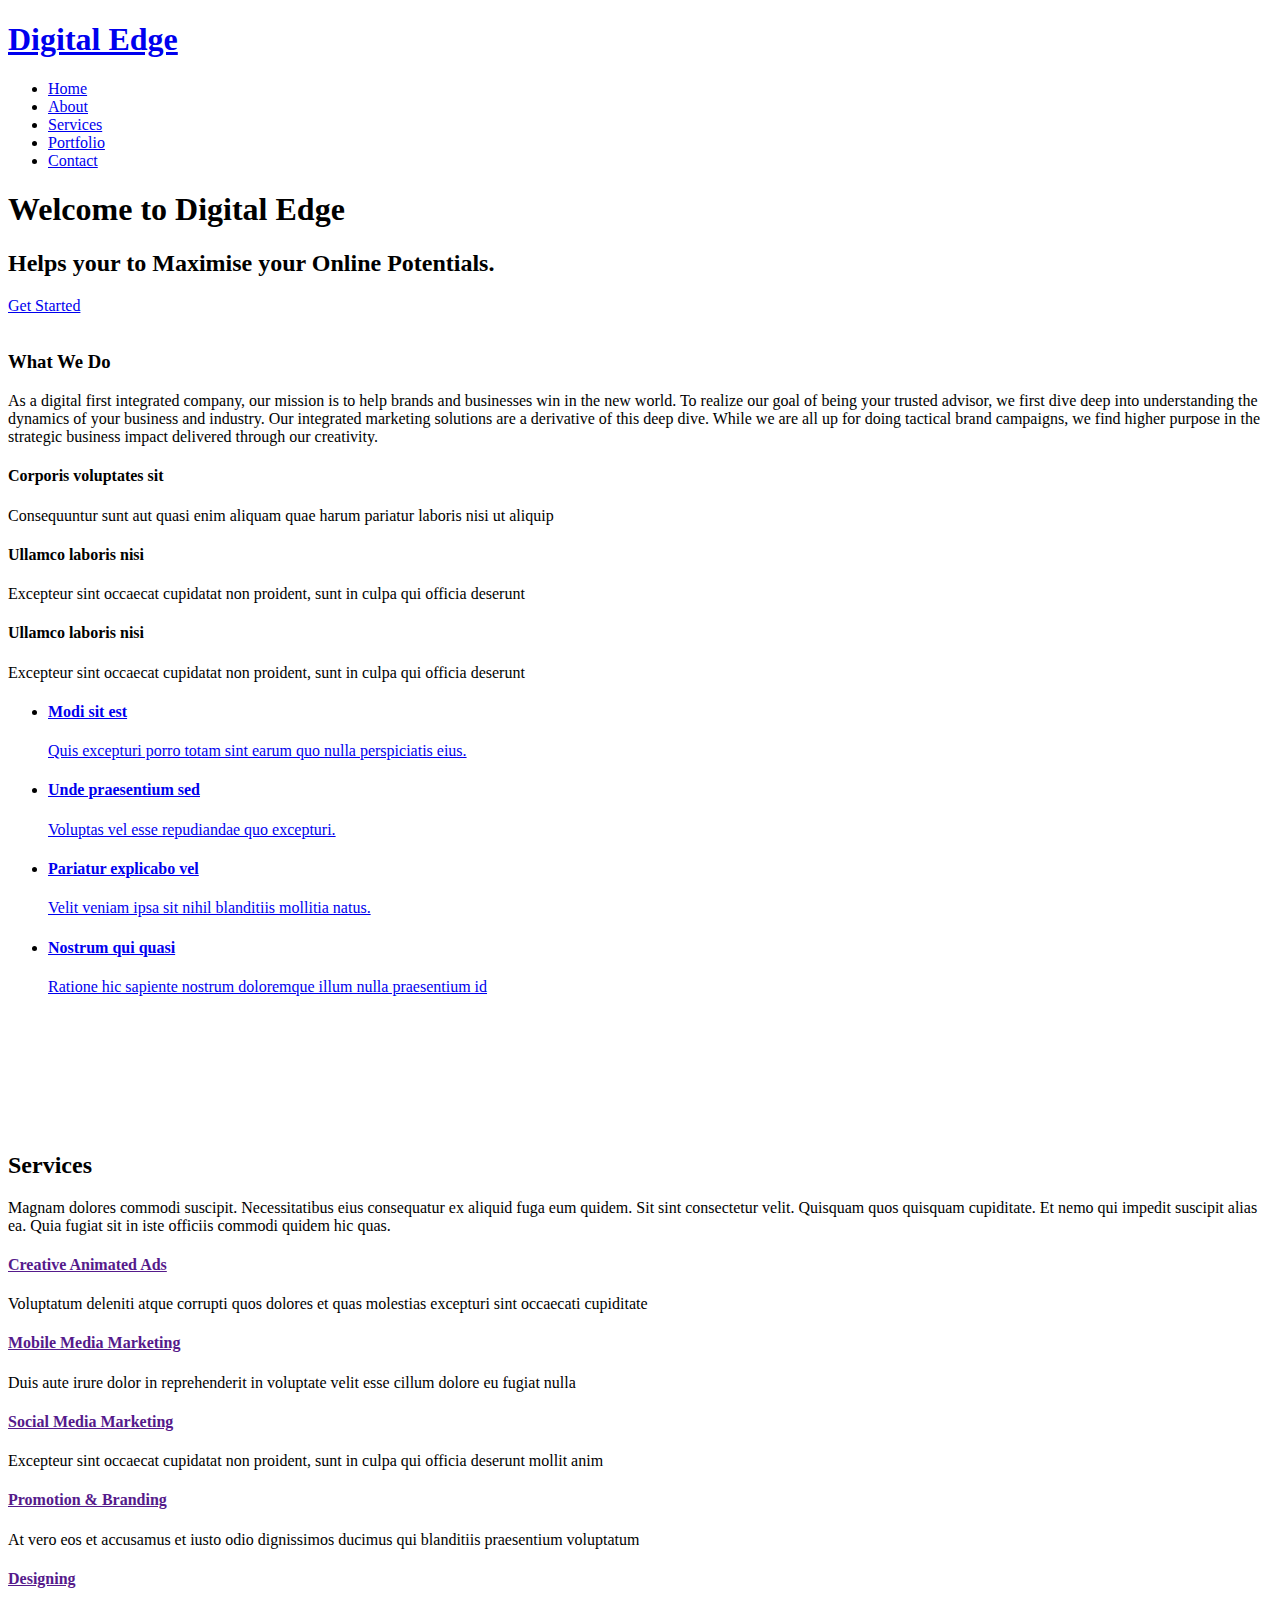
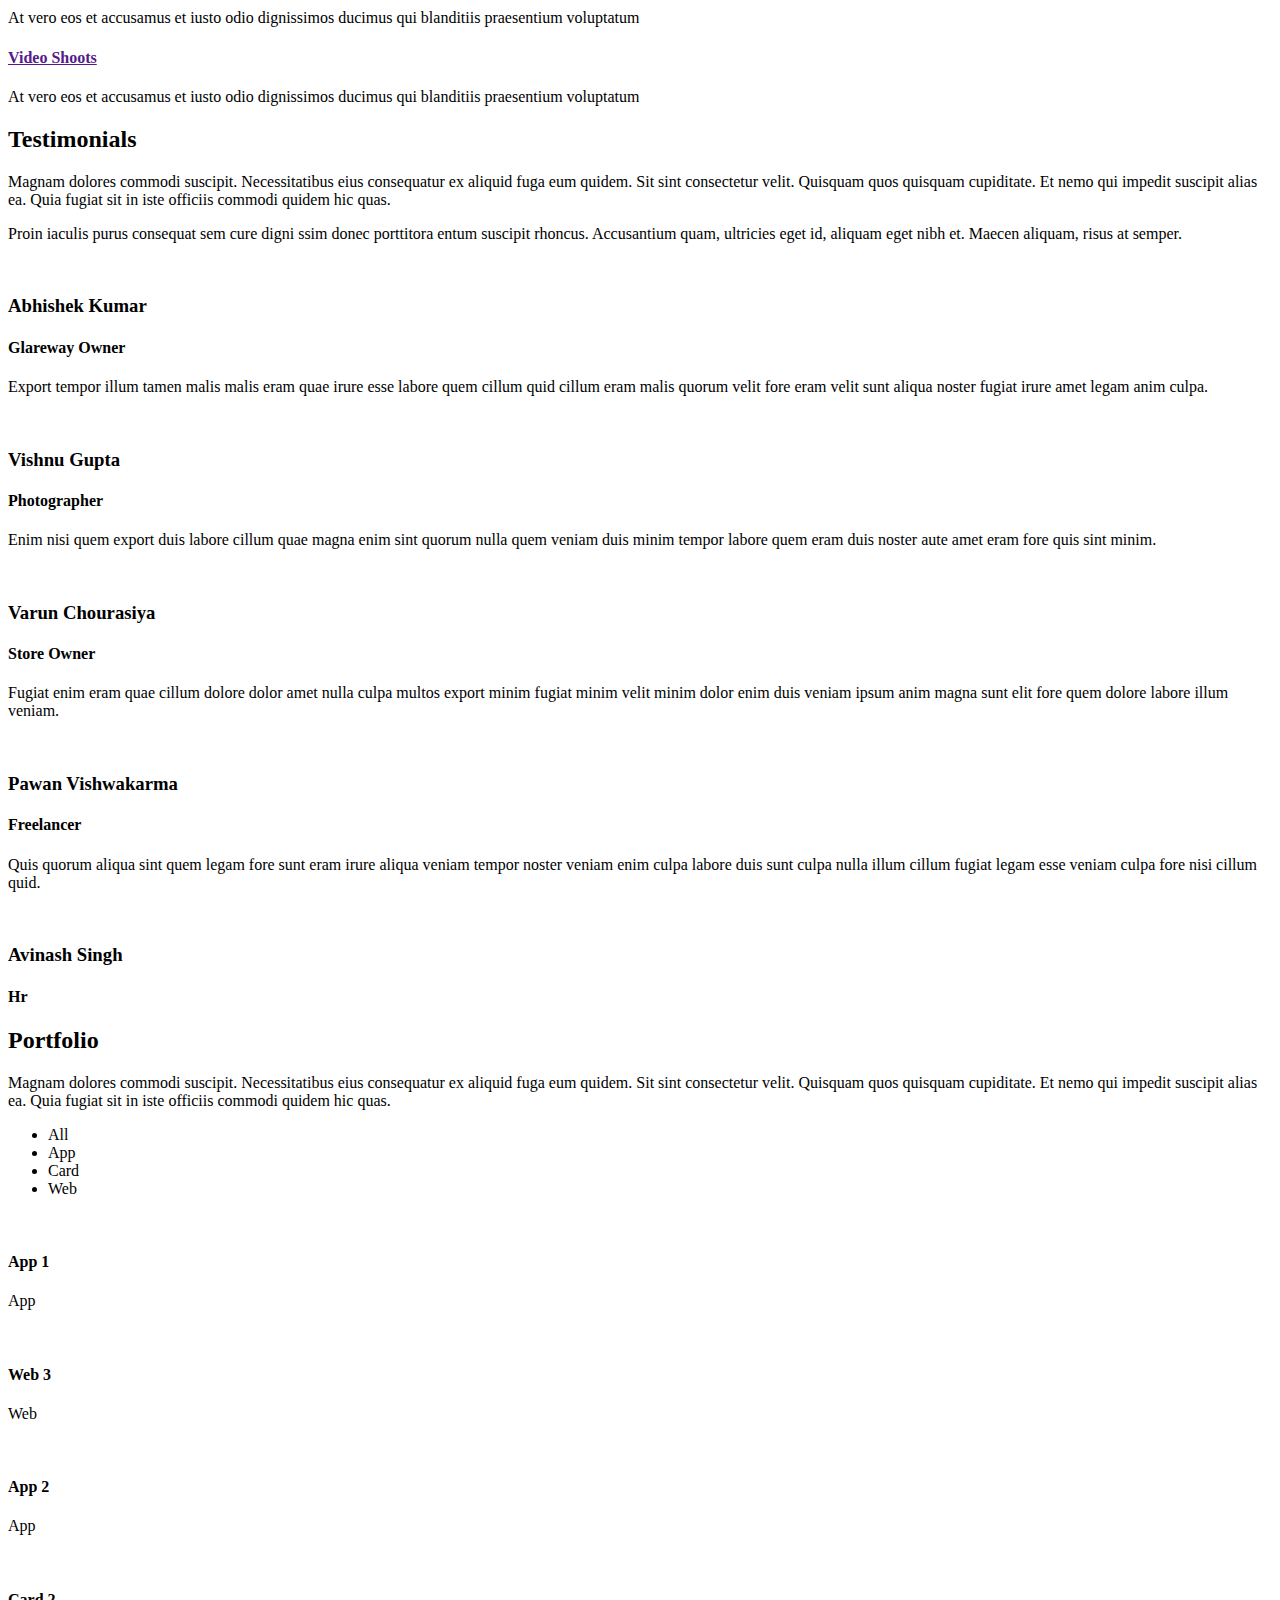
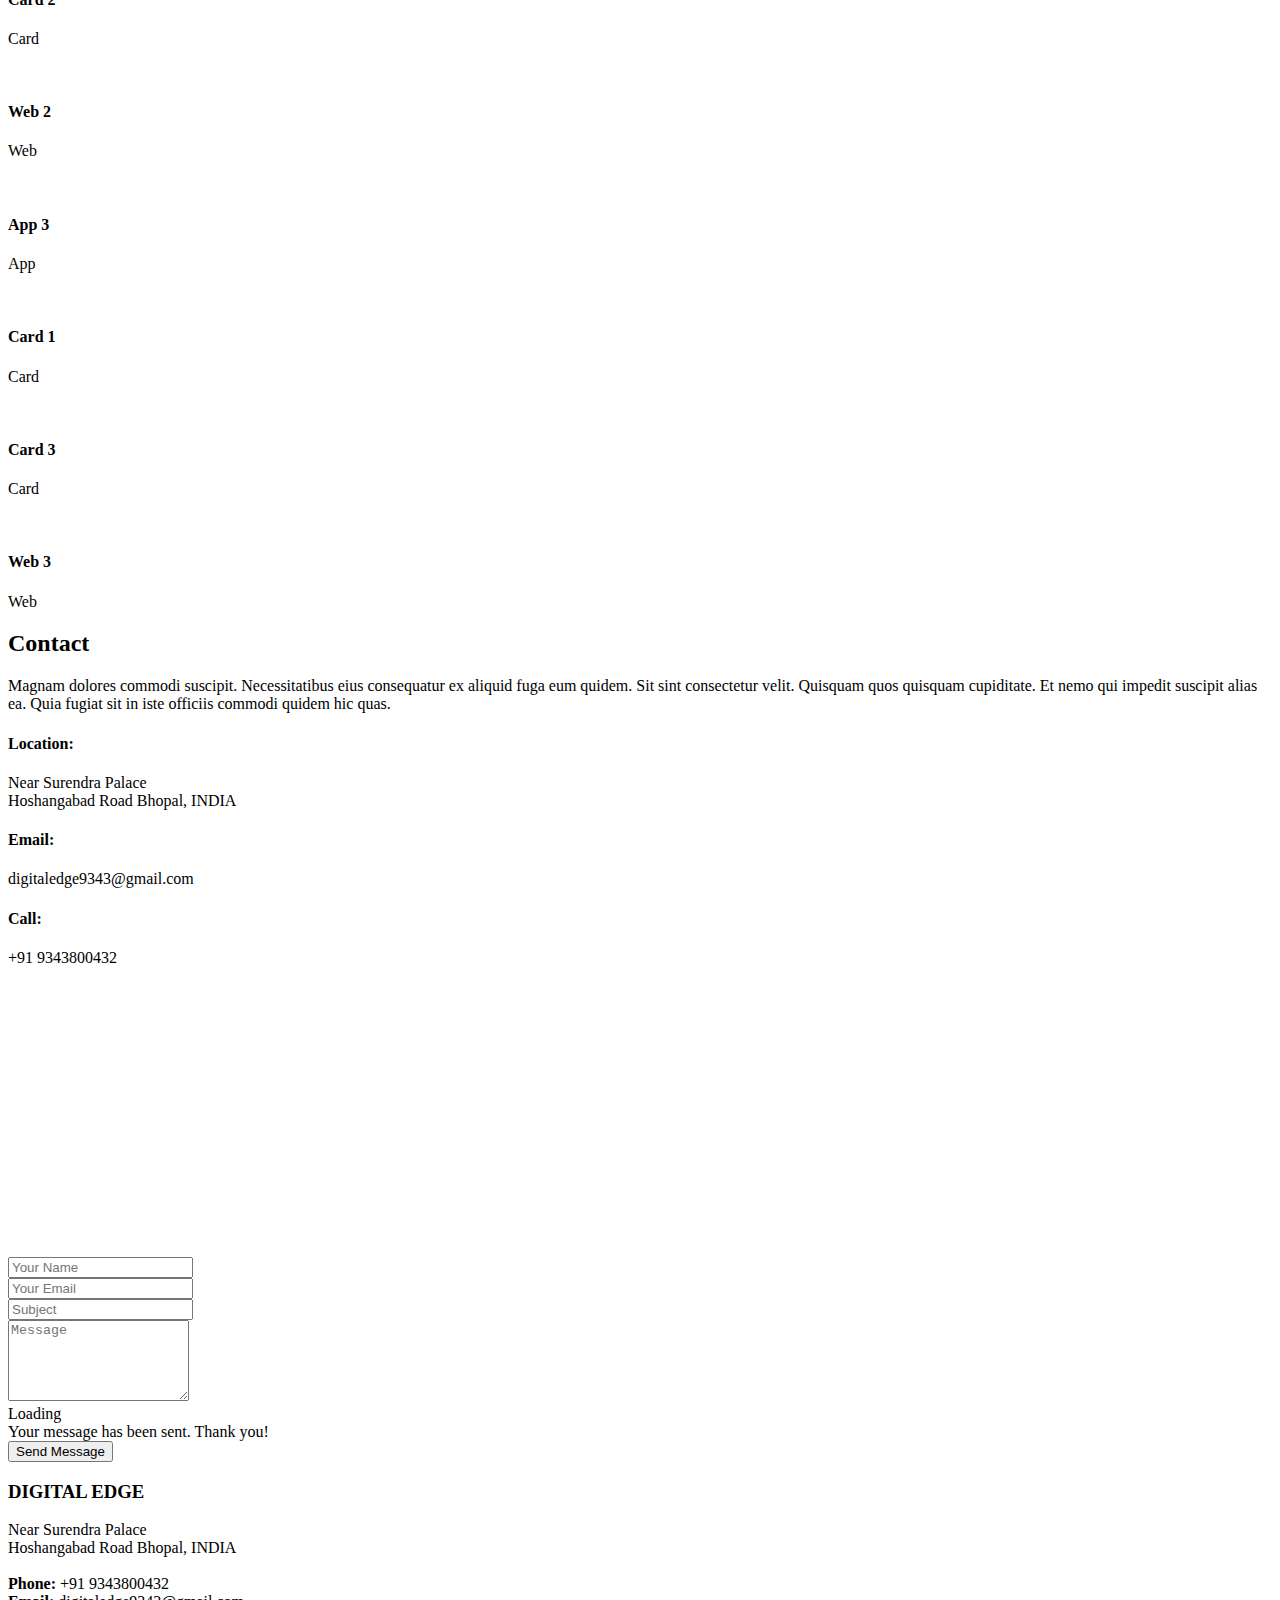
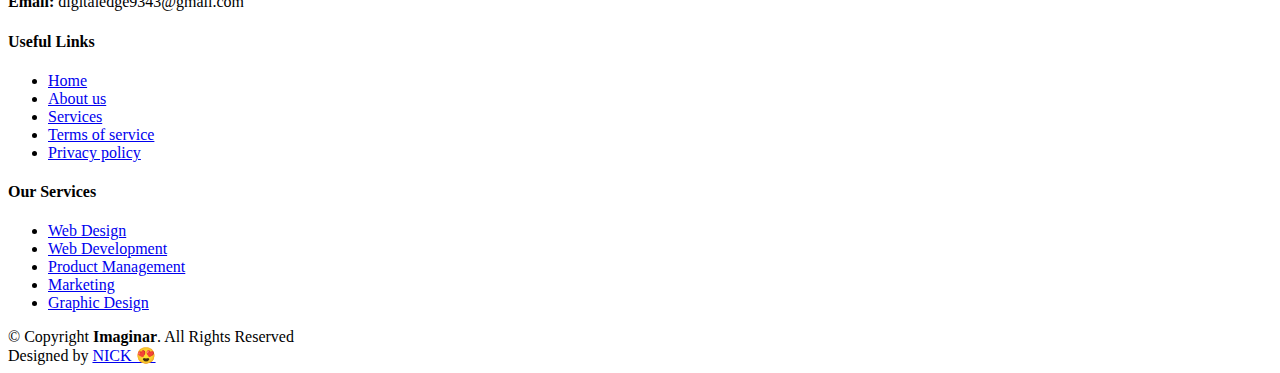
==== index.html @ 5b8223df "Added Short" ====
<!DOCTYPE html>
<html lang="en">

<head>
  <meta charset="utf-8">
  <meta content="width=device-width, initial-scale=1.0" name="viewport">

  <title>DIGITAL EDGES</title>
  <meta content="" name="description">
  <meta content="" name="keywords">

  <!-- Favicons -->
  <link href="assets/img/logo.png" rel="icon">
  <link href="assets/img/apple-touch-icon.png" rel="apple-touch-icon">

  <!-- Google Fonts -->
  <link href="https://fonts.googleapis.com/css?family=Open+Sans:300,300i,400,400i,600,600i,700,700i|Raleway:300,300i,400,400i,500,500i,600,600i,700,700i|Poppins:300,300i,400,400i,500,500i,600,600i,700,700i" rel="stylesheet">

  <!-- Vendor CSS Files -->
  <link href="assets/vendor/aos/aos.css" rel="stylesheet">
  <link href="assets/vendor/bootstrap/css/bootstrap.min.css" rel="stylesheet">
  <link href="assets/vendor/bootstrap-icons/bootstrap-icons.css" rel="stylesheet">
  <link href="assets/vendor/boxicons/css/boxicons.min.css" rel="stylesheet">
  <link href="assets/vendor/glightbox/css/glightbox.min.css" rel="stylesheet">
  <link href="assets/vendor/swiper/swiper-bundle.min.css" rel="stylesheet">

  <!-- Template Main CSS File -->
  <link href="assets/css/style.css" rel="stylesheet">

  <!-- =======================================================
  * Template Name: Maxim - v4.5.0
  * Template URL: https://bootstrapmade.com/maxim-free-onepage-bootstrap-theme/
  * Author: BootstrapMade.com
  * License: https://bootstrapmade.com/license/
  ======================================================== -->
</head>

<body>

  <!-- ======= Header ======= -->
  <header id="header" class="fixed-top d-flex align-items-center">
    <div class="container d-flex justify-content-between">

      <!-- <img src="./assets/img/logo.png" height="70px"/> -->
      <div class="logo">
        <h1><a href="index.html">Digital Edge</a></h1>
        <!-- Uncomment below if you prefer to use an image logo -->
        <!-- <a href="index.html"><img src="assets/img/logo.png" alt="" class="img-fluid"></a>-->
      </div>

      <nav id="navbar" class="navbar">
        <ul>
          <li><a class="nav-link scrollto active" href="#hero">Home</a></li>
          <li><a class="nav-link scrollto" href="#about">About</a></li>
          <li><a class="nav-link scrollto" href="#services">Services</a></li>
          <li><a class="nav-link scrollto " href="#portfolio">Portfolio</a></li>
          <!-- <li><a class="nav-link scrollto" href="#team">Team</a></li> -->
          <li><a class="nav-link scrollto" href="#contact">Contact</a></li>
        </ul>
        <i class="bi bi-list mobile-nav-toggle"></i>
      </nav><!-- .navbar -->

    </div>
  </header><!-- End Header -->

  <!-- ======= Hero Section ======= -->
  <section id="hero" class="d-flex flex-column justify-content-center align-items-center">
    <div class="container text-center text-md-left" data-aos="fade-up">
      <h1>Welcome to Digital Edge</h1>
      <h2>Helps your to Maximise your Online Potentials.</h2>
      <a href="#about" class="btn-get-started scrollto">Get Started</a>
    </div>
  </section><!-- End Hero -->

  <main id="main">

    <!-- ======= About Section ======= -->
    <section id="about" class="about">
      <div class="container">

        <div class="row">
          <div class="col-xl-6 col-lg-7" data-aos="fade-right">
            <img src="assets/img/about-img.jpg" class="img-fluid" alt="">
          </div>
          <div class="col-xl-6 col-lg-5 pt-5 pt-lg-0">
            <h3 data-aos="fade-up">What We Do</h3>
            <p data-aos="fade-up">
              As a digital first integrated company, our mission is to help brands and businesses win in the new world.
              To realize our goal of being your trusted advisor, we first dive deep into understanding the dynamics of
              your business and industry. Our integrated marketing solutions are a derivative of this deep dive. While
              we are all up for doing tactical brand campaigns, we find higher purpose in the strategic business impact
              delivered through our creativity.            </p>
            <div class="icon-box" data-aos="fade-up">
              <i class="bx bx-receipt"></i>
              <h4>Corporis voluptates sit</h4>
              <p>Consequuntur sunt aut quasi enim aliquam quae harum pariatur laboris nisi ut aliquip</p>
            </div>

            <div class="icon-box" data-aos="fade-up" data-aos-delay="100">
              <i class="bx bx-cube-alt"></i>
              <h4>Ullamco laboris nisi</h4>
              <p>Excepteur sint occaecat cupidatat non proident, sunt in culpa qui officia deserunt</p>
            </div>

            <div class="icon-box" data-aos="fade-up" data-aos-delay="200">
              <i class="bx bx-cube-alt"></i>
              <h4>Ullamco laboris nisi</h4>
              <p>Excepteur sint occaecat cupidatat non proident, sunt in culpa qui officia deserunt</p>
            </div>

          </div>
        </div>

      </div>
    </section><!-- End About Section -->

    
    <!-- ======= Features Section ======= -->
    <section id="features" class="features">
      <div class="container">

        <div class="row">
          <div class="col-lg-4 mb-5 mb-lg-0" data-aos="fade-right">
            <ul class="nav nav-tabs flex-column">
              <li class="nav-item">
                <a class="nav-link active show" data-bs-toggle="tab" href="#tab-1">
                  <h4>Modi sit est</h4>
                  <p>Quis excepturi porro totam sint earum quo nulla perspiciatis eius.</p>
                </a>
              </li>
              <li class="nav-item mt-2">
                <a class="nav-link" data-bs-toggle="tab" href="#tab-2">
                  <h4>Unde praesentium sed</h4>
                  <p>Voluptas vel esse repudiandae quo excepturi.</p>
                </a>
              </li>
              <li class="nav-item mt-2">
                <a class="nav-link" data-bs-toggle="tab" href="#tab-3">
                  <h4>Pariatur explicabo vel</h4>
                  <p>Velit veniam ipsa sit nihil blanditiis mollitia natus.</p>
                </a>
              </li>
              <li class="nav-item mt-2">
                <a class="nav-link" data-bs-toggle="tab" href="#tab-4">
                  <h4>Nostrum qui quasi</h4>
                  <p>Ratione hic sapiente nostrum doloremque illum nulla praesentium id</p>
                </a>
              </li>
            </ul>
          </div>
          <div class="col-lg-7 ml-auto" data-aos="fade-left">
            <div class="tab-content">
              <div class="tab-pane active show" id="tab-1">
                <figure>
                  <img src="assets/img/features-1.png" alt="" class="img-fluid">
                </figure>
              </div>
              <div class="tab-pane" id="tab-2">
                <figure>
                  <img src="assets/img/features-2.png" alt="" class="img-fluid">
                </figure>
              </div>
              <div class="tab-pane" id="tab-3">
                <figure>
                  <img src="assets/img/features-3.png" alt="" class="img-fluid">
                </figure>
              </div>
              <div class="tab-pane" id="tab-4">
                <figure>
                  <img src="assets/img/features-4.png" alt="" class="img-fluid">
                </figure>
              </div>
            </div>
          </div>
        </div>

      </div>
    </section><!-- End Features Section -->

    <!-- ======= Services Section ======= -->
    <section id="services" class="services section-bg">
      <div class="container">

        <div class="section-title" data-aos="fade-up">
          <h2>Services</h2>
          <p>Magnam dolores commodi suscipit. Necessitatibus eius consequatur ex aliquid fuga eum quidem. Sit sint consectetur velit. Quisquam quos quisquam cupiditate. Et nemo qui impedit suscipit alias ea. Quia fugiat sit in iste officiis commodi quidem hic quas.</p>
        </div>

        <div class="row">
          <div class="col-md-6 col-lg-3 d-flex align-items-stretch mb-5 mb-lg-0" data-aos="fade-up">
            <div class="icon-box icon-box-pink">
              <div class="icon"><i class="bx bxl-dribbble"></i></div>
              <h4 class="title"><a href=""> Creative Animated Ads</a></h4>
              <p class="description">Voluptatum deleniti atque corrupti quos dolores et quas molestias excepturi sint occaecati cupiditate</p>
            </div>
          </div>

          <div class="col-md-6 col-lg-3 d-flex align-items-stretch mb-5 mb-lg-0" data-aos="fade-up" data-aos-delay="100">
            <div class="icon-box icon-box-cyan">
              <div class="icon"><i class="bx bx-file"></i></div>
              <h4 class="title"><a href="">Mobile Media Marketing</a></h4>
              <p class="description">Duis aute irure dolor in reprehenderit in voluptate velit esse cillum dolore eu fugiat nulla</p>
            </div>
          </div>

          <div class="col-md-6 col-lg-3 d-flex align-items-stretch mb-5 mb-lg-0" data-aos="fade-up" data-aos-delay="200">
            <div class="icon-box icon-box-green">
              <div class="icon"><i class="bx bx-tachometer"></i></div>
              <h4 class="title"><a href="">Social Media Marketing</a></h4>
              <p class="description">Excepteur sint occaecat cupidatat non proident, sunt in culpa qui officia deserunt mollit anim</p>
            </div>
          </div>

          <div class="col-md-6 col-lg-3 d-flex align-items-stretch mb-5 mb-lg-0" data-aos="fade-up" data-aos-delay="300">
            <div class="icon-box icon-box-blue">
              <div class="icon"><i class="bx bx-world"></i></div>
              <h4 class="title"><a href="">Promotion & Branding</a></h4>
              <p class="description">At vero eos et accusamus et iusto odio dignissimos ducimus qui blanditiis praesentium voluptatum</p>
            </div>
          </div>
          
          <div class="col-md-6 col-lg-3 d-flex align-items-stretch mb-5 mb-lg-0" data-aos="fade-up" data-aos-delay="300">
            <div class="icon-box icon-box-blue">
              <div class="icon"><i class="bx bx-world"></i></div>
              <h4 class="title"><a href="">Designing</a></h4>
              <p class="description">At vero eos et accusamus et iusto odio dignissimos ducimus qui blanditiis praesentium voluptatum</p>
            </div>
          </div>

          <div class="col-md-6 col-lg-3 d-flex align-items-stretch mb-5 mb-lg-0" data-aos="fade-up" data-aos-delay="300">
            <div class="icon-box icon-box-blue">
              <div class="icon"><i class="bx bx-world"></i></div>
              <h4 class="title"><a href="">Video Shoots</a></h4>
              <p class="description">At vero eos et accusamus et iusto odio dignissimos ducimus qui blanditiis praesentium voluptatum</p>
            </div>
          </div>

        </div>

      </div>
    </section><!-- End Services Section -->

    <!-- ======= Testimonials Section ======= -->
    <section id="testimonials" class="testimonials">
      <div class="container">

        <div class="section-title" data-aos="fade-up">
          <h2>Testimonials</h2>
          <p>Magnam dolores commodi suscipit. Necessitatibus eius consequatur ex aliquid fuga eum quidem. Sit sint consectetur velit. Quisquam quos quisquam cupiditate. Et nemo qui impedit suscipit alias ea. Quia fugiat sit in iste officiis commodi quidem hic quas.</p>
        </div>

        <div class="testimonials-slider swiper" data-aos="fade-up" data-aos-delay="100">
          <div class="swiper-wrapper">

            <div class="swiper-slide">
              <div class="testimonial-item">
                <p>
                  <i class="bx bxs-quote-alt-left quote-icon-left"></i>
                  Proin iaculis purus consequat sem cure digni ssim donec porttitora entum suscipit rhoncus. Accusantium quam, ultricies eget id, aliquam eget nibh et. Maecen aliquam, risus at semper.
                  <i class="bx bxs-quote-alt-right quote-icon-right"></i>
                </p>
                <img src="assets/img/testimonials/testimonials-1.jpg" class="testimonial-img" alt="">
                <h3>Abhishek Kumar</h3>
                <h4>Glareway Owner</h4>
              </div>
            </div><!-- End testimonial item -->

            <div class="swiper-slide">
              <div class="testimonial-item">
                <p>
                  <i class="bx bxs-quote-alt-left quote-icon-left"></i>
                  Export tempor illum tamen malis malis eram quae irure esse labore quem cillum quid cillum eram malis quorum velit fore eram velit sunt aliqua noster fugiat irure amet legam anim culpa.
                  <i class="bx bxs-quote-alt-right quote-icon-right"></i>
                </p>
                <img src="assets/img/testimonials/testimonials-2.jpg" class="testimonial-img" alt="">
                <h3>Vishnu Gupta</h3>
                <h4>Photographer</h4>
              </div>
            </div><!-- End testimonial item -->

            <div class="swiper-slide">
              <div class="testimonial-item">
                <p>
                  <i class="bx bxs-quote-alt-left quote-icon-left"></i>
                  Enim nisi quem export duis labore cillum quae magna enim sint quorum nulla quem veniam duis minim tempor labore quem eram duis noster aute amet eram fore quis sint minim.
                  <i class="bx bxs-quote-alt-right quote-icon-right"></i>
                </p>
                <img src="assets/img/testimonials/testimonials-3.jpg" class="testimonial-img" alt="">
                <h3>Varun Chourasiya</h3>
                <h4>Store Owner</h4>
              </div>
            </div><!-- End testimonial item -->

            <div class="swiper-slide">
              <div class="testimonial-item">
                <p>
                  <i class="bx bxs-quote-alt-left quote-icon-left"></i>
                  Fugiat enim eram quae cillum dolore dolor amet nulla culpa multos export minim fugiat minim velit minim dolor enim duis veniam ipsum anim magna sunt elit fore quem dolore labore illum veniam.
                  <i class="bx bxs-quote-alt-right quote-icon-right"></i>
                </p>
                <img src="assets/img/testimonials/testimonials-4.jpg" class="testimonial-img" alt="">
                <h3>Pawan Vishwakarma</h3>
                <h4>Freelancer</h4>
              </div>
            </div><!-- End testimonial item -->

            <div class="swiper-slide">
              <div class="testimonial-item">
                <p>
                  <i class="bx bxs-quote-alt-left quote-icon-left"></i>
                  Quis quorum aliqua sint quem legam fore sunt eram irure aliqua veniam tempor noster veniam enim culpa labore duis sunt culpa nulla illum cillum fugiat legam esse veniam culpa fore nisi cillum quid.
                  <i class="bx bxs-quote-alt-right quote-icon-right"></i>
                </p>
                <img src="assets/img/testimonials/testimonials-5.jpg" class="testimonial-img" alt="">
                <h3>Avinash Singh</h3>
                <h4>Hr</h4>
              </div>
            </div><!-- End testimonial item -->

          </div>
          <div class="swiper-pagination"></div>
        </div>

      </div>
    </section><!-- End Testimonials Section -->

    <!-- ======= Portfolio Section ======= -->
    <section id="portfolio" class="portfolio section-bg">
      <div class="container">

        <div class="section-title" data-aos="fade-up">
          <h2>Portfolio</h2>
          <p>Magnam dolores commodi suscipit. Necessitatibus eius consequatur ex aliquid fuga eum quidem. Sit sint consectetur velit. Quisquam quos quisquam cupiditate. Et nemo qui impedit suscipit alias ea. Quia fugiat sit in iste officiis commodi quidem hic quas.</p>
        </div>

        <div class="row" data-aos="fade-up">
          <div class="col-lg-12 d-flex justify-content-center">
            <ul id="portfolio-flters">
              <li data-filter="*" class="filter-active">All</li>
              <li data-filter=".filter-app">App</li>
              <li data-filter=".filter-card">Card</li>
              <li data-filter=".filter-web">Web</li>
            </ul>
          </div>
        </div>

        <div class="row portfolio-container" data-aos="fade-up">

          <div class="col-lg-4 col-md-6 portfolio-item filter-app">
            <div class="portfolio-wrap">
              <img src="assets/img/portfolio/portfolio-1.jpg" class="img-fluid" alt="">
              <div class="portfolio-info">
                <h4>App 1</h4>
                <p>App</p>
                <div class="portfolio-links">
                  <a href="assets/img/portfolio/portfolio-1.jpg" data-gallery="portfolioGallery" class="portfolio-lightbox" title="App 1"><i class="bx bx-plus"></i></a>
                  <a href="portfolio-details.html" title="More Details"><i class="bx bx-link"></i></a>
                </div>
              </div>
            </div>
          </div>

          <div class="col-lg-4 col-md-6 portfolio-item filter-web">
            <div class="portfolio-wrap">
              <img src="assets/img/portfolio/portfolio-2.jpg" class="img-fluid" alt="">
              <div class="portfolio-info">
                <h4>Web 3</h4>
                <p>Web</p>
                <div class="portfolio-links">
                  <a href="assets/img/portfolio/portfolio-2.jpg" data-gallery="portfolioGallery" class="portfolio-lightbox" title="Web 3"><i class="bx bx-plus"></i></a>
                  <a href="portfolio-details.html" title="More Details"><i class="bx bx-link"></i></a>
                </div>
              </div>
            </div>
          </div>

          <div class="col-lg-4 col-md-6 portfolio-item filter-app">
            <div class="portfolio-wrap">
              <img src="assets/img/portfolio/portfolio-3.jpg" class="img-fluid" alt="">
              <div class="portfolio-info">
                <h4>App 2</h4>
                <p>App</p>
                <div class="portfolio-links">
                  <a href="assets/img/portfolio/portfolio-3.jpg" data-gallery="portfolioGallery" class="portfolio-lightbox" title="App 2"><i class="bx bx-plus"></i></a>
                  <a href="portfolio-details.html" title="More Details"><i class="bx bx-link"></i></a>
                </div>
              </div>
            </div>
          </div>

          <div class="col-lg-4 col-md-6 portfolio-item filter-card">
            <div class="portfolio-wrap">
              <img src="assets/img/portfolio/portfolio-4.jpg" class="img-fluid" alt="">
              <div class="portfolio-info">
                <h4>Card 2</h4>
                <p>Card</p>
                <div class="portfolio-links">
                  <a href="assets/img/portfolio/portfolio-4.jpg" data-gallery="portfolioGallery" class="portfolio-lightbox" title="Card 2"><i class="bx bx-plus"></i></a>
                  <a href="portfolio-details.html" title="More Details"><i class="bx bx-link"></i></a>
                </div>
              </div>
            </div>
          </div>

          <div class="col-lg-4 col-md-6 portfolio-item filter-web">
            <div class="portfolio-wrap">
              <img src="assets/img/portfolio/portfolio-5.jpg" class="img-fluid" alt="">
              <div class="portfolio-info">
                <h4>Web 2</h4>
                <p>Web</p>
                <div class="portfolio-links">
                  <a href="assets/img/portfolio/portfolio-5.jpg" data-gallery="portfolioGallery" class="portfolio-lightbox" title="Web 2"><i class="bx bx-plus"></i></a>
                  <a href="portfolio-details.html" title="More Details"><i class="bx bx-link"></i></a>
                </div>
              </div>
            </div>
          </div>

          <div class="col-lg-4 col-md-6 portfolio-item filter-app">
            <div class="portfolio-wrap">
              <img src="assets/img/portfolio/portfolio-6.jpg" class="img-fluid" alt="">
              <div class="portfolio-info">
                <h4>App 3</h4>
                <p>App</p>
                <div class="portfolio-links">
                  <a href="assets/img/portfolio/portfolio-6.jpg" data-gallery="portfolioGallery" class="portfolio-lightbox" title="App 3"><i class="bx bx-plus"></i></a>
                  <a href="portfolio-details.html" title="More Details"><i class="bx bx-link"></i></a>
                </div>
              </div>
            </div>
          </div>

          <div class="col-lg-4 col-md-6 portfolio-item filter-card">
            <div class="portfolio-wrap">
              <img src="assets/img/portfolio/portfolio-7.jpg" class="img-fluid" alt="">
              <div class="portfolio-info">
                <h4>Card 1</h4>
                <p>Card</p>
                <div class="portfolio-links">
                  <a href="assets/img/portfolio/portfolio-7.jpg" data-gallery="portfolioGallery" class="portfolio-lightbox" title="Card 1"><i class="bx bx-plus"></i></a>
                  <a href="portfolio-details.html" title="More Details"><i class="bx bx-link"></i></a>
                </div>
              </div>
            </div>
          </div>

          <div class="col-lg-4 col-md-6 portfolio-item filter-card">
            <div class="portfolio-wrap">
              <img src="assets/img/portfolio/portfolio-8.jpg" class="img-fluid" alt="">
              <div class="portfolio-info">
                <h4>Card 3</h4>
                <p>Card</p>
                <div class="portfolio-links">
                  <a href="assets/img/portfolio/portfolio-8.jpg" data-gallery="portfolioGallery" class="portfolio-lightbox" title="Card 3"><i class="bx bx-plus"></i></a>
                  <a href="portfolio-details.html" title="More Details"><i class="bx bx-link"></i></a>
                </div>
              </div>
            </div>
          </div>

          <div class="col-lg-4 col-md-6 portfolio-item filter-web">
            <div class="portfolio-wrap">
              <img src="assets/img/portfolio/portfolio-9.jpg" class="img-fluid" alt="">
              <div class="portfolio-info">
                <h4>Web 3</h4>
                <p>Web</p>
                <div class="portfolio-links">
                  <a href="assets/img/portfolio/portfolio-9.jpg" data-gallery="portfolioGallery" class="portfolio-lightbox" title="Web 3"><i class="bx bx-plus"></i></a>
                  <a href="portfolio-details.html" title="More Details"><i class="bx bx-link"></i></a>
                </div>
              </div>
            </div>
          </div>

        </div>

      </div>
    </section><!-- End Portfolio Section -->

    <!-- ======= Team Section ======= -->
    <!-- <section id="team" class="team">
      <div class="container">

        <div class="section-title" data-aos="fade-up">
          <h2>Team</h2>
          <p>Magnam dolores commodi suscipit. Necessitatibus eius consequatur ex aliquid fuga eum quidem. Sit sint consectetur velit. Quisquam quos quisquam cupiditate. Et nemo qui impedit suscipit alias ea. Quia fugiat sit in iste officiis commodi quidem hic quas.</p>
        </div>

        <div class="row">

          <div class="col-xl-3 col-lg-4 col-md-6" data-aos="fade-up">
            <div class="member">
              <img src="assets/img/team/team-1.jpg" class="img-fluid" alt="">
              <div class="member-info">
                <div class="member-info-content">
                  <h4>Walter White</h4>
                  <span>Chief Executive Officer</span>
                </div>
                <div class="social">
                  <a href=""><i class="bi bi-twitter"></i></a>
                  <a href=""><i class="bi bi-facebook"></i></a>
                  <a href=""><i class="bi bi-instagram"></i></a>
                  <a href=""><i class="bi bi-linkedin"></i></a>
                </div>
              </div>
            </div>
          </div>

          <div class="col-xl-3 col-lg-4 col-md-6" data-aos="fade-up" data-aos-delay="100">
            <div class="member">
              <img src="assets/img/team/team-2.jpg" class="img-fluid" alt="">
              <div class="member-info">
                <div class="member-info-content">
                  <h4>Sarah Jhonson</h4>
                  <span>Product Manager</span>
                </div>
                <div class="social">
                  <a href=""><i class="bi bi-twitter"></i></a>
                  <a href=""><i class="bi bi-facebook"></i></a>
                  <a href=""><i class="bi bi-instagram"></i></a>
                  <a href=""><i class="bi bi-linkedin"></i></a>
                </div>
              </div>
            </div>
          </div>

          <div class="col-xl-3 col-lg-4 col-md-6" data-aos="fade-up" data-aos-delay="200">
            <div class="member">
              <img src="assets/img/team/team-3.jpg" class="img-fluid" alt="">
              <div class="member-info">
                <div class="member-info-content">
                  <h4>William Anderson</h4>
                  <span>CTO</span>
                </div>
                <div class="social">
                  <a href=""><i class="bi bi-twitter"></i></a>
                  <a href=""><i class="bi bi-facebook"></i></a>
                  <a href=""><i class="bi bi-instagram"></i></a>
                  <a href=""><i class="bi bi-linkedin"></i></a>
                </div>
              </div>
            </div>
          </div>

          <div class="col-xl-3 col-lg-4 col-md-6" data-aos="fade-up" data-aos-delay="300">
            <div class="member">
              <img src="assets/img/team/team-4.jpg" class="img-fluid" alt="">
              <div class="member-info">
                <div class="member-info-content">
                  <h4>Amanda Jepson</h4>
                  <span>Accountant</span>
                </div>
                <div class="social">
                  <a href=""><i class="bi bi-twitter"></i></a>
                  <a href=""><i class="bi bi-facebook"></i></a>
                  <a href=""><i class="bi bi-instagram"></i></a>
                  <a href=""><i class="bi bi-linkedin"></i></a>
                </div>
              </div>
            </div>
          </div>

        </div>

      </div> -->
    <!-- </section> -->
    
    <!-- End Team Section -->

    <!-- ======= F.A.Q Section ======= -->
    <!-- <section id="faq" class="faq section-bg">
      <div class="container">

        <div class="section-title" data-aos="fade-up">
          <h2>F.A.Q</h2>
          <p>Magnam dolores commodi suscipit. Necessitatibus eius consequatur ex aliquid fuga eum quidem. Sit sint consectetur velit. Quisquam quos quisquam cupiditate. Et nemo qui impedit suscipit alias ea. Quia fugiat sit in iste officiis commodi quidem hic quas.</p>
        </div>

        <div class="faq-list">
          <ul>
            <li data-aos="fade-up">
              <i class="bx bx-help-circle icon-help"></i> <a data-bs-toggle="collapse" class="collapse" data-bs-target="#faq-list-1">Non consectetur a erat nam at lectus urna duis? <i class="bx bx-chevron-down icon-show"></i><i class="bx bx-chevron-up icon-close"></i></a>
              <div id="faq-list-1" class="collapse show" data-bs-parent=".faq-list">
                <p>
                  Feugiat pretium nibh ipsum consequat. Tempus iaculis urna id volutpat lacus laoreet non curabitur gravida. Venenatis lectus magna fringilla urna porttitor rhoncus dolor purus non.
                </p>
              </div>
            </li>

            <li data-aos="fade-up" data-aos-delay="100">
              <i class="bx bx-help-circle icon-help"></i> <a data-bs-toggle="collapse" data-bs-target="#faq-list-2" class="collapsed">Feugiat scelerisque varius morbi enim nunc? <i class="bx bx-chevron-down icon-show"></i><i class="bx bx-chevron-up icon-close"></i></a>
              <div id="faq-list-2" class="collapse" data-bs-parent=".faq-list">
                <p>
                  Dolor sit amet consectetur adipiscing elit pellentesque habitant morbi. Id interdum velit laoreet id donec ultrices. Fringilla phasellus faucibus scelerisque eleifend donec pretium. Est pellentesque elit ullamcorper dignissim. Mauris ultrices eros in cursus turpis massa tincidunt dui.
                </p>
              </div>
            </li>

            <li data-aos="fade-up" data-aos-delay="200">
              <i class="bx bx-help-circle icon-help"></i> <a data-bs-toggle="collapse" data-bs-target="#faq-list-3" class="collapsed">Dolor sit amet consectetur adipiscing elit? <i class="bx bx-chevron-down icon-show"></i><i class="bx bx-chevron-up icon-close"></i></a>
              <div id="faq-list-3" class="collapse" data-bs-parent=".faq-list">
                <p>
                  Eleifend mi in nulla posuere sollicitudin aliquam ultrices sagittis orci. Faucibus pulvinar elementum integer enim. Sem nulla pharetra diam sit amet nisl suscipit. Rutrum tellus pellentesque eu tincidunt. Lectus urna duis convallis convallis tellus. Urna molestie at elementum eu facilisis sed odio morbi quis
                </p>
              </div>
            </li>

            <li data-aos="fade-up" data-aos-delay="300">
              <i class="bx bx-help-circle icon-help"></i> <a data-bs-toggle="collapse" data-bs-target="#faq-list-4" class="collapsed">Tempus quam pellentesque nec nam aliquam sem et tortor consequat? <i class="bx bx-chevron-down icon-show"></i><i class="bx bx-chevron-up icon-close"></i></a>
              <div id="faq-list-4" class="collapse" data-bs-parent=".faq-list">
                <p>
                  Molestie a iaculis at erat pellentesque adipiscing commodo. Dignissim suspendisse in est ante in. Nunc vel risus commodo viverra maecenas accumsan. Sit amet nisl suscipit adipiscing bibendum est. Purus gravida quis blandit turpis cursus in.
                </p>
              </div>
            </li>

            <li data-aos="fade-up" data-aos-delay="400">
              <i class="bx bx-help-circle icon-help"></i> <a data-bs-toggle="collapse" data-bs-target="#faq-list-5" class="collapsed">Tortor vitae purus faucibus ornare. Varius vel pharetra vel turpis nunc eget lorem dolor? <i class="bx bx-chevron-down icon-show"></i><i class="bx bx-chevron-up icon-close"></i></a>
              <div id="faq-list-5" class="collapse" data-bs-parent=".faq-list">
                <p>
                  Laoreet sit amet cursus sit amet dictum sit amet justo. Mauris vitae ultricies leo integer malesuada nunc vel. Tincidunt eget nullam non nisi est sit amet. Turpis nunc eget lorem dolor sed. Ut venenatis tellus in metus vulputate eu scelerisque.
                </p>
              </div>
            </li>

          </ul>
        </div>

      </div>
    </section> -->
    <!-- End F.A.Q Section -->

    <!-- ======= Contact Section ======= -->
    <section id="contact" class="contact">
      <div class="container">

        <div class="section-title" data-aos="fade-up">
          <h2>Contact</h2>
          <p>Magnam dolores commodi suscipit. Necessitatibus eius consequatur ex aliquid fuga eum quidem. Sit sint consectetur velit. Quisquam quos quisquam cupiditate. Et nemo qui impedit suscipit alias ea. Quia fugiat sit in iste officiis commodi quidem hic quas.</p>
        </div>

        <div class="row no-gutters justify-content-center" data-aos="fade-up">

          <div class="col-lg-5 d-flex align-items-stretch">
            <div class="info">
              <div class="address">
                <i class="bi bi-geo-alt"></i>
                <h4>Location:</h4>
                <p>Near Surendra Palace <br>
                  Hoshangabad Road Bhopal, INDIA</p>
              </div>

              <div class="email mt-4">
                <i class="bi bi-envelope"></i>
                <h4>Email:</h4>
                <p>digitaledge9343@gmail.com</p>
              </div>

              <div class="phone mt-4">
                <i class="bi bi-phone"></i>
                <h4>Call:</h4>
                <p>+91 9343800432</p>
              </div>

            </div>

          </div>

          <div class="col-lg-5 d-flex align-items-stretch">
            <iframe  style="border:0; width: 100%; height: 270px;" src="https://maps.google.com/maps?width=600&amp;height=400&amp;hl=en&amp;q=Surendra Palace, Narayan Nagar, Bhopal, Madhya Pradesh&amp;t=&amp;z=14&amp;ie=UTF8&amp;iwloc=B&amp;output=embed"></iframe>
           </div>

        </div>

        <div class="row mt-5 justify-content-center" data-aos="fade-up">
          <div class="col-lg-10">
            <form action="forms/contact.php" method="post" role="form" class="php-email-form">
              <div class="row">
                <div class="col-md-6 form-group">
                  <input type="text" name="name" class="form-control" id="name" placeholder="Your Name" required>
                </div>
                <div class="col-md-6 form-group mt-3 mt-md-0">
                  <input type="email" class="form-control" name="email" id="email" placeholder="Your Email" required>
                </div>
              </div>
              <div class="form-group mt-3">
                <input type="text" class="form-control" name="subject" id="subject" placeholder="Subject" required>
              </div>
              <div class="form-group mt-3">
                <textarea class="form-control" name="message" rows="5" placeholder="Message" required></textarea>
              </div>
              <div class="my-3">
                <div class="loading">Loading</div>
                <div class="error-message"></div>
                <div class="sent-message">Your message has been sent. Thank you!</div>
              </div>
              <div class="text-center"><button type="submit">Send Message</button></div>
            </form>
          </div>

        </div>

      </div>
    </section><!-- End Contact Section -->

  </main><!-- End #main -->

  <!-- ======= Footer ======= -->
  <footer id="footer">
    <div class="footer-top">
      <div class="container">
        <div class="row">

          <div class="col-lg-3 col-md-6">
            <div class="footer-info">
              <h3>DIGITAL EDGE</h3>
              <p>
                Near Surendra Palace <br>
                Hoshangabad Road Bhopal, INDIA<br><br>
                <strong>Phone:</strong> +91 9343800432<br>
                <strong>Email:</strong> digitaledge9343@gmail.com<br>
              </p>
              <div class="social-links mt-3">
                <!-- <a href="#" class="twitter"><i class="bx bxl-twitter"></i></a> -->
                <a href="#" class="facebook"><i class="bx bxl-facebook"></i></a>
                <a href="#" class="instagram"><i class="bx bxl-instagram"></i></a>
                <!-- <a href="#" class="google-plus"><i class="bx bxl-skype"></i></a> -->
                <a href="#" class="linkedin"><i class="bx bxl-linkedin"></i></a>
              </div>
            </div>
          </div>

          <div class="col-lg-2 col-md-6 footer-links">
            <h4>Useful Links</h4>
            <ul>
              <li><i class="bx bx-chevron-right"></i> <a href="#">Home</a></li>
              <li><i class="bx bx-chevron-right"></i> <a href="#">About us</a></li>
              <li><i class="bx bx-chevron-right"></i> <a href="#">Services</a></li>
              <li><i class="bx bx-chevron-right"></i> <a href="#">Terms of service</a></li>
              <li><i class="bx bx-chevron-right"></i> <a href="#">Privacy policy</a></li>
            </ul>
          </div>

          <div class="col-lg-3 col-md-6 footer-links">
            <h4>Our Services</h4>
            <ul>
              <li><i class="bx bx-chevron-right"></i> <a href="#">Web Design</a></li>
              <li><i class="bx bx-chevron-right"></i> <a href="#">Web Development</a></li>
              <li><i class="bx bx-chevron-right"></i> <a href="#">Product Management</a></li>
              <li><i class="bx bx-chevron-right"></i> <a href="#">Marketing</a></li>
              <li><i class="bx bx-chevron-right"></i> <a href="#">Graphic Design</a></li>
            </ul>
          </div>

          <!-- <div class="col-lg-4 col-md-6 footer-newsletter">
            <h4>Our Newsletter</h4>
            <p>Tamen quem nulla quae legam multos aute sint culpa legam noster magna</p>
            <form action="" method="post">
              <input type="email" name="email"><input type="submit" value="Subscribe">
            </form> -->

          </div>

        </div>
      </div>
    </div>

    <div class="container">
      <div class="copyright">
        &copy; Copyright <strong><span>Imaginar</span></strong>. All Rights Reserved
      </div>
      <div class="credits">
        <!-- All the links in the footer should remain intact. -->
        <!-- You can delete the links only if you purchased the pro version. -->
        <!-- Licensing information: https://bootstrapmade.com/license/ -->
        <!-- Purchase the pro version with working PHP/AJAX contact form: https://bootstrapmade.com/maxim-free-onepage-bootstrap-theme/ -->
        Designed by <a href="https://bootstrapmade.com/">NICK 😍</a>
      </div>
    </div>
  </footer><!-- End Footer -->

  <a href="#" class="back-to-top d-flex align-items-center justify-content-center"><i class="bi bi-arrow-up-short"></i></a>

  <!-- Vendor JS Files -->
  <script src="assets/vendor/aos/aos.js"></script>
  <script src="assets/vendor/bootstrap/js/bootstrap.bundle.min.js"></script>
  <script src="assets/vendor/glightbox/js/glightbox.min.js"></script>
  <script src="assets/vendor/isotope-layout/isotope.pkgd.min.js"></script>
  <script src="assets/vendor/php-email-form/validate.js"></script>
  <script src="assets/vendor/swiper/swiper-bundle.min.js"></script>

  <!-- Template Main JS File -->
  <script src="assets/js/main.js"></script>

</body>

</html>
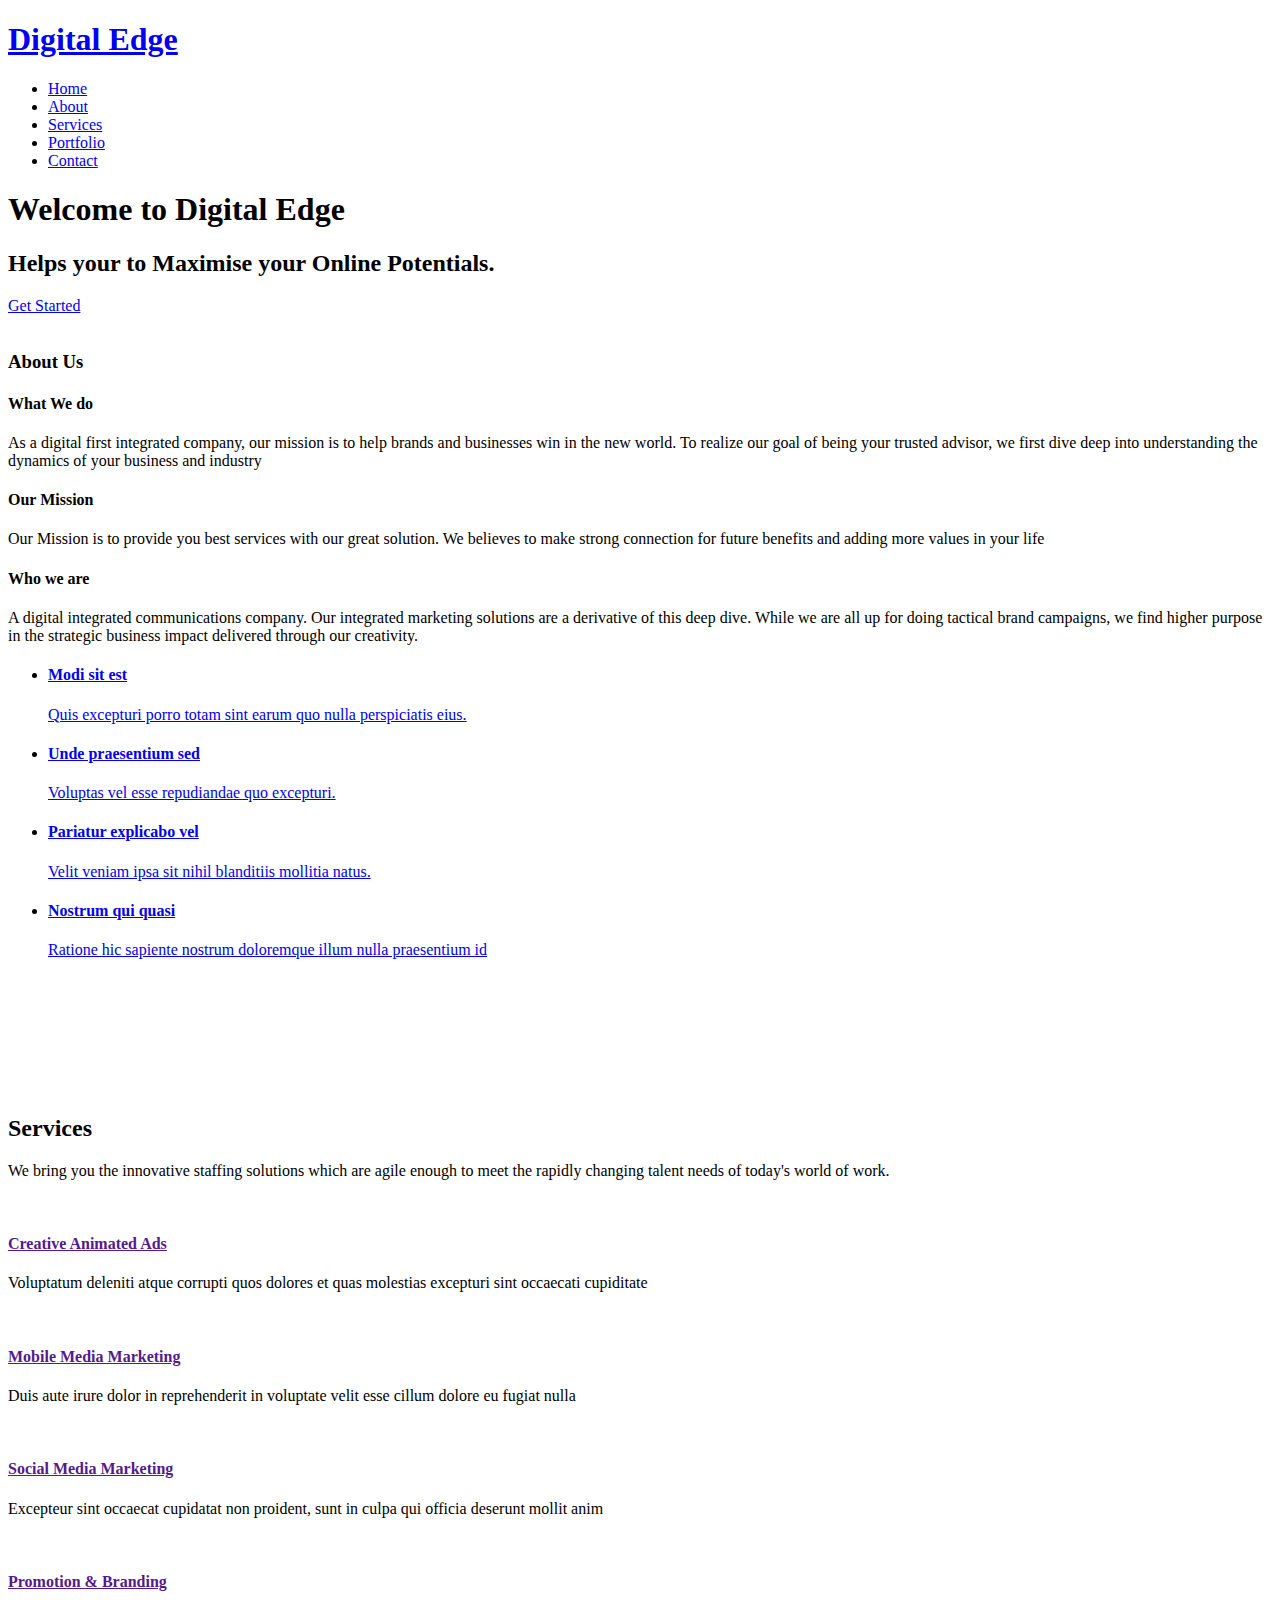
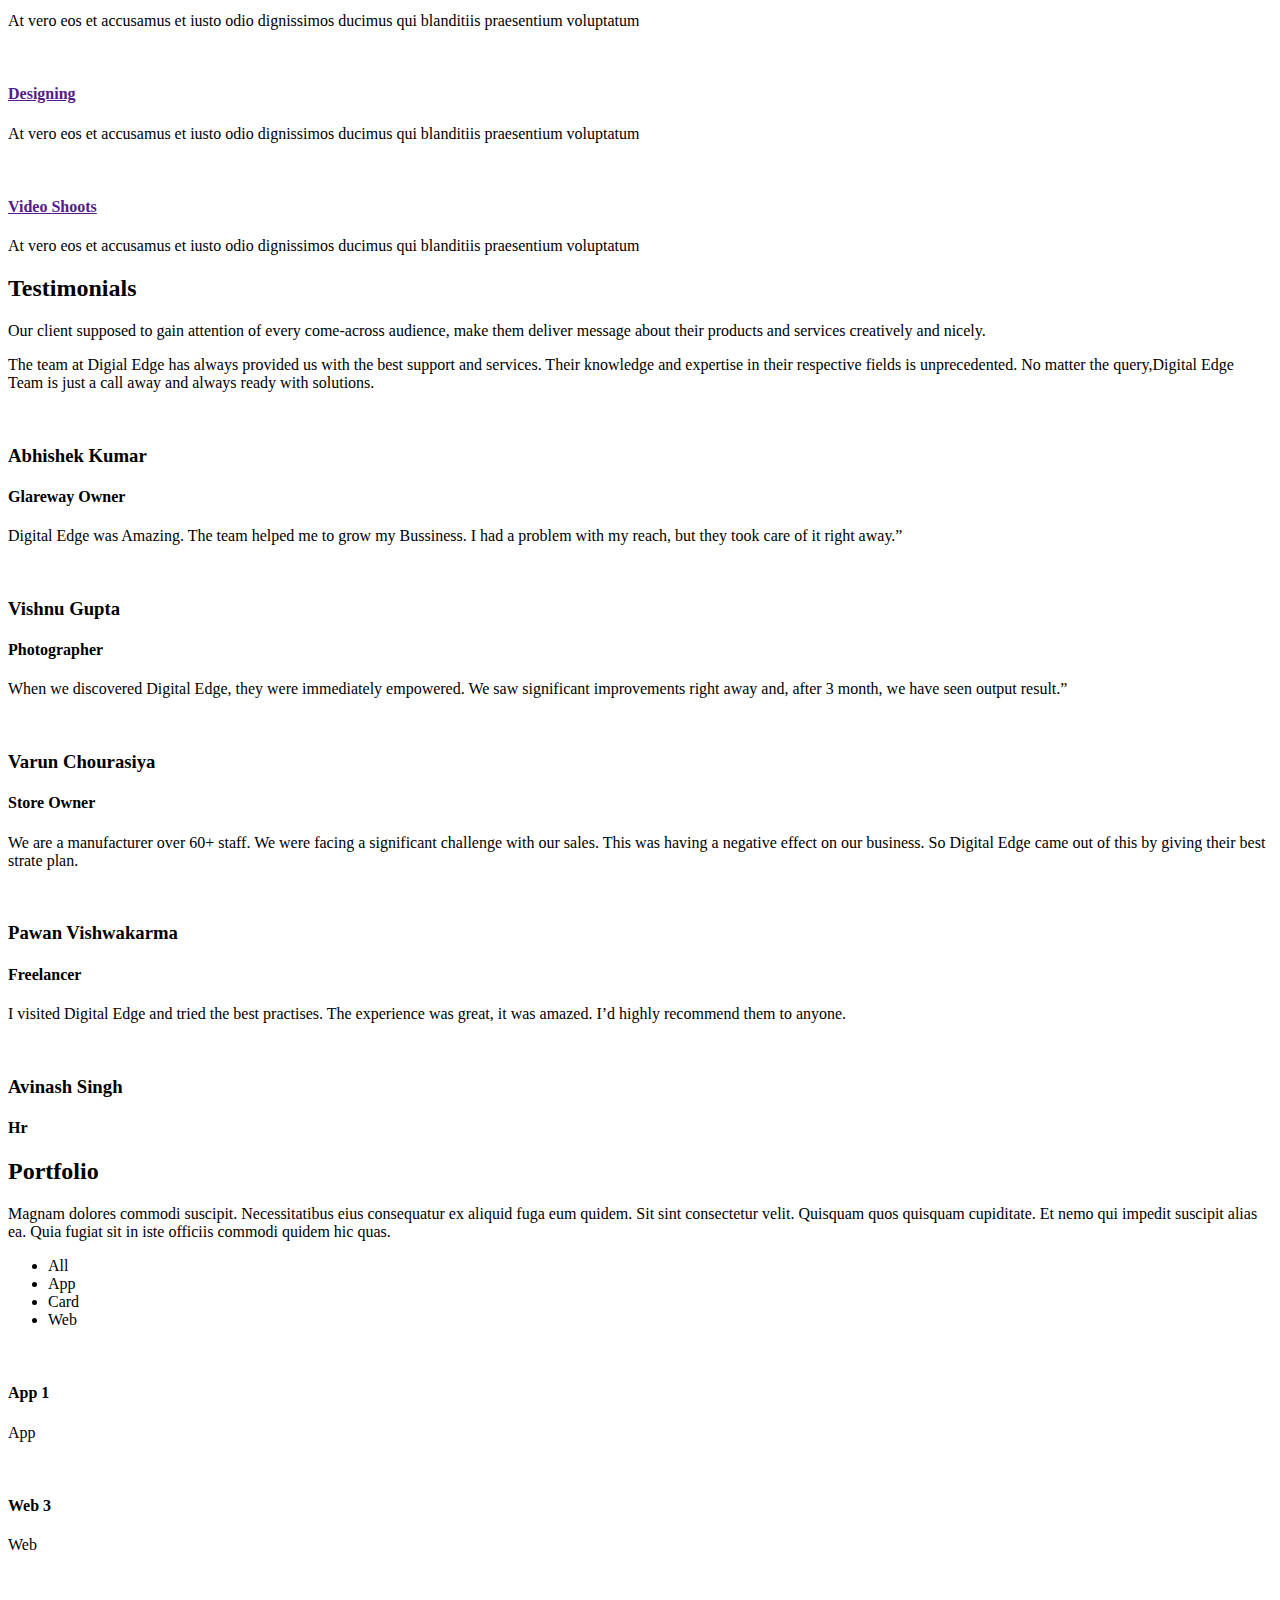
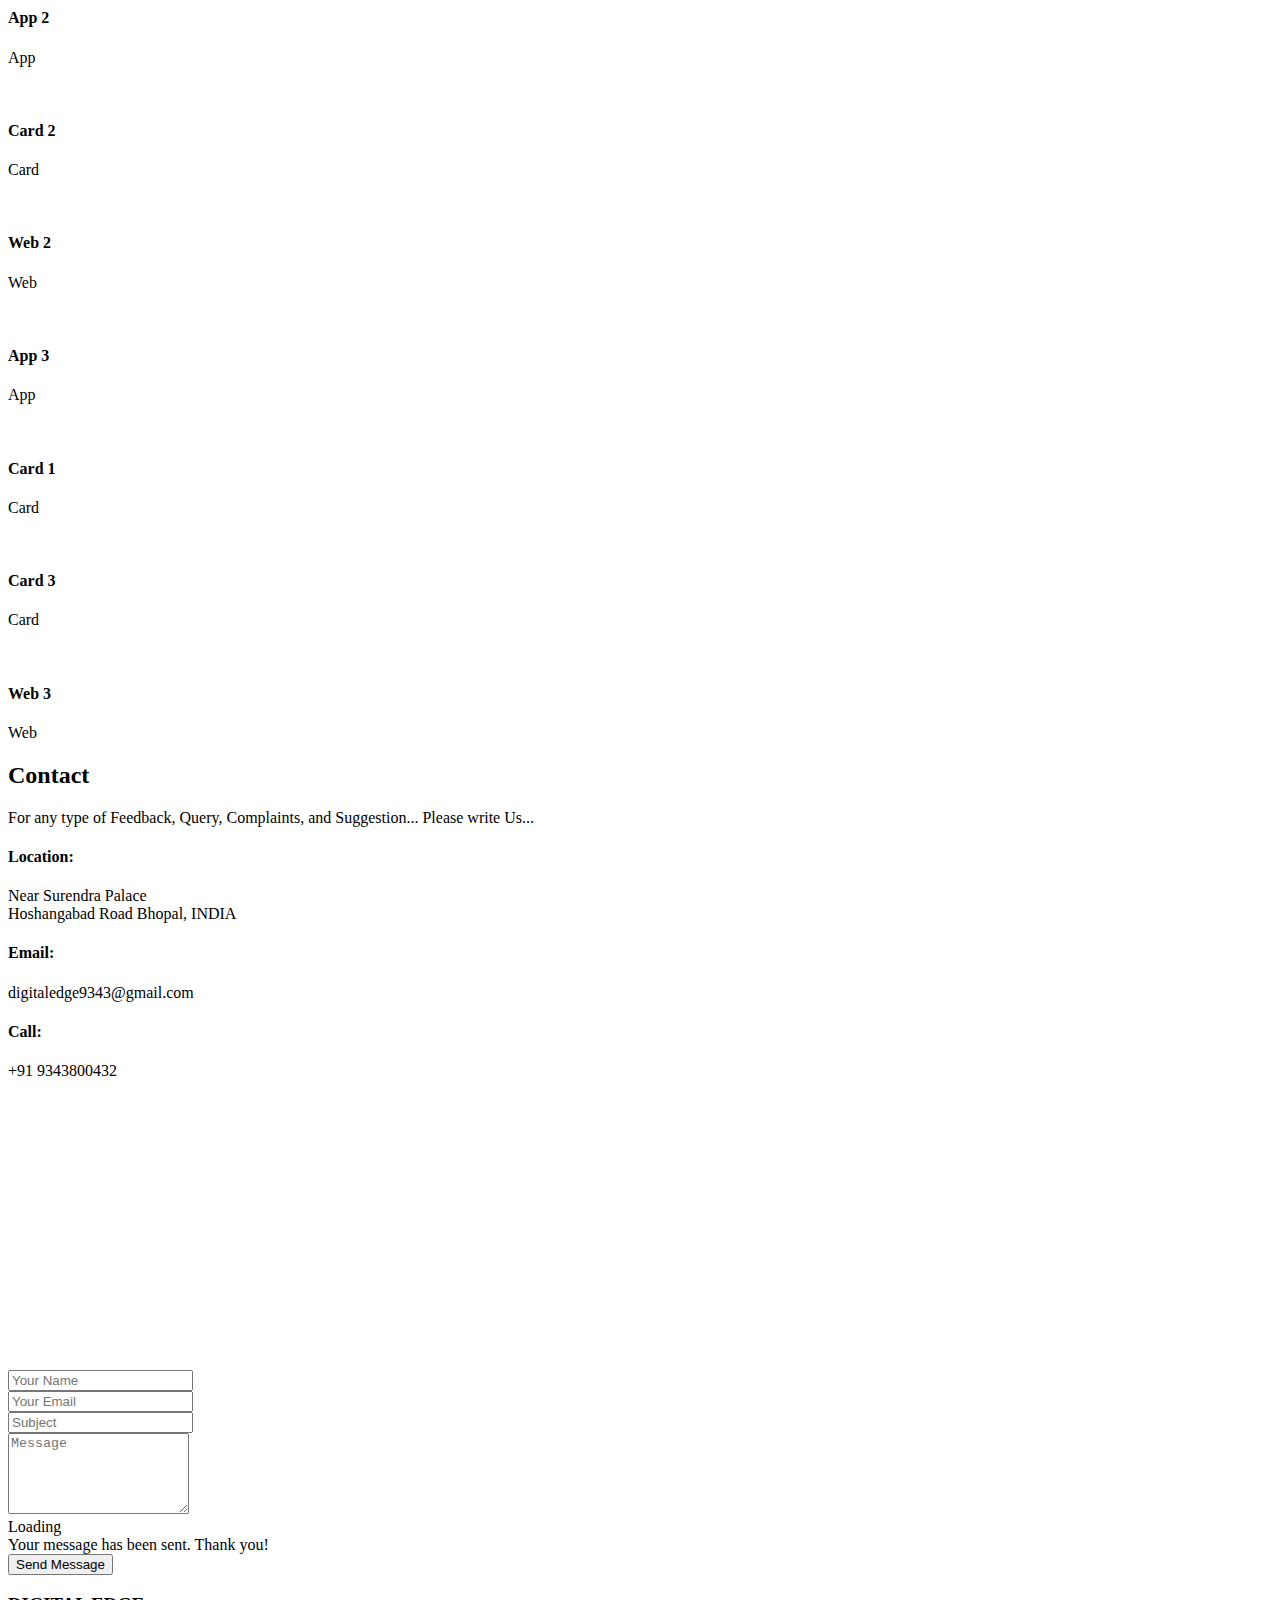
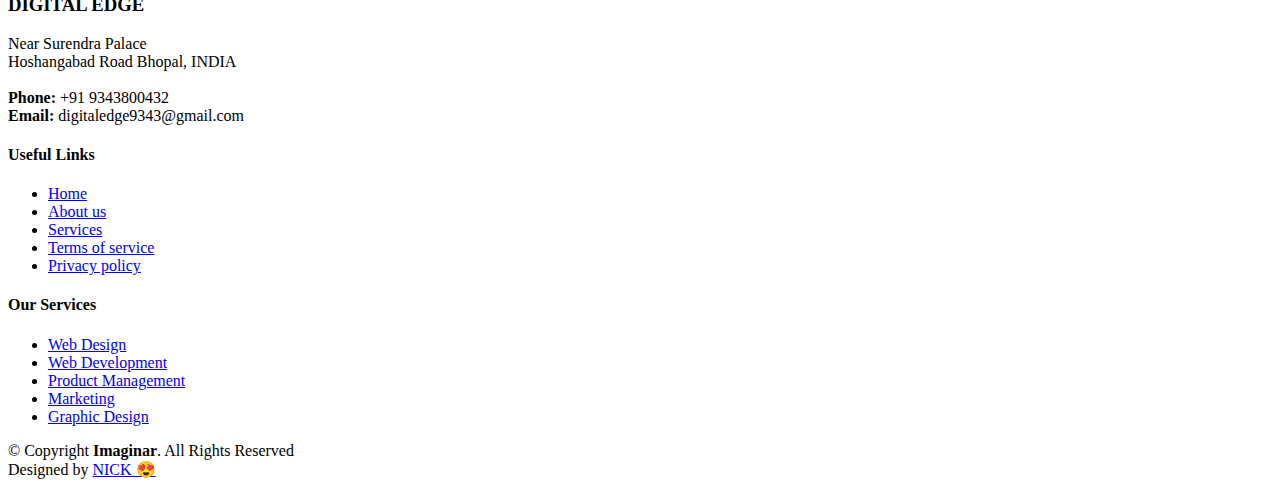
==== commit 97f44c9c: "Added services" ====
--- a/index.html
+++ b/index.html
@@ -83,29 +83,29 @@
             <img src="assets/img/about-img.jpg" class="img-fluid" alt="">
           </div>
           <div class="col-xl-6 col-lg-5 pt-5 pt-lg-0">
-            <h3 data-aos="fade-up">What We Do</h3>
-            <p data-aos="fade-up">
-              As a digital first integrated company, our mission is to help brands and businesses win in the new world.
-              To realize our goal of being your trusted advisor, we first dive deep into understanding the dynamics of
-              your business and industry. Our integrated marketing solutions are a derivative of this deep dive. While
-              we are all up for doing tactical brand campaigns, we find higher purpose in the strategic business impact
-              delivered through our creativity.            </p>
+            <h3 data-aos="fade-up">About Us</h3>
             <div class="icon-box" data-aos="fade-up">
               <i class="bx bx-receipt"></i>
-              <h4>Corporis voluptates sit</h4>
-              <p>Consequuntur sunt aut quasi enim aliquam quae harum pariatur laboris nisi ut aliquip</p>
+              <h4>What We do</h4>
+              <p>As a digital first integrated company, our mission is to help brands and businesses win in the new world.
+                To realize our goal of being your trusted advisor, we first dive deep into understanding the dynamics of
+                your business and industry</p>
             </div>
 
             <div class="icon-box" data-aos="fade-up" data-aos-delay="100">
               <i class="bx bx-cube-alt"></i>
-              <h4>Ullamco laboris nisi</h4>
-              <p>Excepteur sint occaecat cupidatat non proident, sunt in culpa qui officia deserunt</p>
+              <h4>Our Mission</h4>
+              <p>Our Mission is to provide you best services with our great solution. We believes to make strong connection for future benefits and adding more values in your life</p>
             </div>
 
             <div class="icon-box" data-aos="fade-up" data-aos-delay="200">
               <i class="bx bx-cube-alt"></i>
-              <h4>Ullamco laboris nisi</h4>
-              <p>Excepteur sint occaecat cupidatat non proident, sunt in culpa qui officia deserunt</p>
+              <h4>Who we are
+
+              </h4>
+              <p> A digital integrated communications company. Our integrated marketing solutions are a derivative of this deep dive. While
+                we are all up for doing tactical brand campaigns, we find higher purpose in the strategic business impact
+                delivered through our creativity.</p>
             </div>
 
           </div>
@@ -183,13 +183,14 @@
 
         <div class="section-title" data-aos="fade-up">
           <h2>Services</h2>
-          <p>Magnam dolores commodi suscipit. Necessitatibus eius consequatur ex aliquid fuga eum quidem. Sit sint consectetur velit. Quisquam quos quisquam cupiditate. Et nemo qui impedit suscipit alias ea. Quia fugiat sit in iste officiis commodi quidem hic quas.</p>
+          <p>We bring you the innovative staffing solutions which are agile enough to meet the rapidly changing talent needs of today's world of work.</p>
         </div>
 
         <div class="row">
           <div class="col-md-6 col-lg-3 d-flex align-items-stretch mb-5 mb-lg-0" data-aos="fade-up">
             <div class="icon-box icon-box-pink">
-              <div class="icon"><i class="bx bxl-dribbble"></i></div>
+              <!-- <div class="icon"><i class="bx bxl-dribbble"></i></div> -->
+              <div class="icon"><img src="assets/img/Services/animation.png" height="100px"  alt=""></div>  
               <h4 class="title"><a href=""> Creative Animated Ads</a></h4>
               <p class="description">Voluptatum deleniti atque corrupti quos dolores et quas molestias excepturi sint occaecati cupiditate</p>
             </div>
@@ -197,7 +198,8 @@
 
           <div class="col-md-6 col-lg-3 d-flex align-items-stretch mb-5 mb-lg-0" data-aos="fade-up" data-aos-delay="100">
             <div class="icon-box icon-box-cyan">
-              <div class="icon"><i class="bx bx-file"></i></div>
+              <!-- <div class="icon"><i class="bx bx-file"></i></div> -->
+              <div class="icon"><img src="assets/img/Services/mobilemedia.png" height="100px"  alt=""></div>  
               <h4 class="title"><a href="">Mobile Media Marketing</a></h4>
               <p class="description">Duis aute irure dolor in reprehenderit in voluptate velit esse cillum dolore eu fugiat nulla</p>
             </div>
@@ -205,7 +207,8 @@
 
           <div class="col-md-6 col-lg-3 d-flex align-items-stretch mb-5 mb-lg-0" data-aos="fade-up" data-aos-delay="200">
             <div class="icon-box icon-box-green">
-              <div class="icon"><i class="bx bx-tachometer"></i></div>
+              <!-- <div class="icon"><i class="bx bx-tachometer"></i></div> -->
+              <div class="icon"><img src="assets/img/Services/social-media.png" height="100px"  alt=""></div>  
               <h4 class="title"><a href="">Social Media Marketing</a></h4>
               <p class="description">Excepteur sint occaecat cupidatat non proident, sunt in culpa qui officia deserunt mollit anim</p>
             </div>
@@ -213,7 +216,8 @@
 
           <div class="col-md-6 col-lg-3 d-flex align-items-stretch mb-5 mb-lg-0" data-aos="fade-up" data-aos-delay="300">
             <div class="icon-box icon-box-blue">
-              <div class="icon"><i class="bx bx-world"></i></div>
+              <!-- <div class="icon"><i class="bx bx-world"></i></div> -->
+              <div class="icon"><img src="assets/img/Services/promotion.png" height="100px"  alt=""></div>  
               <h4 class="title"><a href="">Promotion & Branding</a></h4>
               <p class="description">At vero eos et accusamus et iusto odio dignissimos ducimus qui blanditiis praesentium voluptatum</p>
             </div>
@@ -221,7 +225,8 @@
           
           <div class="col-md-6 col-lg-3 d-flex align-items-stretch mb-5 mb-lg-0" data-aos="fade-up" data-aos-delay="300">
             <div class="icon-box icon-box-blue">
-              <div class="icon"><i class="bx bx-world"></i></div>
+              <!-- <div class="icon"><i class="bx bx-world"></i></div> -->
+              <div class="icon"><img src="assets/img/Services/illustration.png" height="100px"  alt=""></div>  
               <h4 class="title"><a href="">Designing</a></h4>
               <p class="description">At vero eos et accusamus et iusto odio dignissimos ducimus qui blanditiis praesentium voluptatum</p>
             </div>
@@ -229,7 +234,8 @@
 
           <div class="col-md-6 col-lg-3 d-flex align-items-stretch mb-5 mb-lg-0" data-aos="fade-up" data-aos-delay="300">
             <div class="icon-box icon-box-blue">
-              <div class="icon"><i class="bx bx-world"></i></div>
+              <!-- <div class="icon"><i class="bx bx-world"></i></div> -->
+              <div class="icon"><img src="assets/img/Services/video-camera.png" height="100px"  alt=""></div>
               <h4 class="title"><a href="">Video Shoots</a></h4>
               <p class="description">At vero eos et accusamus et iusto odio dignissimos ducimus qui blanditiis praesentium voluptatum</p>
             </div>
@@ -246,7 +252,7 @@
 
         <div class="section-title" data-aos="fade-up">
           <h2>Testimonials</h2>
-          <p>Magnam dolores commodi suscipit. Necessitatibus eius consequatur ex aliquid fuga eum quidem. Sit sint consectetur velit. Quisquam quos quisquam cupiditate. Et nemo qui impedit suscipit alias ea. Quia fugiat sit in iste officiis commodi quidem hic quas.</p>
+          <p>Our client supposed to gain attention of every come-across audience, make them deliver message about their products and services creatively and nicely.</p>
         </div>
 
         <div class="testimonials-slider swiper" data-aos="fade-up" data-aos-delay="100">
@@ -256,10 +262,10 @@
               <div class="testimonial-item">
                 <p>
                   <i class="bx bxs-quote-alt-left quote-icon-left"></i>
-                  Proin iaculis purus consequat sem cure digni ssim donec porttitora entum suscipit rhoncus. Accusantium quam, ultricies eget id, aliquam eget nibh et. Maecen aliquam, risus at semper.
+                  The team at Digial Edge has always provided us with the best support and services. Their knowledge and expertise in their respective fields is unprecedented. No matter the query,Digital Edge Team is just a call away and always ready with solutions.
                   <i class="bx bxs-quote-alt-right quote-icon-right"></i>
                 </p>
-                <img src="assets/img/testimonials/testimonials-1.jpg" class="testimonial-img" alt="">
+                <img src="assets/img/testimonials/testimonail1.jpg" class="testimonial-img" alt="">
                 <h3>Abhishek Kumar</h3>
                 <h4>Glareway Owner</h4>
               </div>
@@ -269,10 +275,10 @@
               <div class="testimonial-item">
                 <p>
                   <i class="bx bxs-quote-alt-left quote-icon-left"></i>
-                  Export tempor illum tamen malis malis eram quae irure esse labore quem cillum quid cillum eram malis quorum velit fore eram velit sunt aliqua noster fugiat irure amet legam anim culpa.
+                  Digital Edge was Amazing. The team helped me to grow my Bussiness. I had a problem with my reach, but they took care of it right away.”     
                   <i class="bx bxs-quote-alt-right quote-icon-right"></i>
                 </p>
-                <img src="assets/img/testimonials/testimonials-2.jpg" class="testimonial-img" alt="">
+                <img src="assets/img/testimonials/testimonail1 (6).jpg" class="testimonial-img" alt="">
                 <h3>Vishnu Gupta</h3>
                 <h4>Photographer</h4>
               </div>
@@ -282,10 +288,10 @@
               <div class="testimonial-item">
                 <p>
                   <i class="bx bxs-quote-alt-left quote-icon-left"></i>
-                  Enim nisi quem export duis labore cillum quae magna enim sint quorum nulla quem veniam duis minim tempor labore quem eram duis noster aute amet eram fore quis sint minim.
+                  When we discovered Digital Edge, they were immediately empowered. We saw significant improvements right away and, after 3 month, we have seen output result.”
                   <i class="bx bxs-quote-alt-right quote-icon-right"></i>
                 </p>
-                <img src="assets/img/testimonials/testimonials-3.jpg" class="testimonial-img" alt="">
+                <img src="assets/img/testimonials/testimonail1 (5).jpg" class="testimonial-img" alt="">
                 <h3>Varun Chourasiya</h3>
                 <h4>Store Owner</h4>
               </div>
@@ -295,10 +301,10 @@
               <div class="testimonial-item">
                 <p>
                   <i class="bx bxs-quote-alt-left quote-icon-left"></i>
-                  Fugiat enim eram quae cillum dolore dolor amet nulla culpa multos export minim fugiat minim velit minim dolor enim duis veniam ipsum anim magna sunt elit fore quem dolore labore illum veniam.
+                  We are a manufacturer over 60+ staff. We were facing a significant challenge with our sales. This was having a negative effect on our business. So Digital Edge came out of this by giving their best strate plan.  
                   <i class="bx bxs-quote-alt-right quote-icon-right"></i>
                 </p>
-                <img src="assets/img/testimonials/testimonials-4.jpg" class="testimonial-img" alt="">
+                <img src="assets/img/testimonials/testimonail1 (4).jpg" class="testimonial-img" alt="">
                 <h3>Pawan Vishwakarma</h3>
                 <h4>Freelancer</h4>
               </div>
@@ -308,10 +314,10 @@
               <div class="testimonial-item">
                 <p>
                   <i class="bx bxs-quote-alt-left quote-icon-left"></i>
-                  Quis quorum aliqua sint quem legam fore sunt eram irure aliqua veniam tempor noster veniam enim culpa labore duis sunt culpa nulla illum cillum fugiat legam esse veniam culpa fore nisi cillum quid.
+                  I visited Digital Edge and tried the best practises. The experience was great, it was amazed. I’d highly recommend them to anyone.
                   <i class="bx bxs-quote-alt-right quote-icon-right"></i>
                 </p>
-                <img src="assets/img/testimonials/testimonials-5.jpg" class="testimonial-img" alt="">
+                <img src="assets/img/testimonials/testimonail1 (3).jpg" class="testimonial-img" alt="">
                 <h3>Avinash Singh</h3>
                 <h4>Hr</h4>
               </div>
@@ -636,7 +642,7 @@
 
         <div class="section-title" data-aos="fade-up">
           <h2>Contact</h2>
-          <p>Magnam dolores commodi suscipit. Necessitatibus eius consequatur ex aliquid fuga eum quidem. Sit sint consectetur velit. Quisquam quos quisquam cupiditate. Et nemo qui impedit suscipit alias ea. Quia fugiat sit in iste officiis commodi quidem hic quas.</p>
+          <p>For any type of Feedback, Query,  Complaints, and Suggestion... Please write Us...</p>
         </div>
 
         <div class="row no-gutters justify-content-center" data-aos="fade-up">
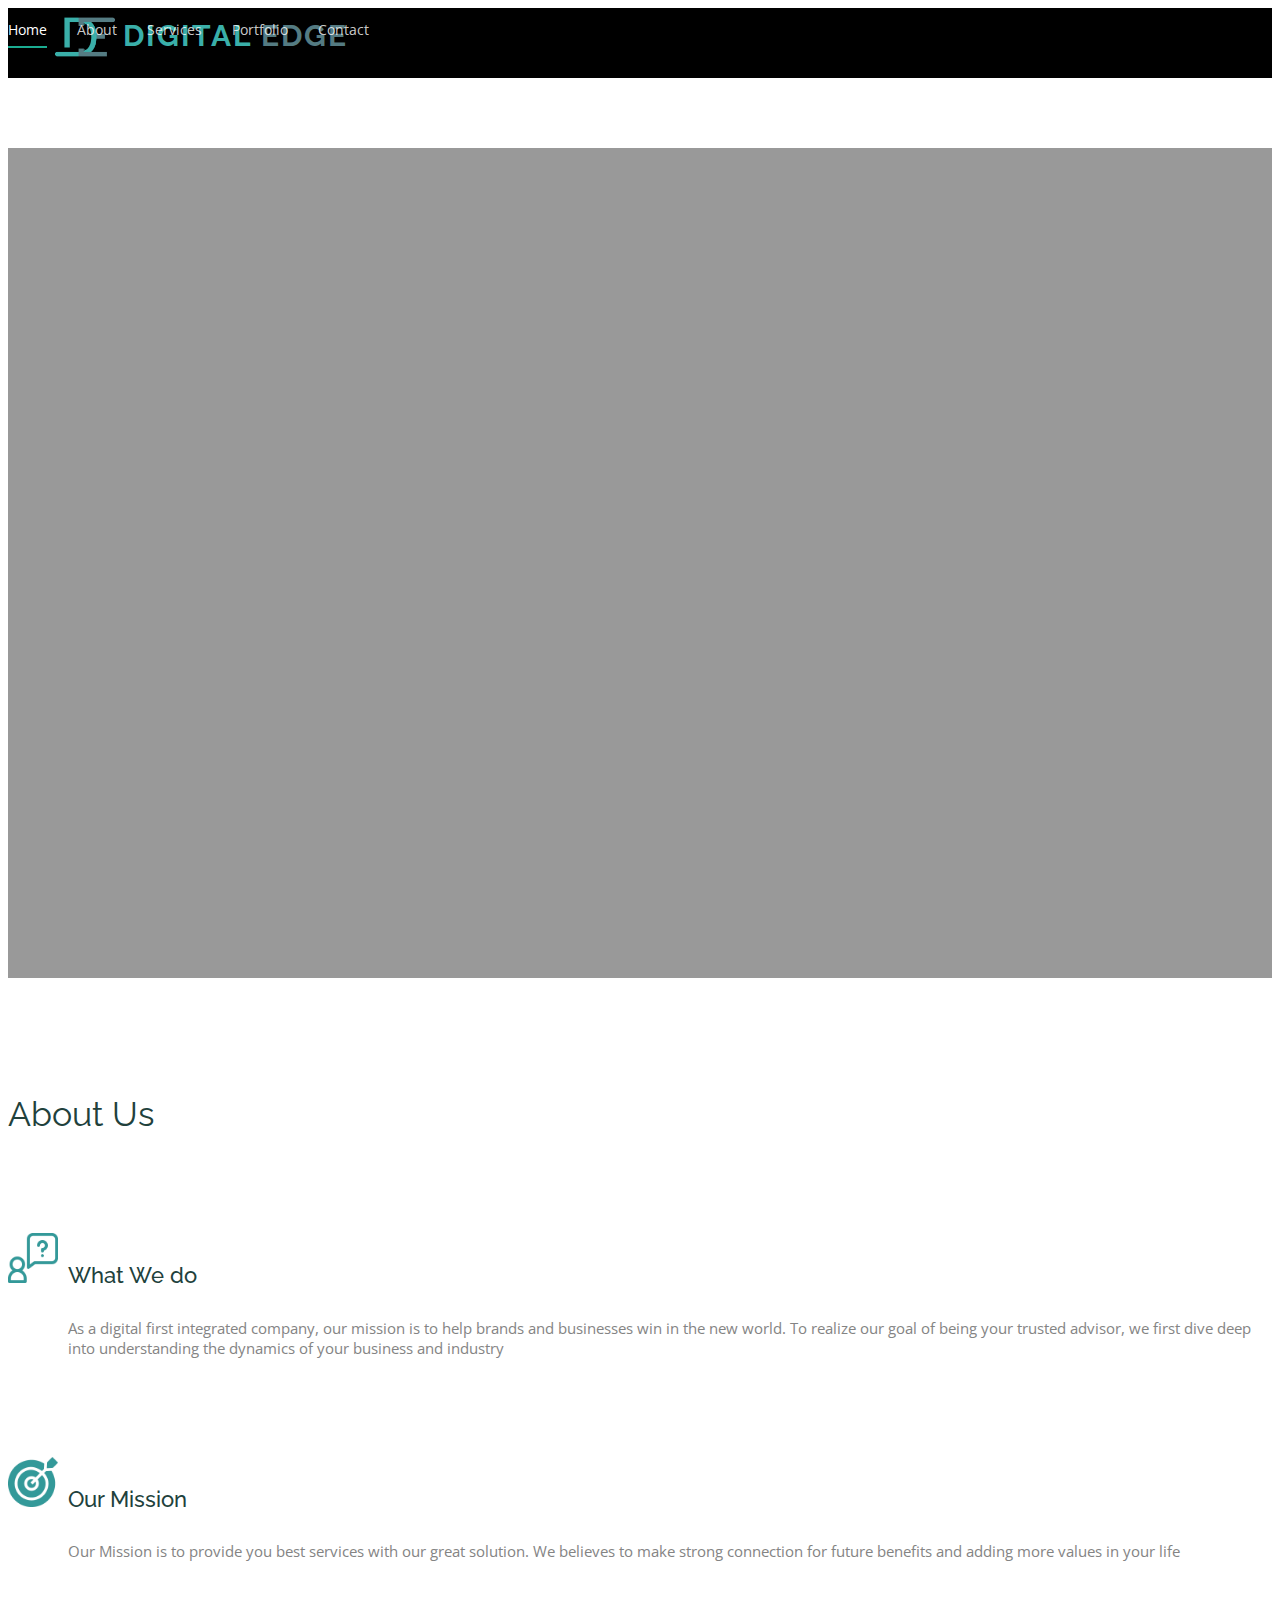
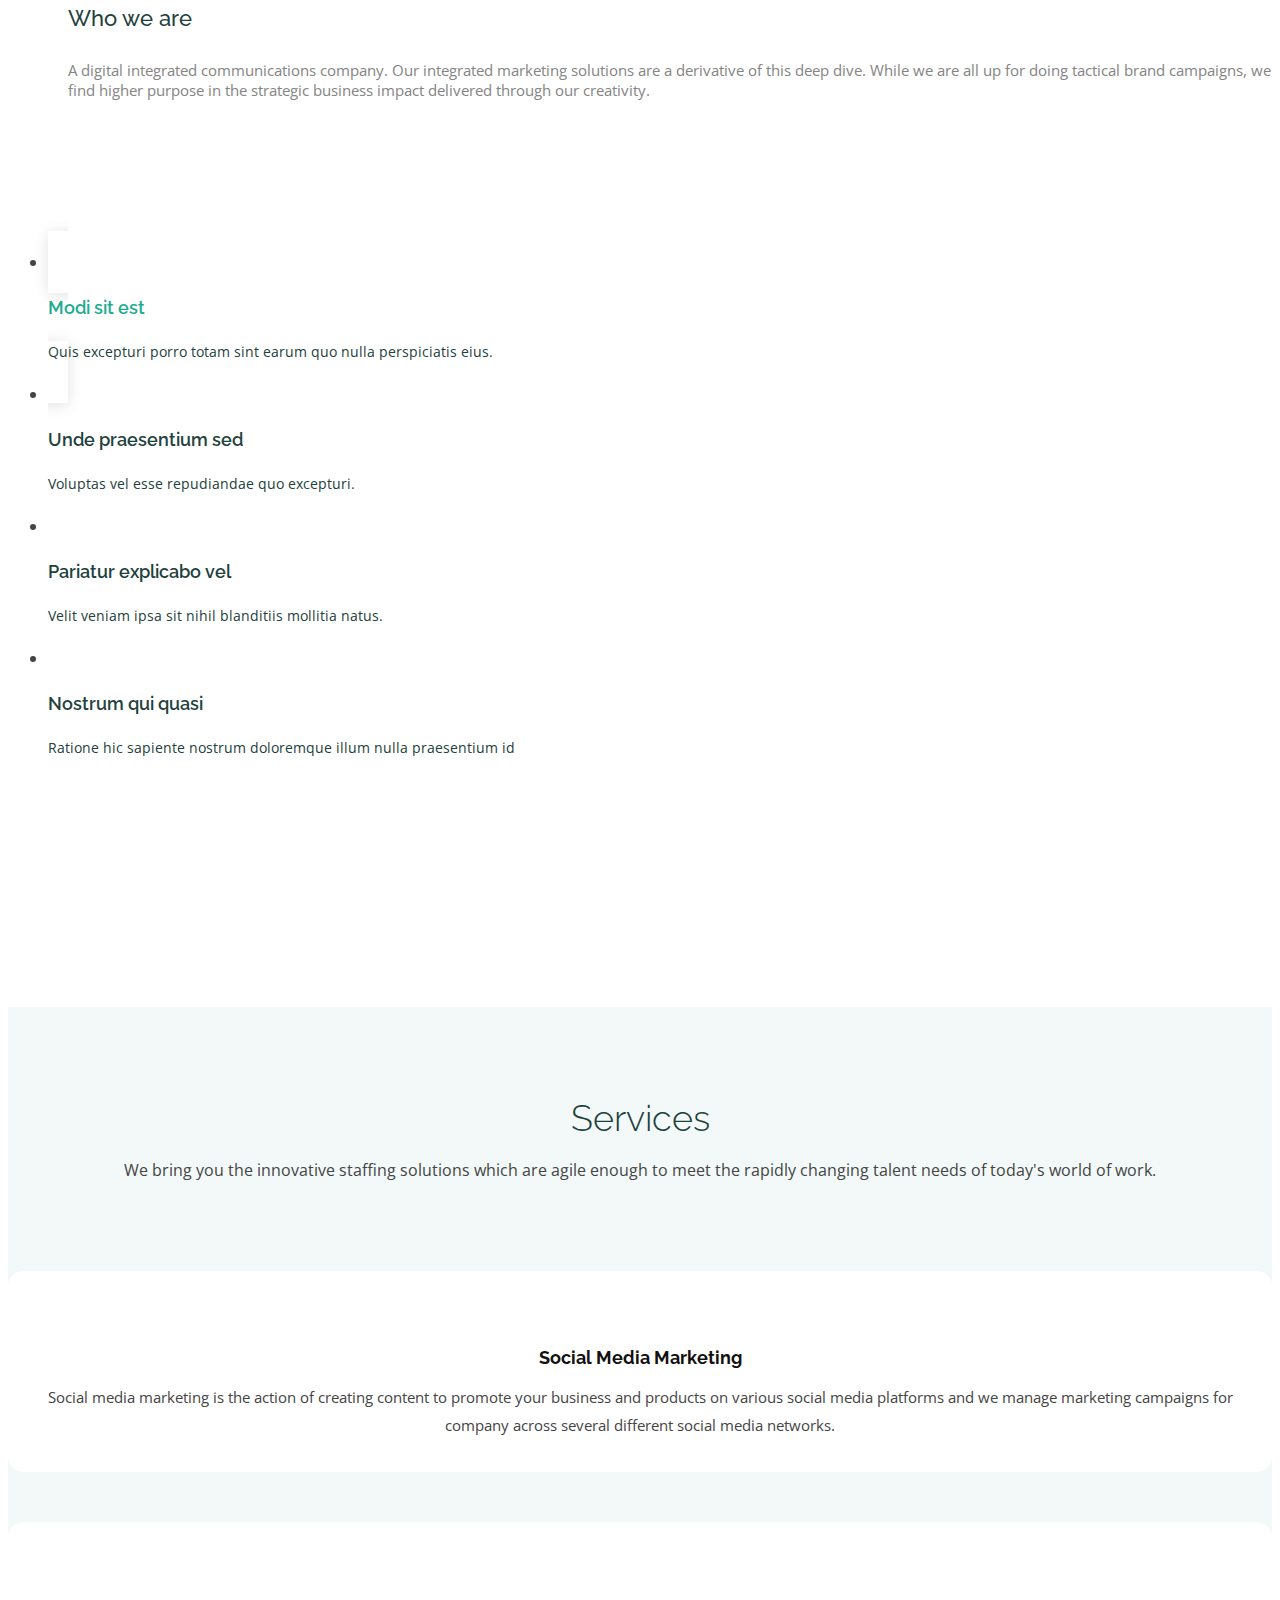
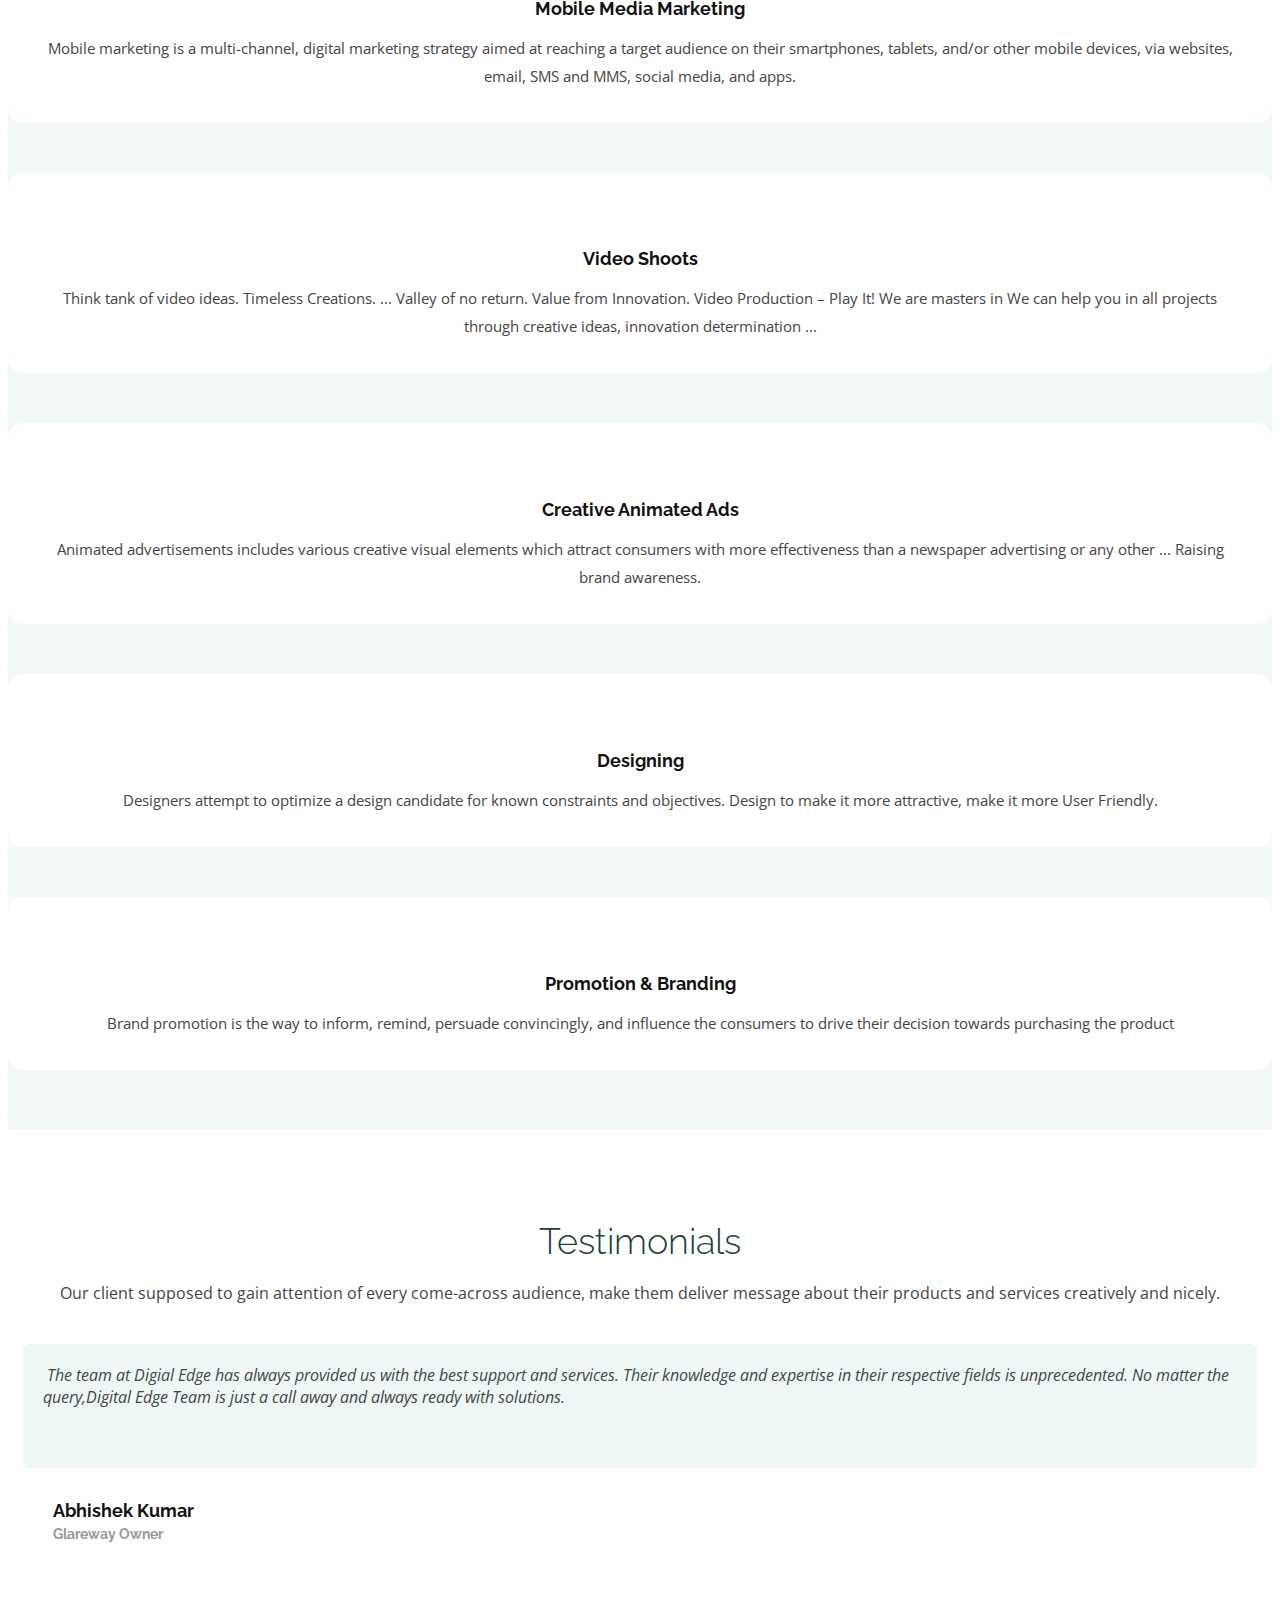
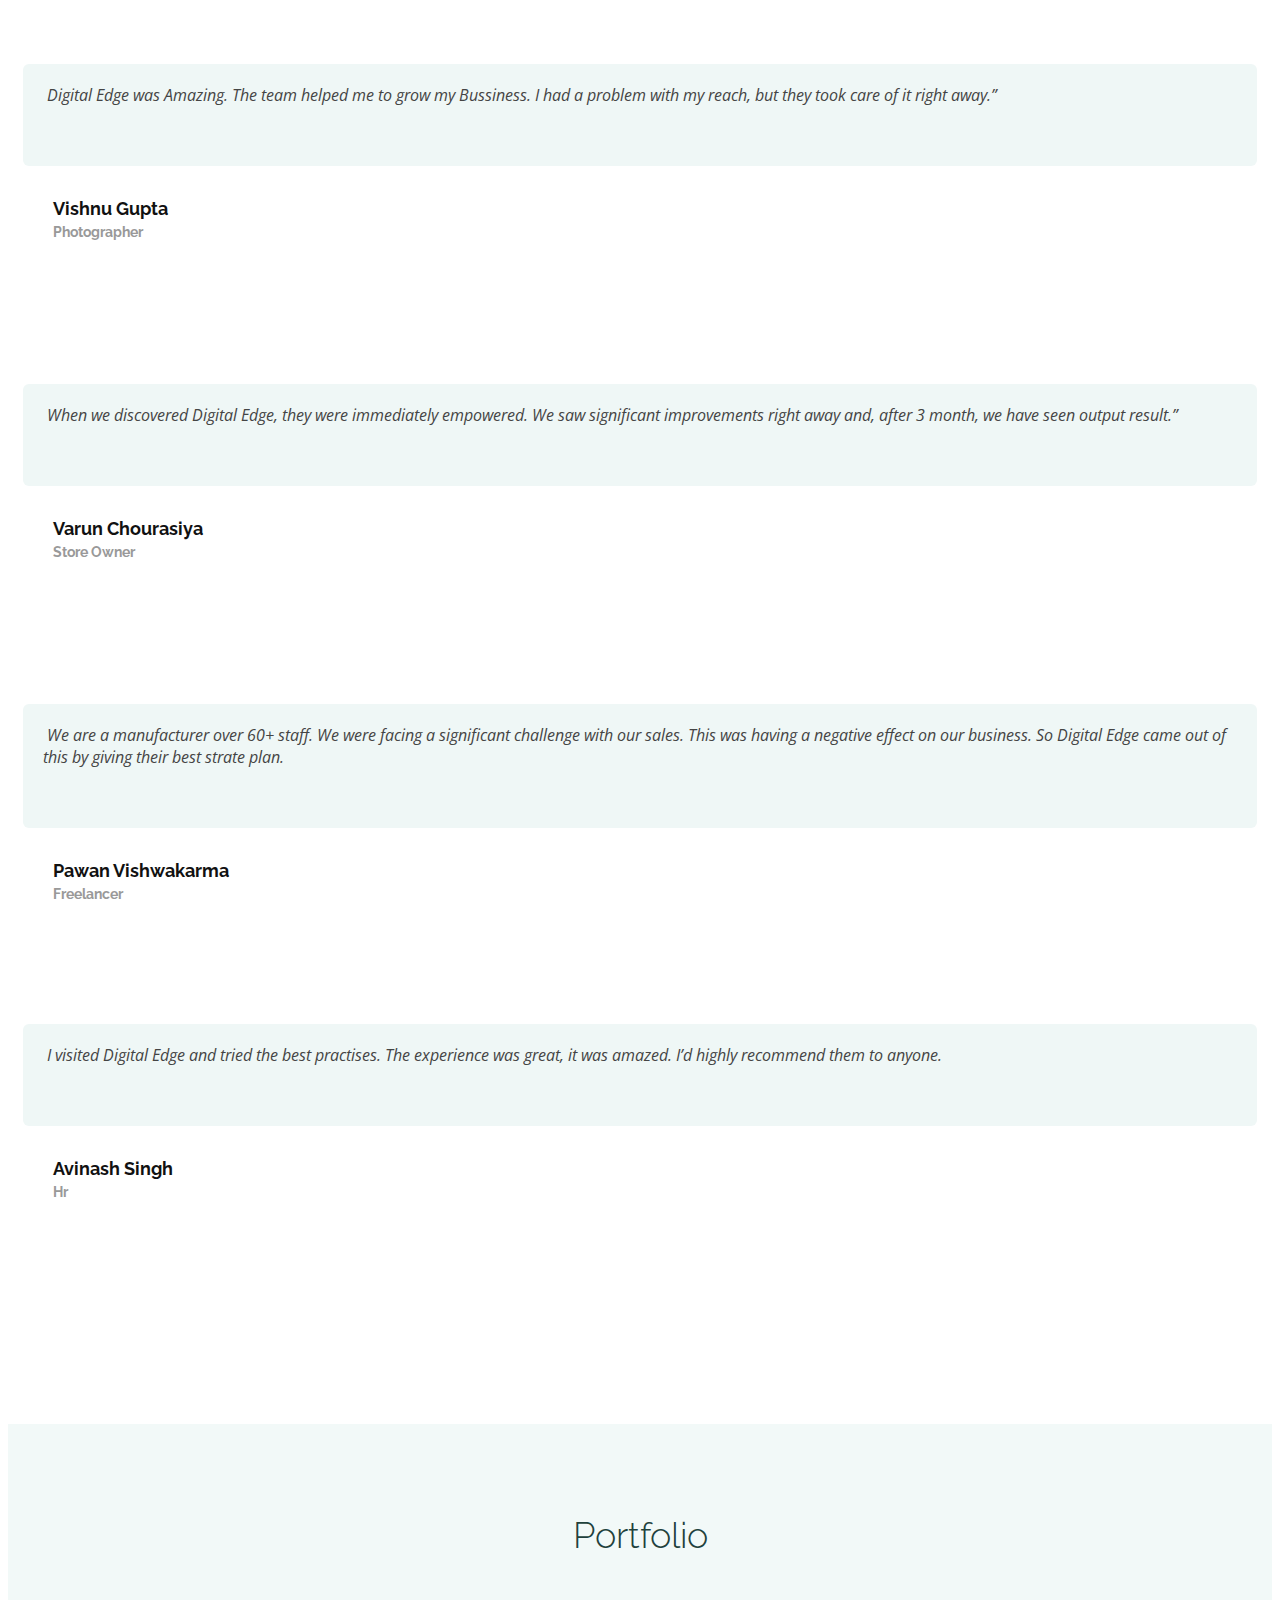
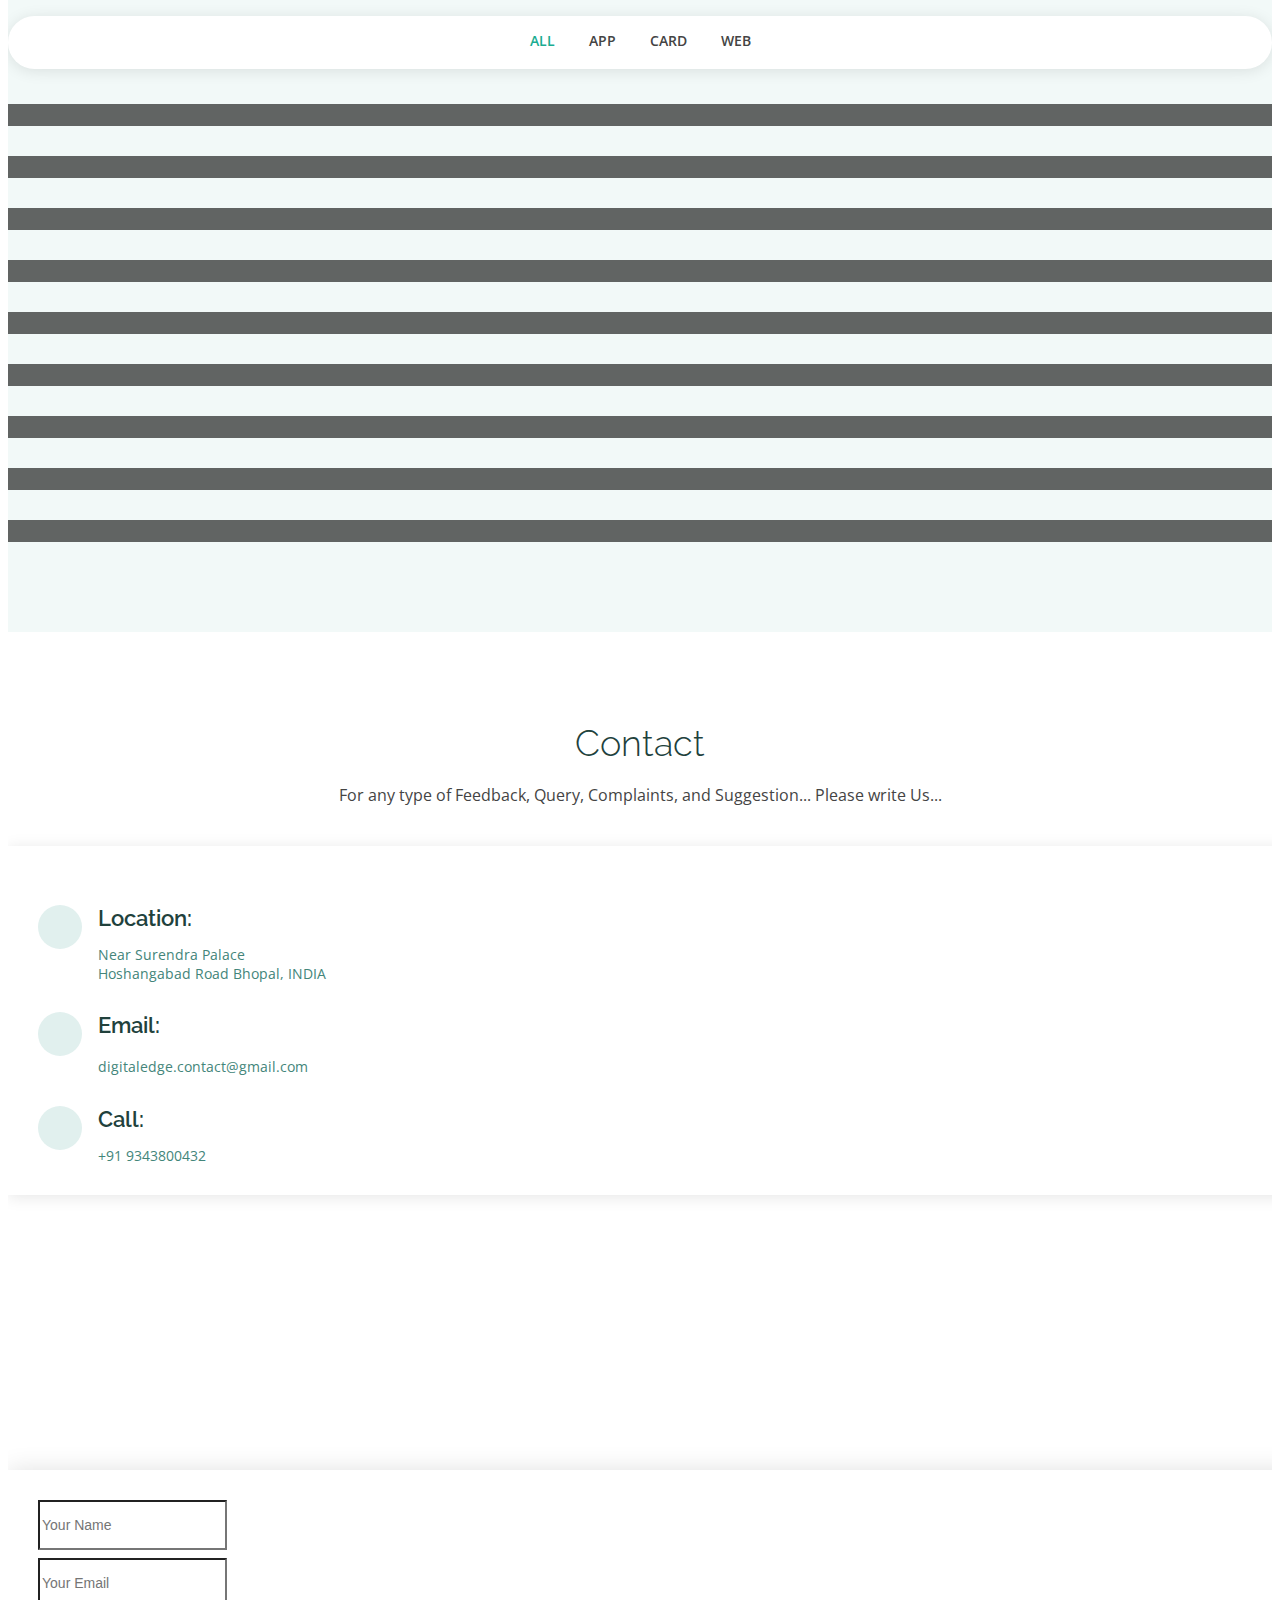
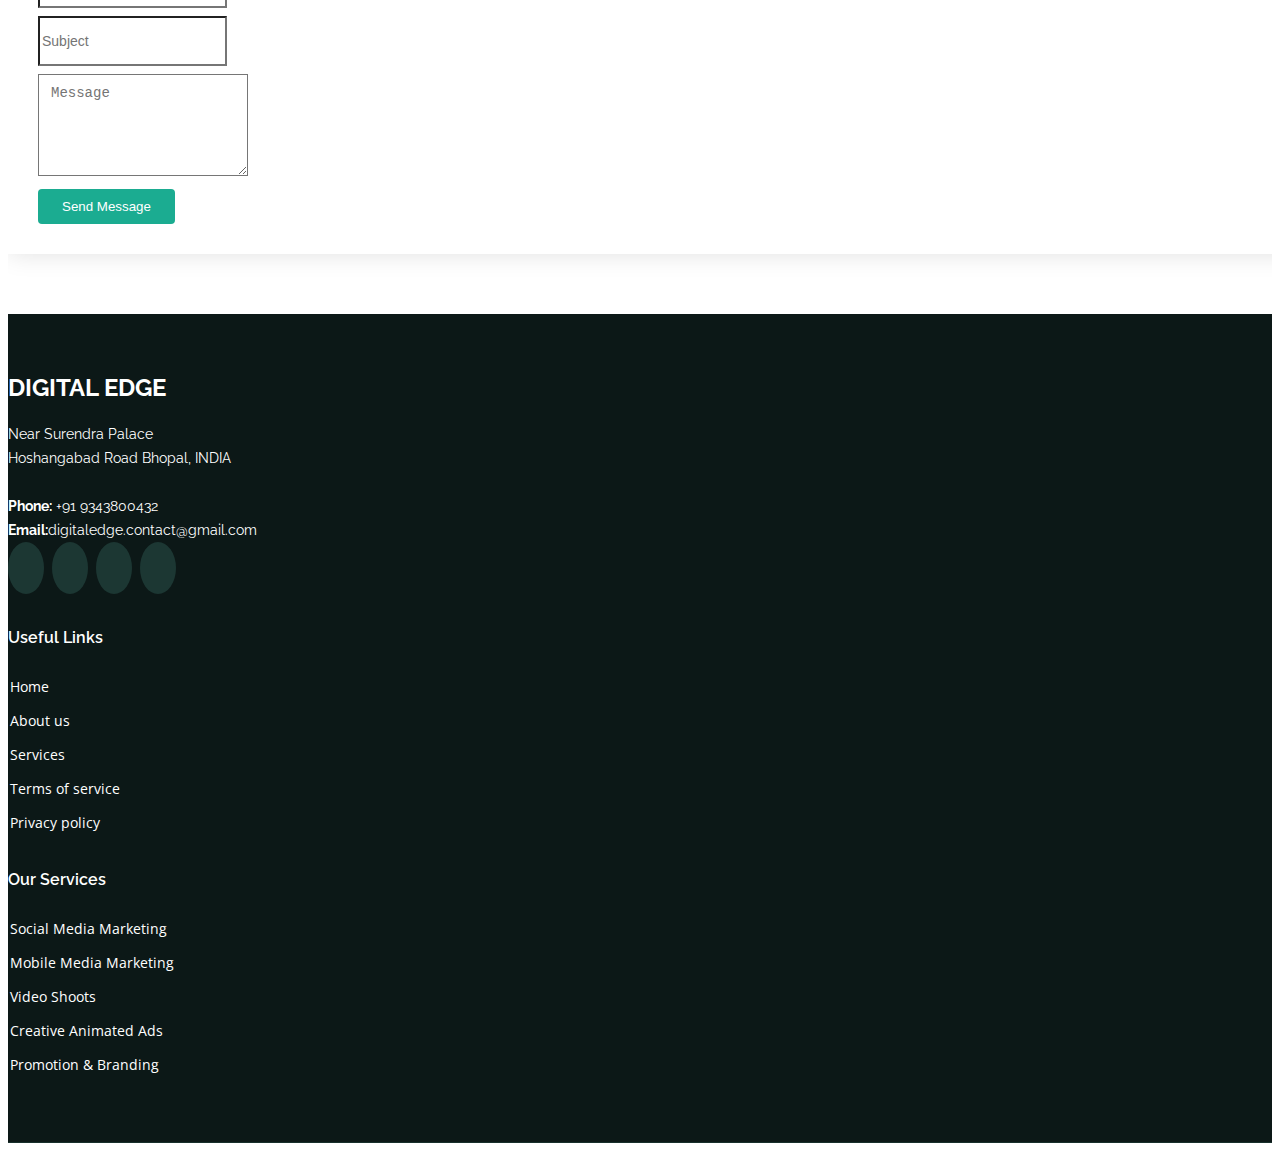
==== commit f3a75dbf: "This is the main branch commit" ====
--- a/index.html
+++ b/index.html
@@ -27,25 +27,23 @@
   <!-- Template Main CSS File -->
   <link href="assets/css/style.css" rel="stylesheet">
 
-  <!-- =======================================================
-  * Template Name: Maxim - v4.5.0
-  * Template URL: https://bootstrapmade.com/maxim-free-onepage-bootstrap-theme/
-  * Author: BootstrapMade.com
-  * License: https://bootstrapmade.com/license/
-  ======================================================== -->
 </head>
 
 <body>
 
   <!-- ======= Header ======= -->
   <header id="header" class="fixed-top d-flex align-items-center">
+    <div class="logImg">
+    </div>
     <div class="container d-flex justify-content-between">
-
-      <!-- <img src="./assets/img/logo.png" height="70px"/> -->
       <div class="logo">
-        <h1><a href="index.html">Digital Edge</a></h1>
+        <div class="logo1">
+          <img src = "./assets/img/logo3.png" alt="My Happy SVG"/>
+        </div>
+        <div class="logo2">
+          <h1><a href="index.html"><span class="digital">DIGITAL</span> <span class="edge">EDGE</span> </a></h1>
+        </div>
         <!-- Uncomment below if you prefer to use an image logo -->
-        <!-- <a href="index.html"><img src="assets/img/logo.png" alt="" class="img-fluid"></a>-->
       </div>
 
       <nav id="navbar" class="navbar">
@@ -85,21 +83,21 @@
           <div class="col-xl-6 col-lg-5 pt-5 pt-lg-0">
             <h3 data-aos="fade-up">About Us</h3>
             <div class="icon-box" data-aos="fade-up">
-              <i class="bx bx-receipt"></i>
+              <!-- <i class="bx bx-receipt"></i> -->
+              <img src="./assets/img/aboutus/request 2.png"  class="what_we_do" alt="">
               <h4>What We do</h4>
               <p>As a digital first integrated company, our mission is to help brands and businesses win in the new world.
                 To realize our goal of being your trusted advisor, we first dive deep into understanding the dynamics of
                 your business and industry</p>
-            </div>
-
-            <div class="icon-box" data-aos="fade-up" data-aos-delay="100">
-              <i class="bx bx-cube-alt"></i>
+              </div>
+              <div class="icon-box" data-aos="fade-up" data-aos-delay="100">
+              <img src="./assets/img/aboutus/target 2.png"  class="what_we_do" alt="">
               <h4>Our Mission</h4>
               <p>Our Mission is to provide you best services with our great solution. We believes to make strong connection for future benefits and adding more values in your life</p>
             </div>
 
             <div class="icon-box" data-aos="fade-up" data-aos-delay="200">
-              <i class="bx bx-cube-alt"></i>
+              <i class="bx bx-receipt"></i>
               <h4>Who we are
 
               </h4>
@@ -190,9 +188,9 @@
           <div class="col-md-6 col-lg-3 d-flex align-items-stretch mb-5 mb-lg-0" data-aos="fade-up">
             <div class="icon-box icon-box-pink">
               <!-- <div class="icon"><i class="bx bxl-dribbble"></i></div> -->
-              <div class="icon"><img src="assets/img/Services/animation.png" height="100px"  alt=""></div>  
-              <h4 class="title"><a href=""> Creative Animated Ads</a></h4>
-              <p class="description">Voluptatum deleniti atque corrupti quos dolores et quas molestias excepturi sint occaecati cupiditate</p>
+              <div class="icon"><img src="assets/img/Services/social-media.png" height="100px"  alt=""></div>  
+              <h4 class="title"><a href="">Social Media Marketing</a></h4>
+              <p class="description">Social media marketing is the action of creating content to promote your business and products on various social media platforms and we manage marketing campaigns for company across several different social media networks.</p>
             </div>
           </div>
 
@@ -201,25 +199,25 @@
               <!-- <div class="icon"><i class="bx bx-file"></i></div> -->
               <div class="icon"><img src="assets/img/Services/mobilemedia.png" height="100px"  alt=""></div>  
               <h4 class="title"><a href="">Mobile Media Marketing</a></h4>
-              <p class="description">Duis aute irure dolor in reprehenderit in voluptate velit esse cillum dolore eu fugiat nulla</p>
+              <p class="description">Mobile marketing is a multi-channel, digital marketing strategy aimed at reaching a target audience on their smartphones, tablets, and/or other mobile devices, via websites, email, SMS and MMS, social media, and apps.</p>
             </div>
           </div>
 
           <div class="col-md-6 col-lg-3 d-flex align-items-stretch mb-5 mb-lg-0" data-aos="fade-up" data-aos-delay="200">
             <div class="icon-box icon-box-green">
               <!-- <div class="icon"><i class="bx bx-tachometer"></i></div> -->
-              <div class="icon"><img src="assets/img/Services/social-media.png" height="100px"  alt=""></div>  
-              <h4 class="title"><a href="">Social Media Marketing</a></h4>
-              <p class="description">Excepteur sint occaecat cupidatat non proident, sunt in culpa qui officia deserunt mollit anim</p>
+              <div class="icon"><img src="assets/img/Services/video-camera.png" height="100px"  alt=""></div>
+              <h4 class="title"><a href="">Video Shoots</a></h4>
+                <p class="description">Think tank of video ideas. Timeless Creations. ... Valley of no return. Value from Innovation. Video Production – Play It! We are masters in We can help you in all projects through creative ideas, innovation determination ...</p>
             </div>
           </div>
 
           <div class="col-md-6 col-lg-3 d-flex align-items-stretch mb-5 mb-lg-0" data-aos="fade-up" data-aos-delay="300">
             <div class="icon-box icon-box-blue">
               <!-- <div class="icon"><i class="bx bx-world"></i></div> -->
-              <div class="icon"><img src="assets/img/Services/promotion.png" height="100px"  alt=""></div>  
-              <h4 class="title"><a href="">Promotion & Branding</a></h4>
-              <p class="description">At vero eos et accusamus et iusto odio dignissimos ducimus qui blanditiis praesentium voluptatum</p>
+              <div class="icon"><img src="assets/img/Services/animation.png" height="100px"  alt=""></div>  
+              <h4 class="title"><a href=""> Creative Animated Ads</a></h4>
+              <p class="description">Animated advertisements includes various creative visual elements which attract consumers with more effectiveness than a newspaper advertising or any other ... Raising brand awareness.</p>
             </div>
           </div>
           
@@ -228,16 +226,16 @@
               <!-- <div class="icon"><i class="bx bx-world"></i></div> -->
               <div class="icon"><img src="assets/img/Services/illustration.png" height="100px"  alt=""></div>  
               <h4 class="title"><a href="">Designing</a></h4>
-              <p class="description">At vero eos et accusamus et iusto odio dignissimos ducimus qui blanditiis praesentium voluptatum</p>
+              <p class="description">Designers attempt to optimize a design candidate for known constraints and objectives. Design to make it more attractive, make it more User Friendly.</p>
             </div>
           </div>
 
           <div class="col-md-6 col-lg-3 d-flex align-items-stretch mb-5 mb-lg-0" data-aos="fade-up" data-aos-delay="300">
             <div class="icon-box icon-box-blue">
               <!-- <div class="icon"><i class="bx bx-world"></i></div> -->
-              <div class="icon"><img src="assets/img/Services/video-camera.png" height="100px"  alt=""></div>
-              <h4 class="title"><a href="">Video Shoots</a></h4>
-              <p class="description">At vero eos et accusamus et iusto odio dignissimos ducimus qui blanditiis praesentium voluptatum</p>
+              <div class="icon"><img src="assets/img/Services/promotion.png" height="100px"  alt=""></div>  
+              <h4 class="title"><a href="">Promotion & Branding</a></h4>
+              <p class="description">Brand promotion is the way to inform, remind, persuade convincingly, and influence the consumers to drive their decision towards purchasing the product</p>
             </div>
           </div>
 
@@ -336,7 +334,6 @@
 
         <div class="section-title" data-aos="fade-up">
           <h2>Portfolio</h2>
-          <p>Magnam dolores commodi suscipit. Necessitatibus eius consequatur ex aliquid fuga eum quidem. Sit sint consectetur velit. Quisquam quos quisquam cupiditate. Et nemo qui impedit suscipit alias ea. Quia fugiat sit in iste officiis commodi quidem hic quas.</p>
         </div>
 
         <div class="row" data-aos="fade-up">
@@ -659,7 +656,7 @@
               <div class="email mt-4">
                 <i class="bi bi-envelope"></i>
                 <h4>Email:</h4>
-                <p>digitaledge9343@gmail.com</p>
+                <p>digitaledge.contact@gmail.com</p>
               </div>
 
               <div class="phone mt-4">
@@ -680,7 +677,7 @@
 
         <div class="row mt-5 justify-content-center" data-aos="fade-up">
           <div class="col-lg-10">
-            <form action="forms/contact.php" method="post" role="form" class="php-email-form">
+            <form action=”mailto:nikhilkubde21@gmail.com” method="POST" enctype=”multipart/form-data” name=”EmailForm” role="form" class="php-email-form">
               <div class="row">
                 <div class="col-md-6 form-group">
                   <input type="text" name="name" class="form-control" id="name" placeholder="Your Name" required>
@@ -724,14 +721,15 @@
                 Near Surendra Palace <br>
                 Hoshangabad Road Bhopal, INDIA<br><br>
                 <strong>Phone:</strong> +91 9343800432<br>
-                <strong>Email:</strong> digitaledge9343@gmail.com<br>
+                <strong>Email:</strong>digitaledge.contact@gmail.com<br>
               </p>
               <div class="social-links mt-3">
                 <!-- <a href="#" class="twitter"><i class="bx bxl-twitter"></i></a> -->
-                <a href="#" class="facebook"><i class="bx bxl-facebook"></i></a>
-                <a href="#" class="instagram"><i class="bx bxl-instagram"></i></a>
+                <a href="https://www.facebook.com/Digitaledge.in" class="facebook"><i class="bx bxl-facebook"></i></a>
+                <a href="http://www.instagram.com/digitaledges.in/" class="instagram"><i class="bx bxl-instagram"></i></a>
                 <!-- <a href="#" class="google-plus"><i class="bx bxl-skype"></i></a> -->
-                <a href="#" class="linkedin"><i class="bx bxl-linkedin"></i></a>
+                <a href="https://www.linkedin.com/in/digital-edge-56569a221/" class="linkedin"><i class="bx bxl-linkedin"></i></a>
+                <a href="https://wa.me/+919343800432" target='_blank' class="whatsapp"><i class="bx bxl-whatsapp"></i></a>
               </div>
             </div>
           </div>
@@ -750,11 +748,11 @@
           <div class="col-lg-3 col-md-6 footer-links">
             <h4>Our Services</h4>
             <ul>
-              <li><i class="bx bx-chevron-right"></i> <a href="#">Web Design</a></li>
-              <li><i class="bx bx-chevron-right"></i> <a href="#">Web Development</a></li>
-              <li><i class="bx bx-chevron-right"></i> <a href="#">Product Management</a></li>
-              <li><i class="bx bx-chevron-right"></i> <a href="#">Marketing</a></li>
-              <li><i class="bx bx-chevron-right"></i> <a href="#">Graphic Design</a></li>
+              <li><i class="bx bx-chevron-right"></i> <a href="#"> Social Media Marketing</a></li>
+              <li><i class="bx bx-chevron-right"></i> <a href="#">Mobile Media Marketing</a></li>
+              <li><i class="bx bx-chevron-right"></i> <a href="#">Video Shoots</a></li>
+              <li><i class="bx bx-chevron-right"></i> <a href="#">Creative Animated Ads</a></li>
+              <li><i class="bx bx-chevron-right"></i> <a href="#">Promotion & Branding</a></li>
             </ul>
           </div>
 
@@ -769,21 +767,7 @@
 
         </div>
       </div>
-    </div>
-
-    <div class="container">
-      <div class="copyright">
-        &copy; Copyright <strong><span>Imaginar</span></strong>. All Rights Reserved
-      </div>
-      <div class="credits">
-        <!-- All the links in the footer should remain intact. -->
-        <!-- You can delete the links only if you purchased the pro version. -->
-        <!-- Licensing information: https://bootstrapmade.com/license/ -->
-        <!-- Purchase the pro version with working PHP/AJAX contact form: https://bootstrapmade.com/maxim-free-onepage-bootstrap-theme/ -->
-        Designed by <a href="https://bootstrapmade.com/">NICK 😍</a>
-      </div>
-    </div>
-  </footer><!-- End Footer -->
+    </div>  </footer><!-- End Footer -->
 
   <a href="#" class="back-to-top d-flex align-items-center justify-content-center"><i class="bi bi-arrow-up-short"></i></a>
 
--- a/assets/css/style.css
+++ b/assets/css/style.css
@@ -0,0 +1,1421 @@
+/**
+* Template Name: Maxim - v4.5.0
+* Template URL: https://bootstrapmade.com/maxim-free-onepage-bootstrap-theme/
+* Author: BootstrapMade.com
+* License: https://bootstrapmade.com/license/
+*/
+
+/*--------------------------------------------------------------
+# General
+--------------------------------------------------------------*/
+body {
+  font-family: "Open Sans", sans-serif;
+  color: #444444;
+}
+
+a {
+  color: #1bac91;
+  text-decoration: none;
+}
+
+a:hover {
+  color: #22d8b6;
+  text-decoration: none;
+}
+
+h1, h2, h3, h4, h5, h6 {
+  font-family: "Raleway", sans-serif;
+}
+
+/*--------------------------------------------------------------
+# Back to top button
+--------------------------------------------------------------*/
+.back-to-top {
+  position: fixed;
+  visibility: hidden;
+  opacity: 0;
+  right: 15px;
+  bottom: 15px;
+  z-index: 996;
+  background: #1bac91;
+  width: 40px;
+  height: 40px;
+  border-radius: 4px;
+  transition: all 0.4s;
+}
+.back-to-top i {
+  font-size: 28px;
+  color: #fff;
+  line-height: 0;
+}
+.back-to-top:hover {
+  background: #21cfaf;
+  color: #fff;
+}
+.back-to-top.active {
+  visibility: visible;
+  opacity: 1;
+}
+
+/*--------------------------------------------------------------
+# Disable aos animation delay on mobile devices
+--------------------------------------------------------------*/
+@media screen and (max-width: 768px) {
+  [data-aos-delay] {
+    transition-delay: 0 !important;
+  }
+}
+/*--------------------------------------------------------------
+# Header
+--------------------------------------------------------------*/
+#header {
+  height: 70px;
+  transition: all 0.5s;
+  z-index: 997;
+  background: #000;
+}
+#header .logo h1 {
+  font-size: 30px;
+  margin: 0;
+  padding: 6px 0;
+  line-height: 1;
+  font-weight: 700;
+  letter-spacing: 2px;
+  text-transform: uppercase;
+}
+#header .logo h1 a, #header .logo h1 a:hover {
+  color: #fff;
+  text-decoration: none;
+}
+#header .logo img {
+  padding: 0;
+  margin: 0;
+  max-height: 70px;
+}
+
+.logo1{
+  height: 55px;
+  width: 50px;
+  position:absolute;
+  left: 60px;
+  display: flex;
+  justify-content: center;
+  align-items: center;
+  align-content: center;
+  flex-direction: row;
+  top: 10px;
+}
+.logo2{
+  height: 60px;
+  width: 250px;
+  position:absolute;
+  display: flex;
+  justify-content: center;
+  align-items: center;
+  align-content: center;
+
+  left: 110px;
+  display: flex;
+  top: 6px;
+  flex-direction: row;
+}
+
+.digital{
+ color: #3aafa9;
+}
+
+.edge{
+  color: #547b82;
+
+}
+
+@media (max-width: 992px) {
+  #header {
+    height: 60px;
+  }
+}
+
+/*--------------------------------------------------------------
+# Navigation Menu
+--------------------------------------------------------------*/
+/**
+* Desktop Navigation 
+*/
+.navbar {
+  padding: 0;
+}
+.navbar ul {
+  margin: 0;
+  padding: 0;
+  display: flex;
+  list-style: none;
+  align-items: center;
+}
+.navbar li {
+  position: relative;
+}
+.navbar > ul > li + li {
+  margin-left: 30px;
+}
+.navbar a, .navbar a:focus {
+  display: flex;
+  align-items: center;
+  justify-content: space-between;
+  padding: 12px 0;
+  font-size: 14px;
+  color: rgba(255, 255, 255, 0.8);
+  white-space: nowrap;
+  transition: 0.3s;
+  position: relative;
+}
+.navbar a i, .navbar a:focus i {
+  font-size: 12px;
+  line-height: 0;
+  margin-left: 5px;
+}
+.navbar > ul > li > a:before {
+  content: "";
+  position: absolute;
+  width: 100%;
+  height: 2px;
+  bottom: 3px;
+  left: 0;
+  background-color: #1bac91;
+  visibility: hidden;
+  width: 0px;
+  transition: all 0.3s ease-in-out 0s;
+}
+.navbar a:hover:before, .navbar li:hover > a:before, .navbar .active:before {
+  visibility: visible;
+  width: 100%;
+}
+.navbar a:hover, .navbar .active, .navbar .active:focus, .navbar li:hover > a {
+  color: #fff;
+}
+.navbar .dropdown ul {
+  display: block;
+  position: absolute;
+  left: 0;
+  top: 100%;
+  margin: 0;
+  padding: 10px 0;
+  z-index: 99;
+  opacity: 0;
+  visibility: hidden;
+  background: #fff;
+  box-shadow: 0px 0px 30px rgba(127, 137, 161, 0.25);
+  transition: 0.3s;
+}
+.navbar .dropdown ul li {
+  min-width: 200px;
+}
+.navbar .dropdown ul a {
+  padding: 10px 20px;
+  font-size: 14px;
+  text-transform: none;
+  font-weight: 500;
+  color: #062822;
+}
+.navbar .dropdown ul a i {
+  font-size: 12px;
+}
+.navbar .dropdown ul a:hover, .navbar .dropdown ul .active:hover, .navbar .dropdown ul li:hover > a {
+  color: #1bac91;
+}
+.navbar .dropdown:hover > ul {
+  opacity: 1;
+  visibility: visible;
+}
+.navbar .dropdown .dropdown ul {
+  top: 0;
+  left: calc(100% - 30px);
+  visibility: hidden;
+}
+.navbar .dropdown .dropdown:hover > ul {
+  opacity: 1;
+  top: 0;
+  left: 100%;
+  visibility: visible;
+}
+@media (max-width: 1366px) {
+  .navbar .dropdown .dropdown ul {
+    left: -90%;
+  }
+  .navbar .dropdown .dropdown:hover > ul {
+    left: -100%;
+  }
+}
+
+/**
+* Mobile Navigation 
+*/
+.mobile-nav-toggle {
+  color: #fff;
+  font-size: 28px;
+  cursor: pointer;
+  display: none;
+  line-height: 0;
+  transition: 0.5s;
+}
+
+@media (max-width: 991px) {
+  .mobile-nav-toggle {
+    display: block;
+  }
+
+  .navbar ul {
+    display: none;
+  }
+}
+.navbar-mobile {
+  position: fixed;
+  overflow: hidden;
+  top: 0;
+  right: 0;
+  left: 0;
+  bottom: 0;
+  background: rgba(16, 31, 29, 0.9);
+  transition: 0.3s;
+  z-index: 0;
+}
+.navbar-mobile .mobile-nav-toggle {
+  position: absolute;
+  top: 15px;
+  right: 15px;
+}
+.navbar-mobile ul {
+  display: block;
+  position: absolute;
+  top: 55px;
+  right: 15px;
+  bottom: 15px;
+  left: 15px;
+  padding: 10px 0;
+  background-color: #fff;
+  overflow-y: auto;
+  transition: 0.3s;
+}
+.navbar-mobile > ul > li + li {
+  margin: 0;
+}
+.navbar-mobile a:hover:before, .navbar-mobile li:hover > a:before, .navbar-mobile .active:before {
+  visibility: hidden;
+}
+.navbar-mobile a, .navbar-mobile a:focus {
+  padding: 10px 20px;
+  font-size: 15px;
+  color: #21413c;
+}
+.navbar-mobile a:hover, .navbar-mobile .active, .navbar-mobile li:hover > a {
+  color: #1bac91;
+}
+.navbar-mobile .getstarted, .navbar-mobile .getstarted:focus {
+  margin: 15px;
+}
+.navbar-mobile .dropdown ul {
+  position: static;
+  display: none;
+  margin: 10px 20px;
+  padding: 10px 0;
+  z-index: 99;
+  opacity: 1;
+  visibility: visible;
+  background: #fff;
+  box-shadow: 0px 0px 30px rgba(127, 137, 161, 0.25);
+}
+.navbar-mobile .dropdown ul li {
+  min-width: 200px;
+}
+.navbar-mobile .dropdown ul a {
+  padding: 10px 20px;
+}
+.navbar-mobile .dropdown ul a i {
+  font-size: 12px;
+}
+.navbar-mobile .dropdown ul a:hover, .navbar-mobile .dropdown ul .active:hover, .navbar-mobile .dropdown ul li:hover > a {
+  color: #1bac91;
+}
+.navbar-mobile .dropdown > .dropdown-active {
+  display: block;
+}
+
+/*--------------------------------------------------------------
+# Hero Section
+--------------------------------------------------------------*/
+#hero {
+  width: 100%;
+  height: calc(100vh - 70px);
+  /* background: url("../img/hero-bg.jpg") center center; */
+  background: url("../img/hero3.jpg") center center;
+  background-size: cover;
+  position: relative;
+  margin-top: 70px;
+  padding: 0;
+}
+#hero:before {
+  content: "";
+  background: rgba(0, 0, 0, 0.4);
+  position: absolute;
+  bottom: 0;
+  top: 0;
+  left: 0;
+  right: 0;
+}
+#hero .container {
+  z-index: 2;
+}
+#hero h1 {
+  margin: 0 0 10px 0;
+  font-size: 48px;
+  font-weight: 700;
+  line-height: 56px;
+  color: #fff;
+}
+#hero h2 {
+  color: rgba(255, 255, 255, 0.7);
+  margin-bottom: 35px;
+  font-size: 24px;
+}
+#hero .btn-get-started {
+  font-family: "Raleway", sans-serif;
+  text-transform: uppercase;
+  font-weight: 500;
+  font-size: 16px;
+  letter-spacing: 1px;
+  display: inline-block;
+  padding: 8px 28px;
+  border-radius: 4px;
+  transition: 0.5s;
+  border: 2px solid #fff;
+  color: #fff;
+}
+#hero .btn-get-started:hover {
+  border-color: #1bac91;
+  background: #1bac91;
+}
+@media (min-width: 1024px) {
+  #hero {
+    background-attachment: fixed;
+  }
+}
+@media (max-width: 992px) {
+  #hero {
+    margin-top: 60px;
+    height: calc(100vh - 60px);
+  }
+}
+@media (max-width: 768px) {
+  #hero h1 {
+    font-size: 28px;
+    line-height: 36px;
+  }
+  #hero h2 {
+    font-size: 18px;
+    line-height: 24px;
+    margin-bottom: 30px;
+  }
+}
+
+/*--------------------------------------------------------------
+# Sections General
+--------------------------------------------------------------*/
+section {
+  padding: 60px 0;
+  overflow: hidden;
+}
+
+.section-bg {
+  background-color: #f2f9f8;
+}
+
+.section-title {
+  padding-bottom: 40px;
+  text-align: center;
+}
+.section-title h2 {
+  font-size: 36px;
+  font-weight: 300;
+  margin-bottom: 20px;
+  padding-bottom: 0;
+  color: #21413c;
+}
+.section-title p {
+  margin-bottom: 0;
+}
+
+
+/*--------------------------------------------------------------
+# AboutUs Png Styling
+--------------------------------------------------------------*/
+
+.what_we_do{
+  height: 50px;
+  width: 50px;
+  position: relative;
+  top: 55px;
+}
+
+
+/*--------------------------------------------------------------
+# AboutUs Png Styling
+--------------------------------------------------------------*/
+/*--------------------------------------------------------------
+# Breadcrumbs
+--------------------------------------------------------------*/
+.breadcrumbs {
+  padding: 20px 0;
+  background-color: #f7f7f7;
+  min-height: 40px;
+  margin-top: 72px;
+}
+@media (max-width: 992px) {
+  .breadcrumbs {
+    margin-top: 60px;
+  }
+}
+.breadcrumbs h2 {
+  font-size: 24px;
+  font-weight: 300;
+  margin: 0;
+}
+@media (max-width: 992px) {
+  .breadcrumbs h2 {
+    margin: 0 0 10px 0;
+  }
+}
+.breadcrumbs ol {
+  display: flex;
+  flex-wrap: wrap;
+  list-style: none;
+  padding: 0;
+  margin: 0;
+  font-size: 14px;
+}
+.breadcrumbs ol li + li {
+  padding-left: 10px;
+}
+.breadcrumbs ol li + li::before {
+  display: inline-block;
+  padding-right: 10px;
+  color: #6c757d;
+  content: "/";
+}
+@media (max-width: 768px) {
+  .breadcrumbs .d-flex {
+    display: block !important;
+  }
+  .breadcrumbs ol {
+    display: block;
+  }
+  .breadcrumbs ol li {
+    display: inline-block;
+  }
+}
+
+/*--------------------------------------------------------------
+# About
+--------------------------------------------------------------*/
+.about h3 {
+  font-weight: 400;
+  font-size: 34px;
+  color: #21413c;
+}
+.about .icon-box {
+  margin-top: 44px;
+}
+.about .icon-box i {
+  font-size: 48px;
+  float: left;
+  color: #1bac91;
+}
+.about .icon-box h4 {
+  font-size: 22px;
+  font-weight: 500;
+  margin-left: 60px;
+  color: #21413c;
+}
+.about .icon-box p {
+  font-size: 15px;
+  color: #848484;
+  margin-left: 60px;
+}
+
+/*--------------------------------------------------------------
+# Steps
+--------------------------------------------------------------*/
+.steps {
+  padding: 50px 0 40px 0;
+}
+.steps .row {
+  overflow: hidden;
+}
+.steps .content-item {
+  padding: 40px;
+  border-left: 1px solid #d4e9e6;
+  border-bottom: 1px solid #d4e9e6;
+  margin: -1px;
+}
+.steps .content-item span {
+  display: block;
+  font-size: 24px;
+  font-weight: 400;
+  color: #1bac91;
+}
+.steps .content-item h4 {
+  font-size: 28px;
+  font-weight: 400;
+  padding: 0;
+  margin: 20px 0;
+  color: #21413c;
+}
+.steps .content-item p {
+  color: #aaaaaa;
+  font-size: 15px;
+  margin: 0;
+  padding: 0;
+}
+@media (max-width: 768px) {
+  .steps .content-item {
+    padding: 40px 0;
+  }
+}
+
+/*--------------------------------------------------------------
+# Features
+--------------------------------------------------------------*/
+.features .nav-tabs {
+  border: 0;
+}
+.features .nav-link {
+  border: 0;
+  padding: 20px;
+  transition: 0.3s;
+  color: #21413c;
+}
+.features .nav-link:hover {
+  color: #1bac91;
+}
+.features .nav-link h4 {
+  font-size: 18px;
+  font-weight: 600;
+}
+.features .nav-link p {
+  font-size: 14px;
+  margin-bottom: 0;
+}
+.features .nav-link.active {
+  box-shadow: 0px 2px 15px rgba(0, 0, 0, 0.12);
+}
+.features .nav-link.active h4 {
+  color: #1bac91;
+}
+.features .tab-pane.active {
+  -webkit-animation: slide-down 0.5s ease-out;
+  animation: slide-down 0.5s ease-out;
+}
+@-webkit-keyframes slide-down {
+  0% {
+    opacity: 0;
+  }
+  100% {
+    opacity: 1;
+  }
+}
+@keyframes slide-down {
+  0% {
+    opacity: 0;
+  }
+  100% {
+    opacity: 1;
+  }
+}
+
+/*--------------------------------------------------------------
+# Services
+--------------------------------------------------------------*/
+.services .icon-box {
+  padding: 30px;
+  position: relative;
+  overflow: hidden;
+  margin: 0;
+  background: #fff;
+  transition: all 0.3s ease-in-out;
+  border-radius: 15px;
+  text-align: center;
+  border-bottom: 3px solid #fff;
+  margin-top: 50px;
+}
+.services .icon-box:hover {
+  box-shadow: 0 2px 29px 0 rgba(37, 37, 37, 0.1);
+}
+.services .icon i {
+  font-size: 48px;
+  line-height: 1;
+  margin-bottom: 15px;
+}
+.services .title {
+  font-weight: 700;
+  margin-bottom: 15px;
+  font-size: 18px;
+}
+.services .title a {
+  color: #111;
+}
+.services .description {
+  font-size: 15px;
+  line-height: 28px;
+  margin-bottom: 0;
+}
+.services .icon-box-pink .icon i {
+  color: #ff689b;
+}
+.services .icon-box-cyan .icon i {
+  color: #3fcdc7;
+}
+.services .icon-box-green .icon i {
+  color: #41cf2e;
+}
+.services .icon-box-blue .icon i {
+  color: #2282ff;
+}
+
+/*--------------------------------------------------------------
+# Testimonials
+--------------------------------------------------------------*/
+.testimonials .testimonials-carousel, .testimonials .testimonials-slider {
+  overflow: hidden;
+}
+.testimonials .testimonial-item {
+  box-sizing: content-box;
+  min-height: 320px;
+}
+.testimonials .testimonial-item .testimonial-img {
+  width: 90px;
+  border-radius: 50%;
+  margin: -40px 0 0 40px;
+  position: relative;
+  z-index: 2;
+  border: 6px solid #fff;
+}
+.testimonials .testimonial-item h3 {
+  font-size: 18px;
+  font-weight: bold;
+  margin: 10px 0 5px 45px;
+  color: #111;
+}
+.testimonials .testimonial-item h4 {
+  font-size: 14px;
+  color: #999;
+  margin: 0 0 0 45px;
+}
+.testimonials .testimonial-item .quote-icon-left, .testimonials .testimonial-item .quote-icon-right {
+  color: #a8d3cc;
+  font-size: 26px;
+}
+.testimonials .testimonial-item .quote-icon-left {
+  display: inline-block;
+  left: -5px;
+  position: relative;
+}
+.testimonials .testimonial-item .quote-icon-right {
+  display: inline-block;
+  right: -5px;
+  position: relative;
+  top: 10px;
+}
+.testimonials .testimonial-item p {
+  font-style: italic;
+  margin: 0 15px 0 15px;
+  padding: 20px 20px 60px 20px;
+  background: #eff7f6;
+  position: relative;
+  border-radius: 6px;
+  position: relative;
+  z-index: 1;
+}
+.testimonials .swiper-pagination {
+  margin-top: 20px;
+  position: relative;
+}
+.testimonials .swiper-pagination .swiper-pagination-bullet {
+  width: 12px;
+  height: 12px;
+  background-color: #fff;
+  opacity: 1;
+  border: 1px solid #1bac91;
+}
+.testimonials .swiper-pagination .swiper-pagination-bullet-active {
+  background-color: #1bac91;
+}
+
+/*--------------------------------------------------------------
+# Portfolio
+--------------------------------------------------------------*/
+.portfolio .portfolio-item {
+  margin-bottom: 30px;
+}
+.portfolio #portfolio-flters {
+  padding: 0;
+  margin: 0 auto 35px auto;
+  list-style: none;
+  text-align: center;
+  background: #fff;
+  box-shadow: 0px 2px 15px rgba(0, 0, 0, 0.1);
+  border-radius: 50px;
+  padding: 8px 20px;
+}
+.portfolio #portfolio-flters li {
+  cursor: pointer;
+  display: inline-block;
+  padding: 10px 15px 8px 15px;
+  font-size: 14px;
+  font-weight: 600;
+  line-height: 1;
+  text-transform: uppercase;
+  color: #444444;
+  margin-bottom: 5px;
+  transition: all 0.3s ease-in-out;
+}
+.portfolio #portfolio-flters li:hover, .portfolio #portfolio-flters li.filter-active {
+  color: #1bac91;
+}
+.portfolio #portfolio-flters li:last-child {
+  margin-right: 0;
+}
+.portfolio .portfolio-wrap {
+  transition: 0.3s;
+  position: relative;
+  overflow: hidden;
+  z-index: 1;
+  background: rgba(0, 0, 0, 0.6);
+}
+.portfolio .portfolio-wrap::before {
+  content: "";
+  background: rgba(0, 0, 0, 0.5);
+  position: absolute;
+  left: 30px;
+  right: 30px;
+  top: 30px;
+  bottom: 30px;
+  transition: all ease-in-out 0.3s;
+  z-index: 2;
+  opacity: 0;
+}
+.portfolio .portfolio-wrap .portfolio-info {
+  opacity: 0;
+  position: absolute;
+  top: 0;
+  left: 0;
+  right: 0;
+  bottom: 0;
+  text-align: center;
+  z-index: 3;
+  transition: all ease-in-out 0.3s;
+  display: flex;
+  flex-direction: column;
+  justify-content: center;
+  align-items: center;
+}
+.portfolio .portfolio-wrap .portfolio-info::before {
+  display: block;
+  content: "";
+  width: 48px;
+  height: 48px;
+  position: absolute;
+  top: 35px;
+  left: 35px;
+  border-top: 3px solid #fff;
+  border-left: 3px solid #fff;
+  transition: all 0.5s ease 0s;
+  z-index: 9994;
+}
+.portfolio .portfolio-wrap .portfolio-info::after {
+  display: block;
+  content: "";
+  width: 48px;
+  height: 48px;
+  position: absolute;
+  bottom: 35px;
+  right: 35px;
+  border-bottom: 3px solid #fff;
+  border-right: 3px solid #fff;
+  transition: all 0.5s ease 0s;
+  z-index: 9994;
+}
+.portfolio .portfolio-wrap .portfolio-info h4 {
+  font-size: 20px;
+  color: #fff;
+  font-weight: 600;
+}
+.portfolio .portfolio-wrap .portfolio-info p {
+  color: #ffffff;
+  font-size: 14px;
+  text-transform: uppercase;
+  padding: 0;
+  margin: 0;
+}
+.portfolio .portfolio-wrap .portfolio-links {
+  text-align: center;
+  z-index: 4;
+}
+.portfolio .portfolio-wrap .portfolio-links a {
+  color: #fff;
+  margin: 0 2px;
+  font-size: 28px;
+  display: inline-block;
+  transition: 0.3s;
+}
+.portfolio .portfolio-wrap .portfolio-links a:hover {
+  color: #4ae3c6;
+}
+.portfolio .portfolio-wrap:hover::before {
+  top: 0;
+  left: 0;
+  right: 0;
+  bottom: 0;
+  opacity: 1;
+}
+.portfolio .portfolio-wrap:hover .portfolio-info {
+  opacity: 1;
+}
+.portfolio .portfolio-wrap:hover .portfolio-info::before {
+  top: 15px;
+  left: 15px;
+}
+.portfolio .portfolio-wrap:hover .portfolio-info::after {
+  bottom: 15px;
+  right: 15px;
+}
+
+/*--------------------------------------------------------------
+# Portfolio Details
+--------------------------------------------------------------*/
+.portfolio-details {
+  padding-top: 40px;
+}
+.portfolio-details .portfolio-details-slider img {
+  width: 100%;
+}
+.portfolio-details .portfolio-details-slider .swiper-pagination {
+  margin-top: 20px;
+  position: relative;
+}
+.portfolio-details .portfolio-details-slider .swiper-pagination .swiper-pagination-bullet {
+  width: 12px;
+  height: 12px;
+  background-color: #fff;
+  opacity: 1;
+  border: 1px solid #1bac91;
+}
+.portfolio-details .portfolio-details-slider .swiper-pagination .swiper-pagination-bullet-active {
+  background-color: #1bac91;
+}
+.portfolio-details .portfolio-info {
+  padding: 30px;
+  box-shadow: 0px 0 30px rgba(33, 65, 60, 0.08);
+}
+.portfolio-details .portfolio-info h3 {
+  font-size: 22px;
+  font-weight: 700;
+  margin-bottom: 20px;
+  padding-bottom: 20px;
+  border-bottom: 1px solid #eee;
+}
+.portfolio-details .portfolio-info ul {
+  list-style: none;
+  padding: 0;
+  font-size: 15px;
+}
+.portfolio-details .portfolio-info ul li + li {
+  margin-top: 10px;
+}
+.portfolio-details .portfolio-description {
+  padding-top: 30px;
+}
+.portfolio-details .portfolio-description h2 {
+  font-size: 26px;
+  font-weight: 700;
+  margin-bottom: 20px;
+}
+.portfolio-details .portfolio-description p {
+  padding: 0;
+}
+
+/*--------------------------------------------------------------
+# Team
+--------------------------------------------------------------*/
+.team .member {
+  text-align: center;
+  margin-bottom: 20px;
+  background: #343a40;
+  position: relative;
+  overflow: hidden;
+}
+.team .member .member-info {
+  opacity: 0;
+  position: absolute;
+  bottom: 0;
+  top: 0;
+  left: 0;
+  right: 0;
+  transition: 0.2s;
+}
+.team .member .member-info-content {
+  position: absolute;
+  left: 50px;
+  right: 0;
+  bottom: 0;
+  transition: bottom 0.4s;
+}
+.team .member .member-info-content h4 {
+  font-weight: 700;
+  margin-bottom: 2px;
+  font-size: 18px;
+  color: #fff;
+}
+.team .member .member-info-content span {
+  font-style: italic;
+  display: block;
+  font-size: 13px;
+  color: #fff;
+}
+.team .member .social {
+  position: absolute;
+  left: -50px;
+  top: 0;
+  bottom: 0;
+  width: 50px;
+  transition: left ease-in-out 0.3s;
+  background: rgba(0, 0, 0, 0.5);
+  text-align: center;
+}
+.team .member .social a {
+  transition: color 0.3s;
+  display: block;
+  color: #fff;
+  margin-top: 15px;
+}
+.team .member .social a:hover {
+  color: #1bac91;
+}
+.team .member .social i {
+  font-size: 18px;
+  margin: 0 2px;
+}
+.team .member:hover .member-info {
+  background: linear-gradient(0deg, rgba(0, 0, 0, 0.9) 0%, rgba(0, 0, 0, 0.8) 20%, rgba(0, 212, 255, 0) 100%);
+  opacity: 1;
+  transition: 0.4s;
+}
+.team .member:hover .member-info-content {
+  bottom: 30px;
+  transition: bottom 0.4s;
+}
+.team .member:hover .social {
+  left: 0;
+  transition: left ease-in-out 0.3s;
+}
+
+/*--------------------------------------------------------------
+# F.A.Q
+--------------------------------------------------------------*/
+.faq .faq-list {
+  padding: 0 100px;
+}
+.faq .faq-list ul {
+  padding: 0;
+  list-style: none;
+}
+.faq .faq-list li + li {
+  margin-top: 15px;
+}
+.faq .faq-list li {
+  padding: 20px;
+  background: #fff;
+  border-radius: 4px;
+  position: relative;
+}
+.faq .faq-list a {
+  display: block;
+  position: relative;
+  font-family: "Poppins", sans-serif;
+  font-size: 16px;
+  line-height: 24px;
+  font-weight: 500;
+  padding: 0 30px;
+  outline: none;
+  cursor: pointer;
+}
+.faq .faq-list .icon-help {
+  font-size: 24px;
+  position: absolute;
+  right: 0;
+  left: 20px;
+  color: #97cac2;
+}
+.faq .faq-list .icon-show, .faq .faq-list .icon-close {
+  font-size: 24px;
+  position: absolute;
+  right: 0;
+  top: 0;
+}
+.faq .faq-list p {
+  margin-bottom: 0;
+  padding: 10px 0 0 0;
+}
+.faq .faq-list .icon-show {
+  display: none;
+}
+.faq .faq-list a.collapsed {
+  color: #343a40;
+}
+.faq .faq-list a.collapsed:hover {
+  color: #1bac91;
+}
+.faq .faq-list a.collapsed .icon-show {
+  display: inline-block;
+}
+.faq .faq-list a.collapsed .icon-close {
+  display: none;
+}
+@media (max-width: 1200px) {
+  .faq .faq-list {
+    padding: 0;
+  }
+}
+
+/*--------------------------------------------------------------
+# Contact
+--------------------------------------------------------------*/
+.contact .info {
+  padding: 30px;
+  width: 100%;
+  background: #fff;
+  box-shadow: 0px 2px 15px rgba(0, 0, 0, 0.1);
+}
+.contact .info i {
+  font-size: 20px;
+  color: #1bac91;
+  float: left;
+  width: 44px;
+  height: 44px;
+  background: #e1f0ee;
+  display: flex;
+  justify-content: center;
+  align-items: center;
+  border-radius: 50px;
+  transition: all 0.3s ease-in-out;
+}
+.contact .info h4 {
+  padding: 0 0 0 60px;
+  font-size: 22px;
+  font-weight: 600;
+  margin-bottom: 5px;
+  color: #21413c;
+}
+.contact .info p {
+  padding: 0 0 0 60px;
+  margin-bottom: 0;
+  font-size: 14px;
+  color: #43857a;
+}
+.contact .info .email p {
+  padding-top: 5px;
+}
+.contact .info .social-links {
+  padding-left: 60px;
+}
+.contact .info .social-links a {
+  font-size: 18px;
+  display: inline-block;
+  background: #333;
+  color: #fff;
+  line-height: 1;
+  padding: 8px 0;
+  border-radius: 50%;
+  text-align: center;
+  width: 36px;
+  height: 36px;
+  transition: 0.3s;
+  margin-right: 10px;
+}
+.contact .info .social-links a:hover {
+  background: #1bac91;
+  color: #fff;
+}
+.contact .info .email:hover i, .contact .info .address:hover i, .contact .info .phone:hover i {
+  background: #1bac91;
+  color: #fff;
+}
+.contact .php-email-form {
+  width: 100%;
+  padding: 30px;
+  background: #fff;
+  box-shadow: 0 0 24px 0 rgba(0, 0, 0, 0.12);
+}
+.contact .php-email-form .form-group {
+  padding-bottom: 8px;
+}
+.contact .php-email-form .error-message {
+  display: none;
+  color: #fff;
+  background: #ed3c0d;
+  text-align: left;
+  padding: 15px;
+  font-weight: 600;
+}
+.contact .php-email-form .error-message br + br {
+  margin-top: 25px;
+}
+.contact .php-email-form .sent-message {
+  display: none;
+  color: #fff;
+  background: #18d26e;
+  text-align: center;
+  padding: 15px;
+  font-weight: 600;
+}
+.contact .php-email-form .loading {
+  display: none;
+  background: #fff;
+  text-align: center;
+  padding: 15px;
+}
+.contact .php-email-form .loading:before {
+  content: "";
+  display: inline-block;
+  border-radius: 50%;
+  width: 24px;
+  height: 24px;
+  margin: 0 10px -6px 0;
+  border: 3px solid #18d26e;
+  border-top-color: #eee;
+  -webkit-animation: animate-loading 1s linear infinite;
+  animation: animate-loading 1s linear infinite;
+}
+.contact .php-email-form input, .contact .php-email-form textarea {
+  border-radius: 0;
+  box-shadow: none;
+  font-size: 14px;
+}
+.contact .php-email-form input {
+  height: 44px;
+}
+.contact .php-email-form textarea {
+  padding: 10px 12px;
+}
+.contact .php-email-form button[type=submit] {
+  background: #1bac91;
+  border: 0;
+  padding: 10px 24px;
+  color: #fff;
+  transition: 0.4s;
+  border-radius: 4px;
+}
+.contact .php-email-form button[type=submit]:hover {
+  background: #22d8b6;
+}
+@-webkit-keyframes animate-loading {
+  0% {
+    transform: rotate(0deg);
+  }
+  100% {
+    transform: rotate(360deg);
+  }
+}
+@keyframes animate-loading {
+  0% {
+    transform: rotate(0deg);
+  }
+  100% {
+    transform: rotate(360deg);
+  }
+}
+
+/*--------------------------------------------------------------
+# Footer
+--------------------------------------------------------------*/
+#footer {
+  background: black;
+  padding: 0 0 0 0;
+  color: #fff;
+  font-size: 14px;
+}
+#footer .footer-top {
+  background: #0c1817;
+  border-bottom: 1px solid #18302c;
+  padding: 60px 0 30px 0;
+}
+#footer .footer-top .footer-info {
+  margin-bottom: 30px;
+}
+#footer .footer-top .footer-info h3 {
+  font-size: 24px;
+  margin: 0 0 20px 0;
+  padding: 2px 0 2px 0;
+  line-height: 1;
+  font-weight: 700;
+}
+#footer .footer-top .footer-info p {
+  font-size: 14px;
+  line-height: 24px;
+  margin-bottom: 0;
+  font-family: "Raleway", sans-serif;
+  color: #fff;
+}
+#footer .footer-top .social-links a {
+  font-size: 18px;
+  display: inline-block;
+  background: #1c3733;
+  color: #fff;
+  line-height: 1;
+  padding: 8px 0;
+  margin-right: 4px;
+  border-radius: 50%;
+  text-align: center;
+  width: 36px;
+  height: 36px;
+  transition: 0.3s;
+}
+#footer .footer-top .social-links a:hover {
+  background: #1bac91;
+  color: #fff;
+  text-decoration: none;
+}
+#footer .footer-top h4 {
+  font-size: 16px;
+  font-weight: 600;
+  color: #fff;
+  position: relative;
+  padding-bottom: 12px;
+}
+#footer .footer-top .footer-links {
+  margin-bottom: 30px;
+}
+#footer .footer-top .footer-links ul {
+  list-style: none;
+  padding: 0;
+  margin: 0;
+}
+#footer .footer-top .footer-links ul i {
+  padding-right: 2px;
+  color: #4ae3c6;
+  font-size: 18px;
+  line-height: 1;
+}
+#footer .footer-top .footer-links ul li {
+  padding: 10px 0;
+  display: flex;
+  align-items: center;
+}
+#footer .footer-top .footer-links ul li:first-child {
+  padding-top: 0;
+}
+#footer .footer-top .footer-links ul a {
+  color: #fff;
+  transition: 0.3s;
+  display: inline-block;
+  line-height: 1;
+}
+#footer .footer-top .footer-links ul a:hover {
+  color: #34dfbf;
+}
+#footer .footer-top .footer-newsletter form {
+  margin-top: 30px;
+  background: #fff;
+  padding: 6px 10px;
+  position: relative;
+  border-radius: 4px 0 0 4px;
+}
+#footer .footer-top .footer-newsletter form input[type=email] {
+  border: 0;
+  padding: 4px;
+  width: calc(100% - 110px);
+}
+#footer .footer-top .footer-newsletter form input[type=submit] {
+  position: absolute;
+  top: 0;
+  right: -4px;
+  bottom: 0;
+  border: 0;
+  background: none;
+  font-size: 16px;
+  padding: 0 20px;
+  background: #1bac91;
+  color: #fff;
+  transition: 0.3s;
+  border-radius: 0 4px 4px 0;
+}
+#footer .footer-top .footer-newsletter form input[type=submit]:hover {
+  background: #14806c;
+}
+#footer .copyright {
+  text-align: center;
+  padding-top: 30px;
+}
+#footer .credits {
+  padding-top: 10px;
+  text-align: center;
+  font-size: 13px;
+  color: #fff;
+}
+
+/* Side Sticky Social Handler Start  */
+
+/* nav{
+  position: fixed;
+  width: 70px;
+  margin-top: 150px;
+  transition: all 0.3s linear;
+  box-shadow: 2px 2px 8px 0px rgba(0,0,0,.4);
+}
+nav li{
+  height: 60px;
+  position:relative;
+}
+nav li a{
+  color: white;
+  display: block;
+  height: 100%;
+  width: 100%;
+  line-height: 60px;
+  padding-left:25%;
+  border-bottom: 1px solid rgba(0,0,0,.4);
+  transition: all .3s linear;
+}
+nav li:nth-child(1) a{
+  background: #4267B2;
+}
+nav li:nth-child(2) a{
+  background: #25d366;
+}
+nav li:nth-child(3) a{
+  background: #E1306C;
+}
+nav li:nth-child(4) a{
+  background: #2867B2;
+}
+nav li a i{
+  position:absolute;
+  top: 17px;
+  left: 20px;
+  font-size: 27px;
+}
+ul li a span{
+  display: none;
+  font-weight: bold;
+  letter-spacing: 1px;
+  text-transform: uppercase;
+}
+a:hover {
+  z-index:1;
+  width: 200px;
+  border-bottom: 1px solid rgba(0,0,0,.5);
+  box-shadow: 0 0 1px 1px rgba(0,0,0,.3);
+}
+ul li:hover a span{
+  padding-left: 30%;
+  display: block;
+} */
+ 
+/* Side Sticky Social Handler End  */
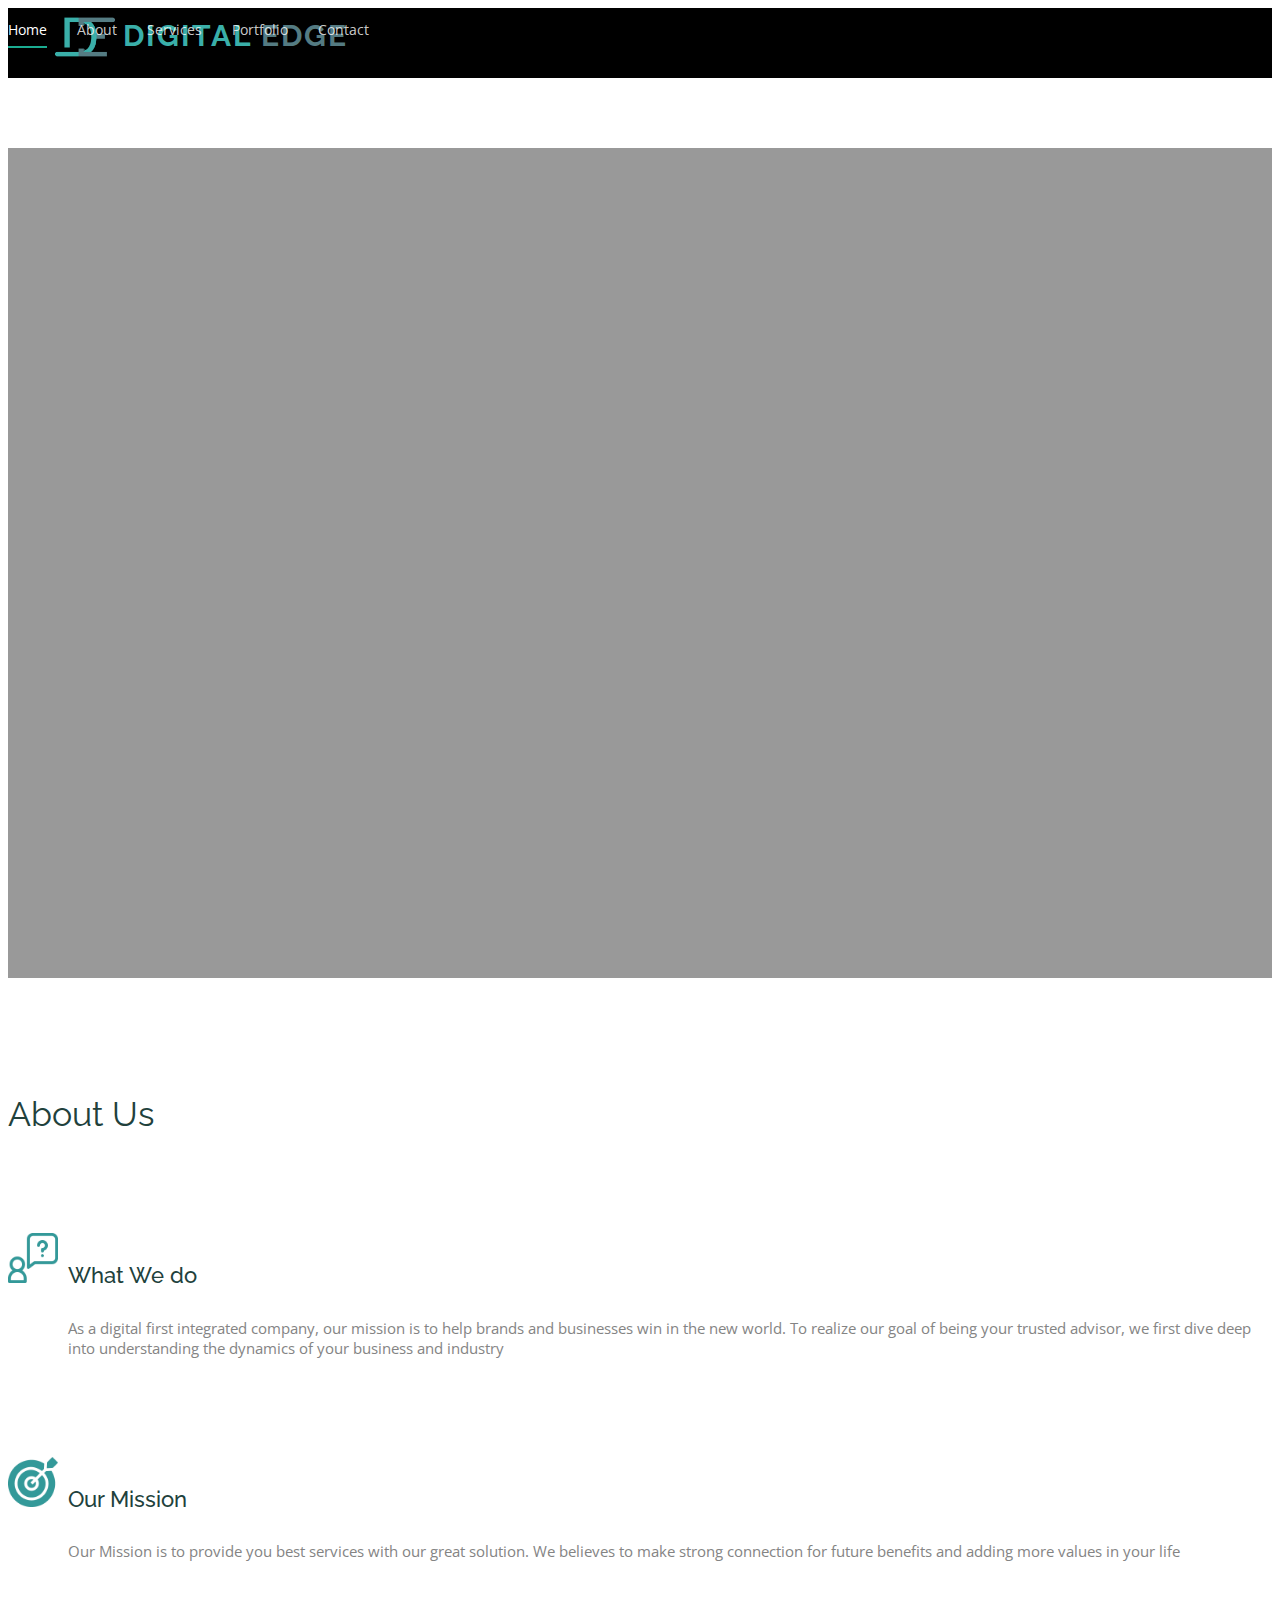
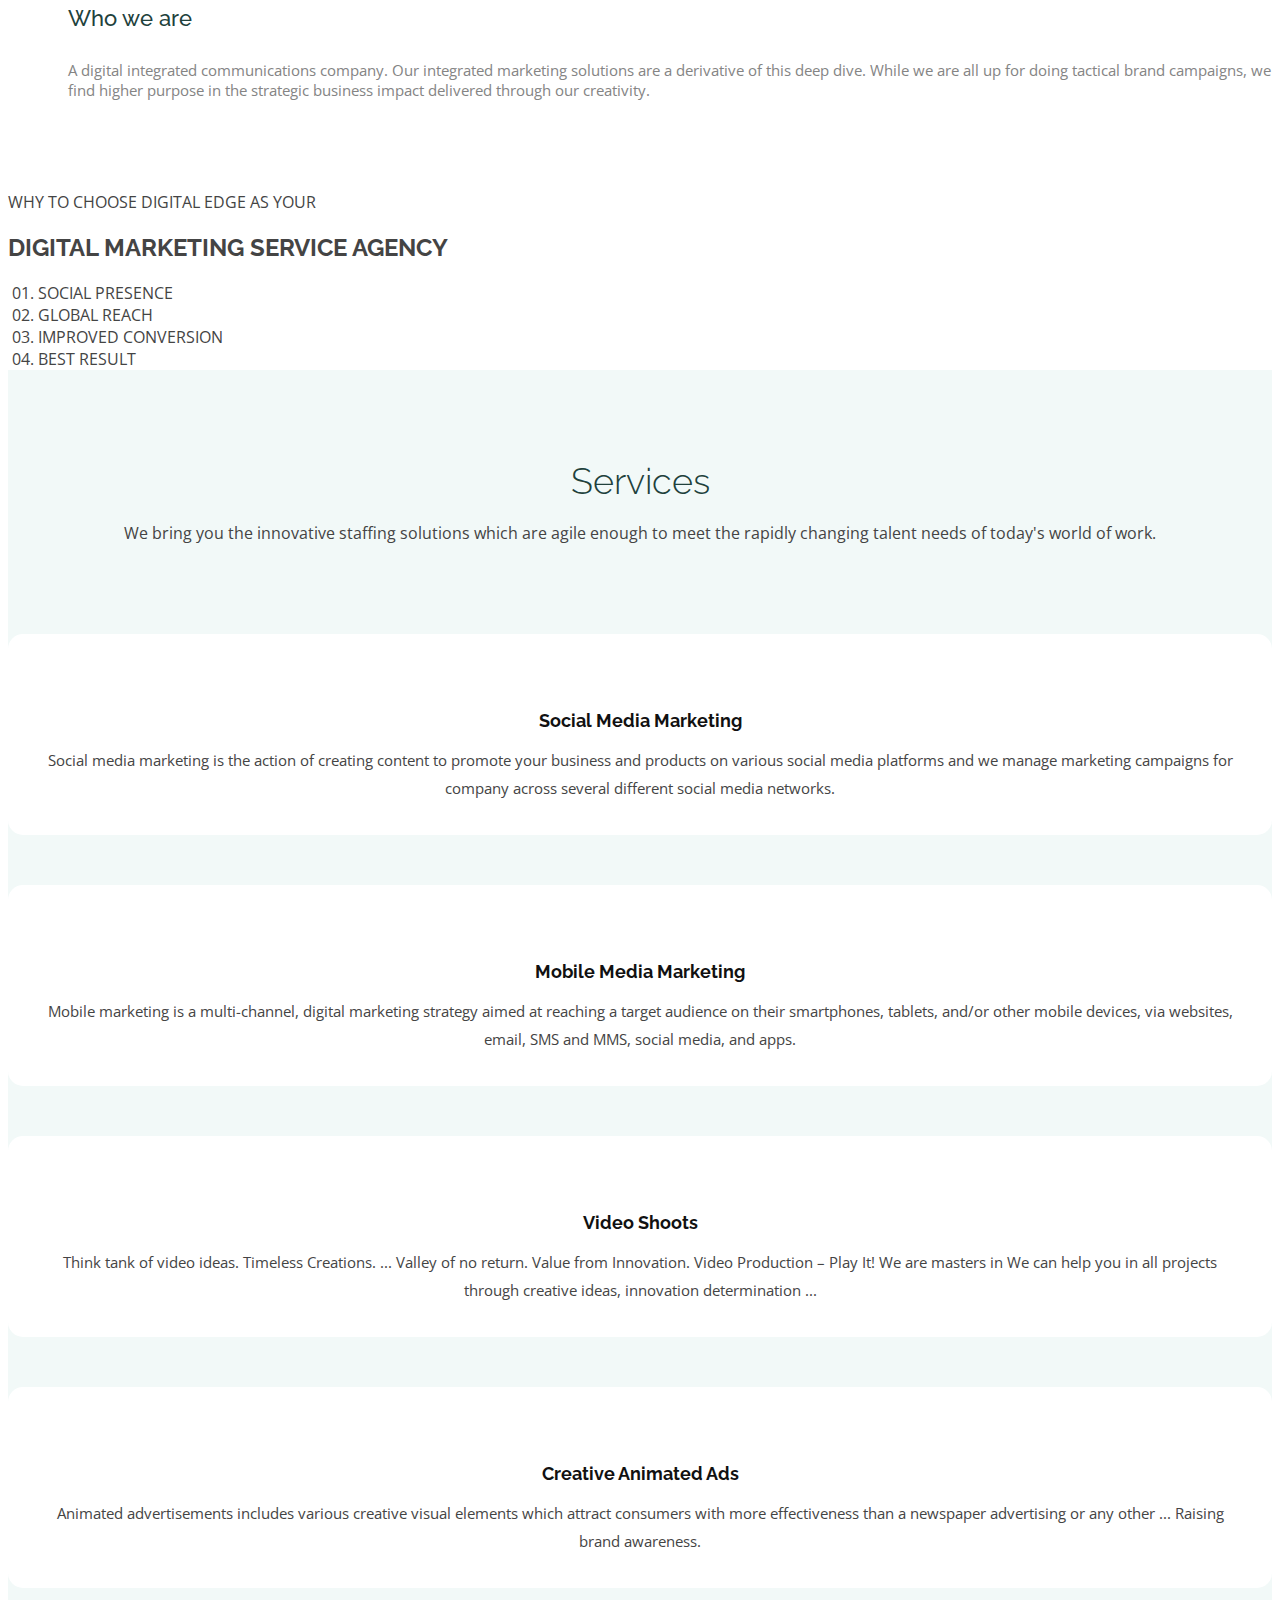
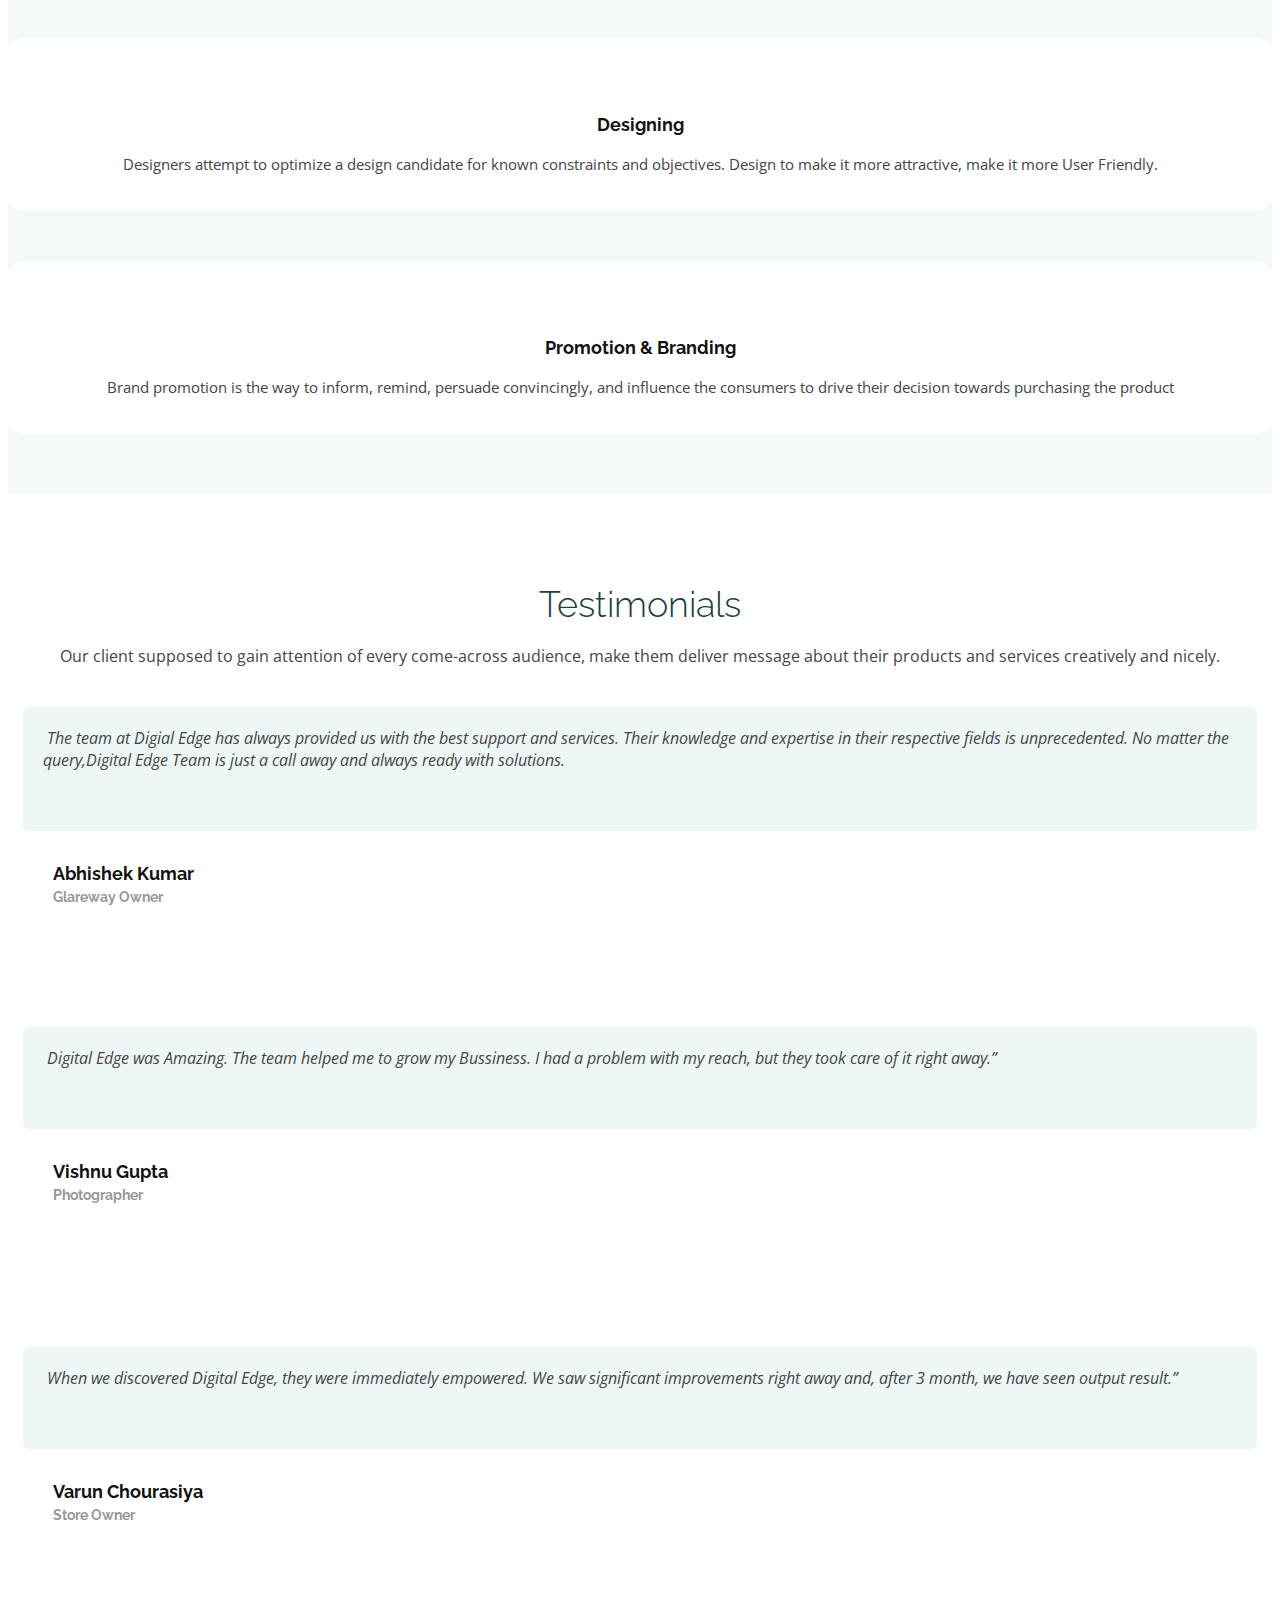
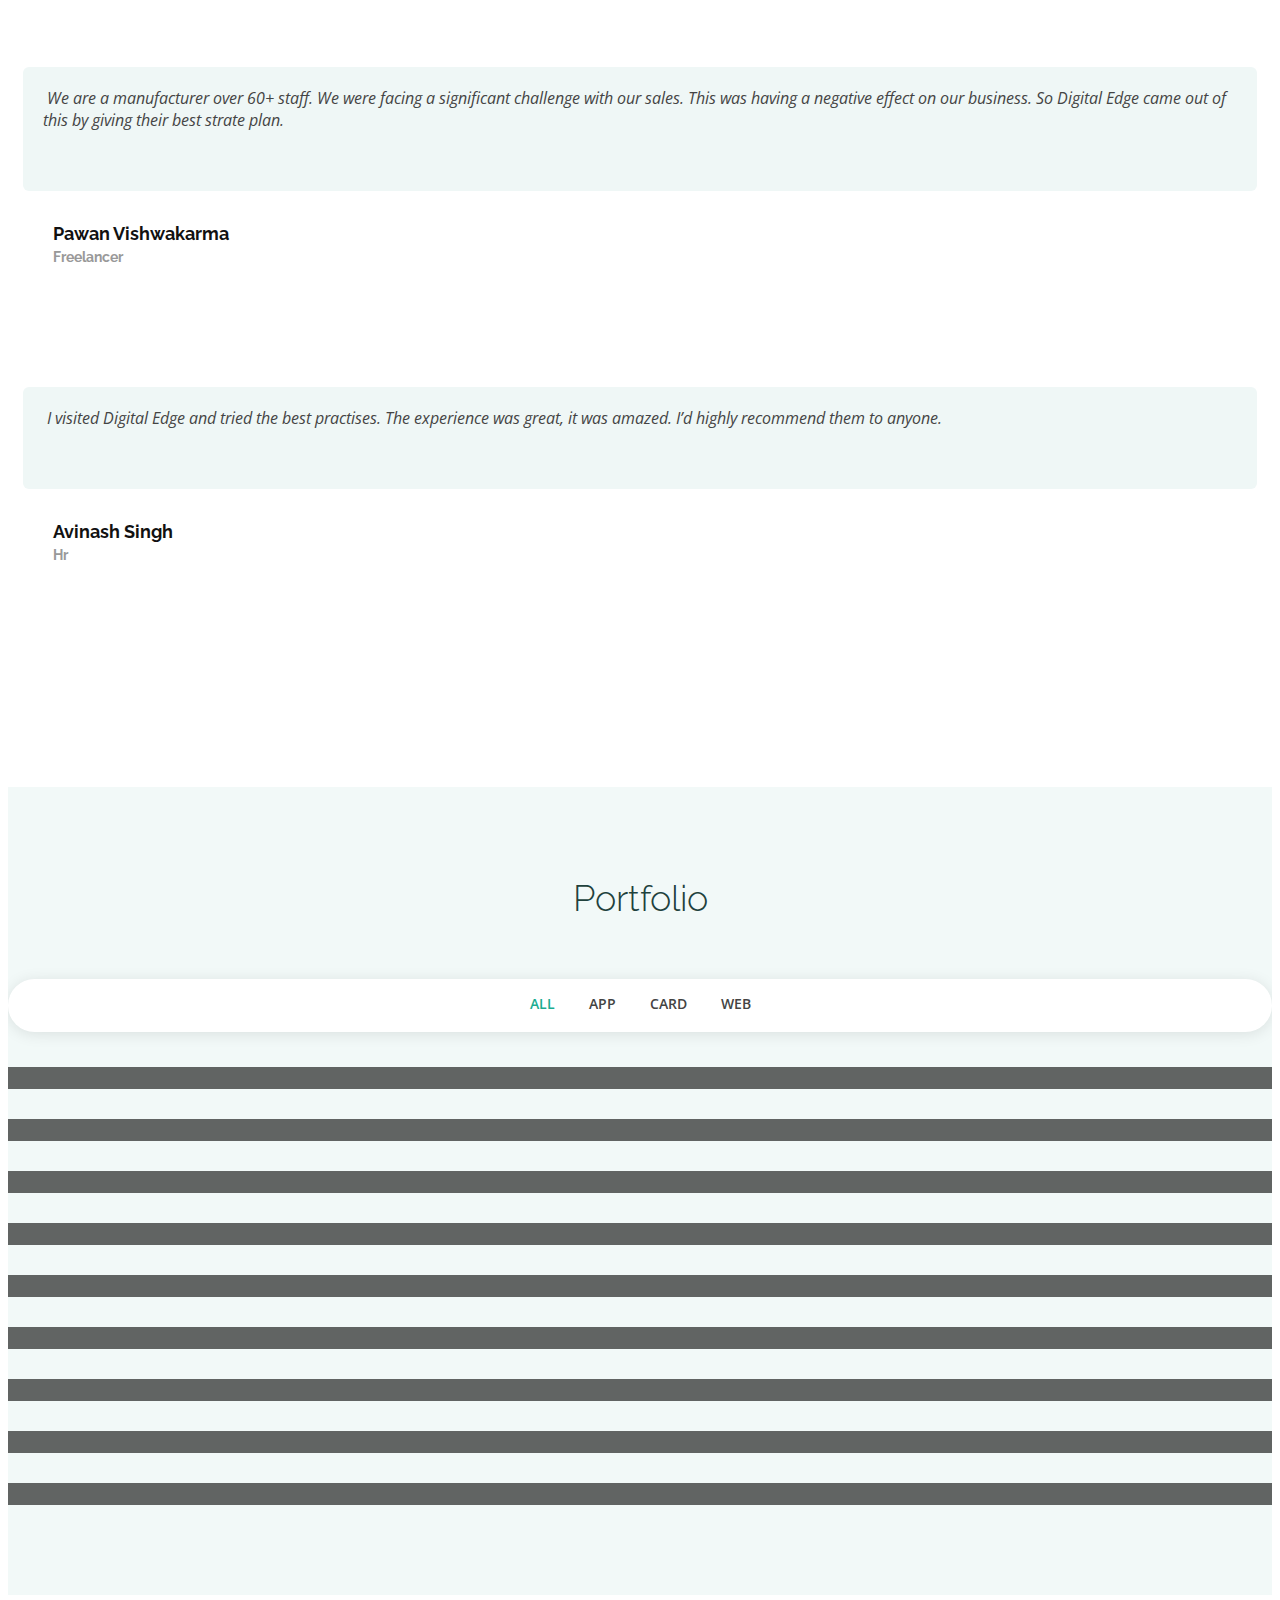
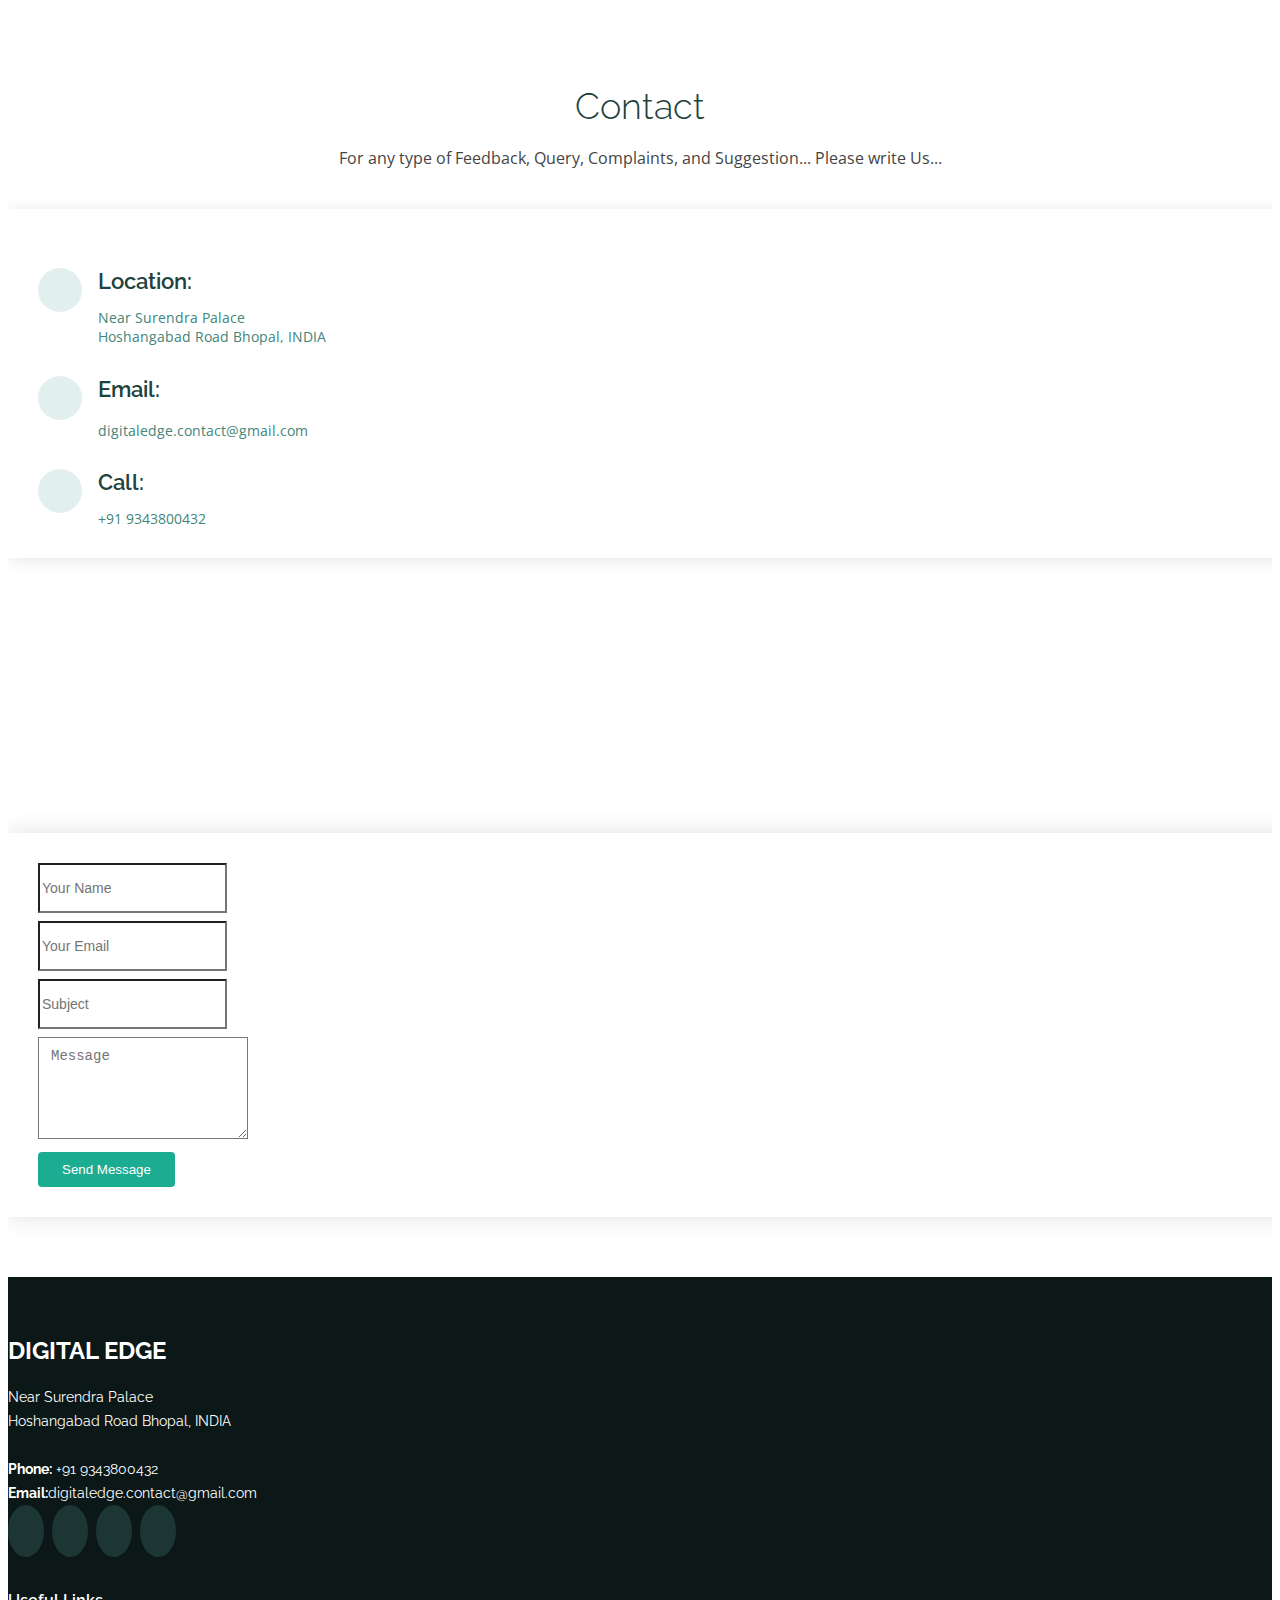
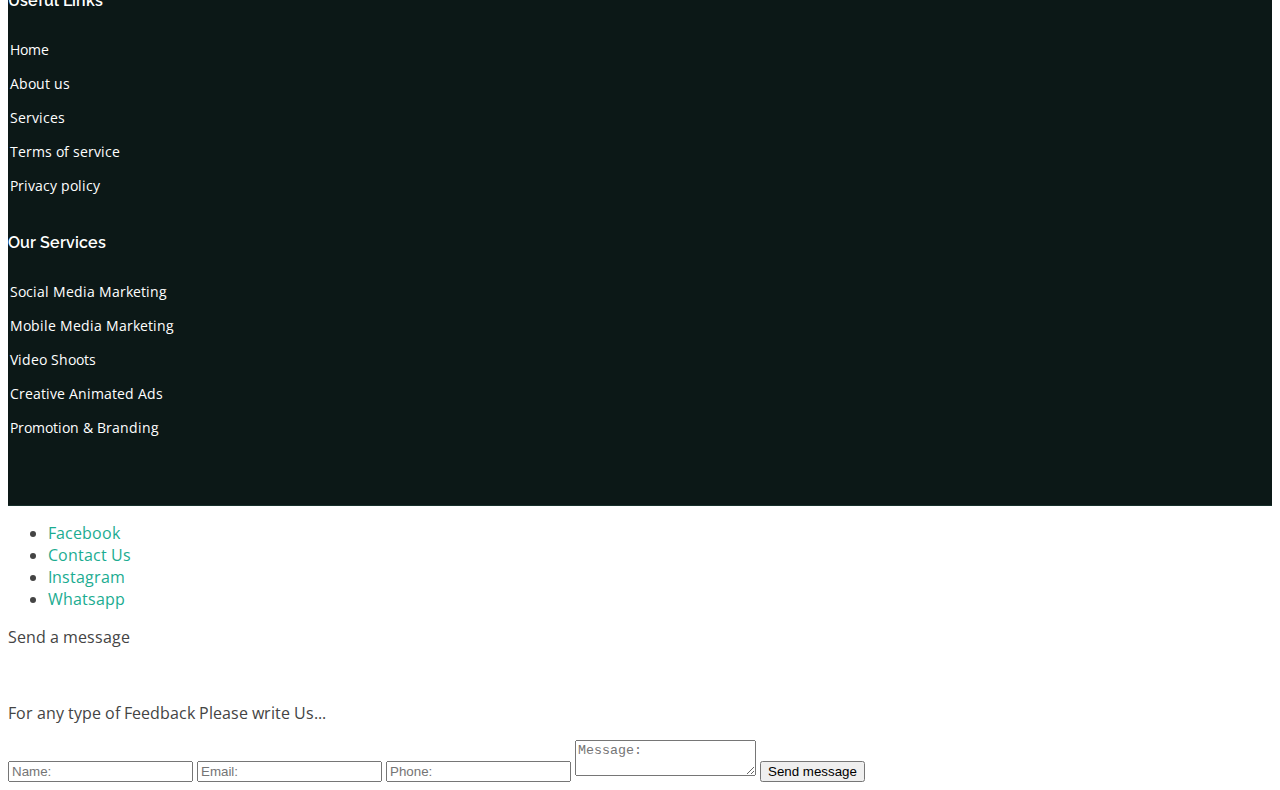
==== commit b00ecdfa: "for pull request" ====
--- a/index.html
+++ b/index.html
@@ -66,7 +66,7 @@
     <div class="container text-center text-md-left" data-aos="fade-up">
       <h1>Welcome to Digital Edge</h1>
       <h2>Helps your to Maximise your Online Potentials.</h2>
-      <a href="#about" class="btn-get-started scrollto">Get Started</a>
+      <a href="#services" class="btn-get-started scrollto">Get Started</a>
     </div>
   </section><!-- End Hero -->
 
@@ -79,6 +79,10 @@
         <div class="row">
           <div class="col-xl-6 col-lg-7" data-aos="fade-right">
             <img src="assets/img/about-img.jpg" class="img-fluid" alt="">
+            <!-- <video controls width="600" height="500" loop autoplay muted >
+              <source src="./assets/img/firstVideo.mp4" type="video/mp4" />
+              <source src="./assets/img/firstVideo.ogg" type="video/ogg" />
+           </video> -->
           </div>
           <div class="col-xl-6 col-lg-5 pt-5 pt-lg-0">
             <h3 data-aos="fade-up">About Us</h3>
@@ -113,67 +117,38 @@
     </section><!-- End About Section -->
 
     
-    <!-- ======= Features Section ======= -->
-    <section id="features" class="features">
-      <div class="container">
-
-        <div class="row">
-          <div class="col-lg-4 mb-5 mb-lg-0" data-aos="fade-right">
-            <ul class="nav nav-tabs flex-column">
-              <li class="nav-item">
-                <a class="nav-link active show" data-bs-toggle="tab" href="#tab-1">
-                  <h4>Modi sit est</h4>
-                  <p>Quis excepturi porro totam sint earum quo nulla perspiciatis eius.</p>
-                </a>
-              </li>
-              <li class="nav-item mt-2">
-                <a class="nav-link" data-bs-toggle="tab" href="#tab-2">
-                  <h4>Unde praesentium sed</h4>
-                  <p>Voluptas vel esse repudiandae quo excepturi.</p>
-                </a>
-              </li>
-              <li class="nav-item mt-2">
-                <a class="nav-link" data-bs-toggle="tab" href="#tab-3">
-                  <h4>Pariatur explicabo vel</h4>
-                  <p>Velit veniam ipsa sit nihil blanditiis mollitia natus.</p>
-                </a>
-              </li>
-              <li class="nav-item mt-2">
-                <a class="nav-link" data-bs-toggle="tab" href="#tab-4">
-                  <h4>Nostrum qui quasi</h4>
-                  <p>Ratione hic sapiente nostrum doloremque illum nulla praesentium id</p>
-                </a>
-              </li>
-            </ul>
-          </div>
-          <div class="col-lg-7 ml-auto" data-aos="fade-left">
-            <div class="tab-content">
-              <div class="tab-pane active show" id="tab-1">
-                <figure>
-                  <img src="assets/img/features-1.png" alt="" class="img-fluid">
-                </figure>
-              </div>
-              <div class="tab-pane" id="tab-2">
-                <figure>
-                  <img src="assets/img/features-2.png" alt="" class="img-fluid">
-                </figure>
-              </div>
-              <div class="tab-pane" id="tab-3">
-                <figure>
-                  <img src="assets/img/features-3.png" alt="" class="img-fluid">
-                </figure>
-              </div>
-              <div class="tab-pane" id="tab-4">
-                <figure>
-                  <img src="assets/img/features-4.png" alt="" class="img-fluid">
-                </figure>
-              </div>
-            </div>
-          </div>
-        </div>
-
+    <!-- ======= Feature Section ======= -->
+    <div class="feature_service">
+      
+      <p>WHY TO CHOOSE DIGITAL EDGE AS YOUR</p>
+      <h2>DIGITAL MARKETING SERVICE AGENCY</h2>
+
+      <div class="Images_feature">
+          <div class="Vector">
+            <img src="assets/img/ServiceSection/cloud-vector-illustration-5de1917d80af0.png"  alt="">
+            <span>01. SOCIAL PRESENCE</span>
+          </div>
+          <div class="Vector">
+            <img src="assets/img/ServiceSection/social-mobile-users-vector-illustration-5de18e2c1f713.png"  alt="">
+            <span>02. GLOBAL REACH</span>
+          </div>
+          <div class="Vector">
+            <img src="assets/img/ServiceSection/web-developer-vector-illustration-5de192c700231.png"  alt="">
+            <span>03. IMPROVED CONVERSION</span>
+          </div>
+          <div class="Vector">
+            <img src="assets/img/ServiceSection/website-speed-optimisation-vector-illustration-5de242cf65d70.png"  alt="">
+            <span>04. BEST RESULT</span>
+          </div>
+          <!-- <img src="assets/img/ServiceSection/image (1).png"  alt="">
+          <img src="assets/img/ServiceSection/image (2).png"  alt="">
+          <img src="assets/img/ServiceSection/image (3).png"  alt="">
+          <img src="assets/img/ServiceSection/image.png"  alt=""> -->
+      
       </div>
-    </section><!-- End Features Section -->
+    </div>
+        
+<!-- End Features Section -->
 
     <!-- ======= Services Section ======= -->
     <section id="services" class="services section-bg">
@@ -677,7 +652,7 @@
 
         <div class="row mt-5 justify-content-center" data-aos="fade-up">
           <div class="col-lg-10">
-            <form action=”mailto:nikhilkubde21@gmail.com” method="POST" enctype=”multipart/form-data” name=”EmailForm” role="form" class="php-email-form">
+            <form action="mailto:nickkubde21@gmail.com" method="POST" enctype=”multipart/form-data” name=”EmailForm” role="form" class="php-email-form">
               <div class="row">
                 <div class="col-md-6 form-group">
                   <input type="text" name="name" class="form-control" id="name" placeholder="Your Name" required>
@@ -725,7 +700,7 @@
               </p>
               <div class="social-links mt-3">
                 <!-- <a href="#" class="twitter"><i class="bx bxl-twitter"></i></a> -->
-                <a href="https://www.facebook.com/Digitaledge.in" class="facebook"><i class="bx bxl-facebook"></i></a>
+                <a href="https://www.facebook.com/Digitaledge.in/" class="facebook"><i class="bx bxl-facebook"></i></a>
                 <a href="http://www.instagram.com/digitaledges.in/" class="instagram"><i class="bx bxl-instagram"></i></a>
                 <!-- <a href="#" class="google-plus"><i class="bx bxl-skype"></i></a> -->
                 <a href="https://www.linkedin.com/in/digital-edge-56569a221/" class="linkedin"><i class="bx bxl-linkedin"></i></a>
@@ -769,6 +744,46 @@
       </div>
     </div>  </footer><!-- End Footer -->
 
+    <!-- Sticky Social Handler Start -->
+    
+    <ul id="social-sidebar">
+      <li class="ss-li" >
+        <a href="https://www.facebook.com/Digitaledge.in" class="bi bi-facebook"><span>Facebook</span></a>
+      </li>
+      <li class="ss-li" >
+        <a href="#contact" class="bi bi-chat-dots"><span>Contact Us</span></a>
+      </li>
+      <li class="ss-li" >
+        <a href="http://www.instagram.com/digitaledges.in/" class="bi bi-instagram"><span>Instagram</span></a>
+      </li>
+      <li class="ss-li" >
+        <a href="https://wa.me/+919343800432" target='_blank' class="bi bi-whatsapp"><span>Whatsapp</span></a>
+      </li>
+     
+    </ul>
+    
+    <!-- Sticky Social Handler End  -->
+
+
+    <!-- Sticky Mail Start -->
+      <div class="nb-form">
+        <p class="title">Send a message</p>
+        <img src="https://www.davefeltz.com/assets/images/46745062_l.jpg" alt="" class="user-icon">
+        <p class="message">For any type of Feedback Please write Us...</p>
+        
+        <form>
+          <input type="text" name="cpname" placeholder="Name:" required>
+          <input type="email" name="cpemail" placeholder="Email:" required>
+		  <input type="tel" name="cpphone" placeholder="Phone:" required>
+		  <textarea name="cpmessage" placeholder="Message:" required></textarea>
+		  <input type="submit" value="Send message">
+		</form>
+  </div>
+</div>
+<!-- Sticky Mail End -->
+
+
+
   <a href="#" class="back-to-top d-flex align-items-center justify-content-center"><i class="bi bi-arrow-up-short"></i></a>
 
   <!-- Vendor JS Files -->
@@ -781,6 +796,9 @@
 
   <!-- Template Main JS File -->
   <script src="assets/js/main.js"></script>
+  <script> $(window).on('beforeunload', function() {
+    $(window).scrollTop(20);
+});</script>
 
 </body>
 
